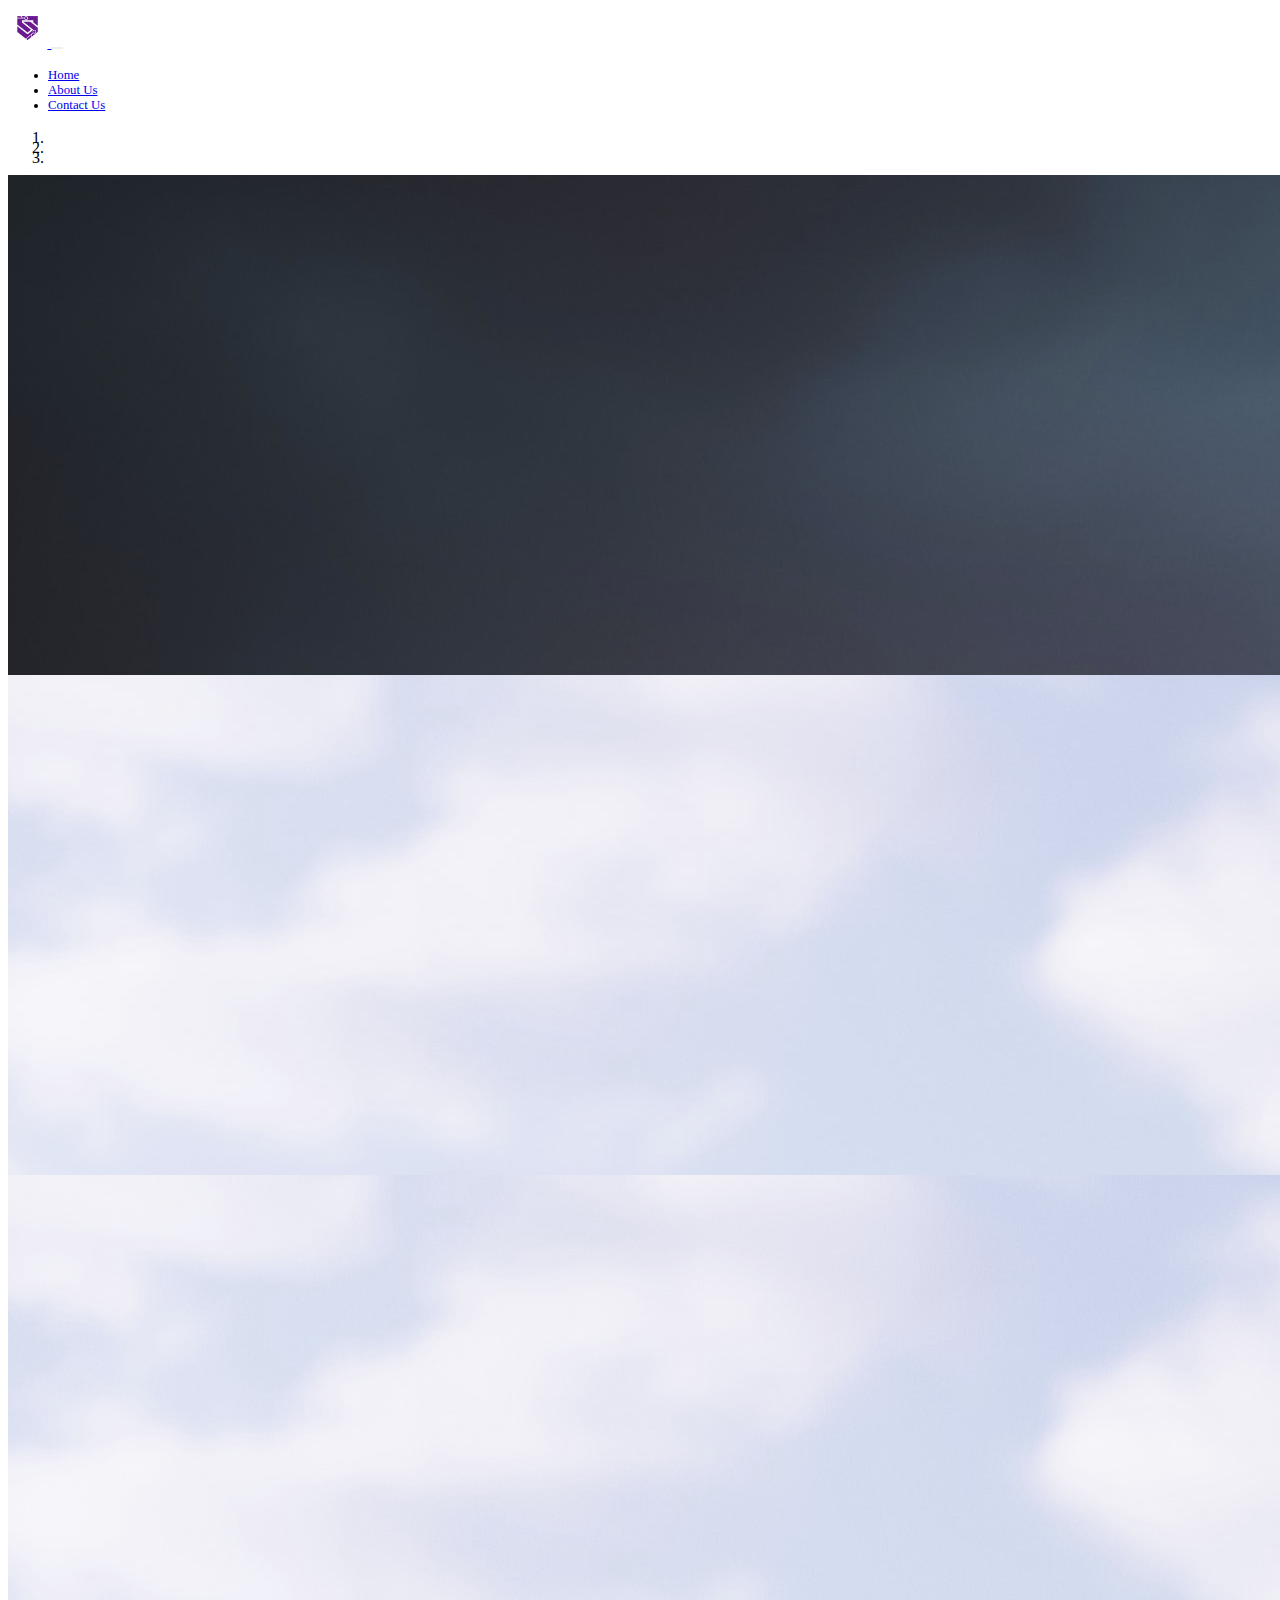
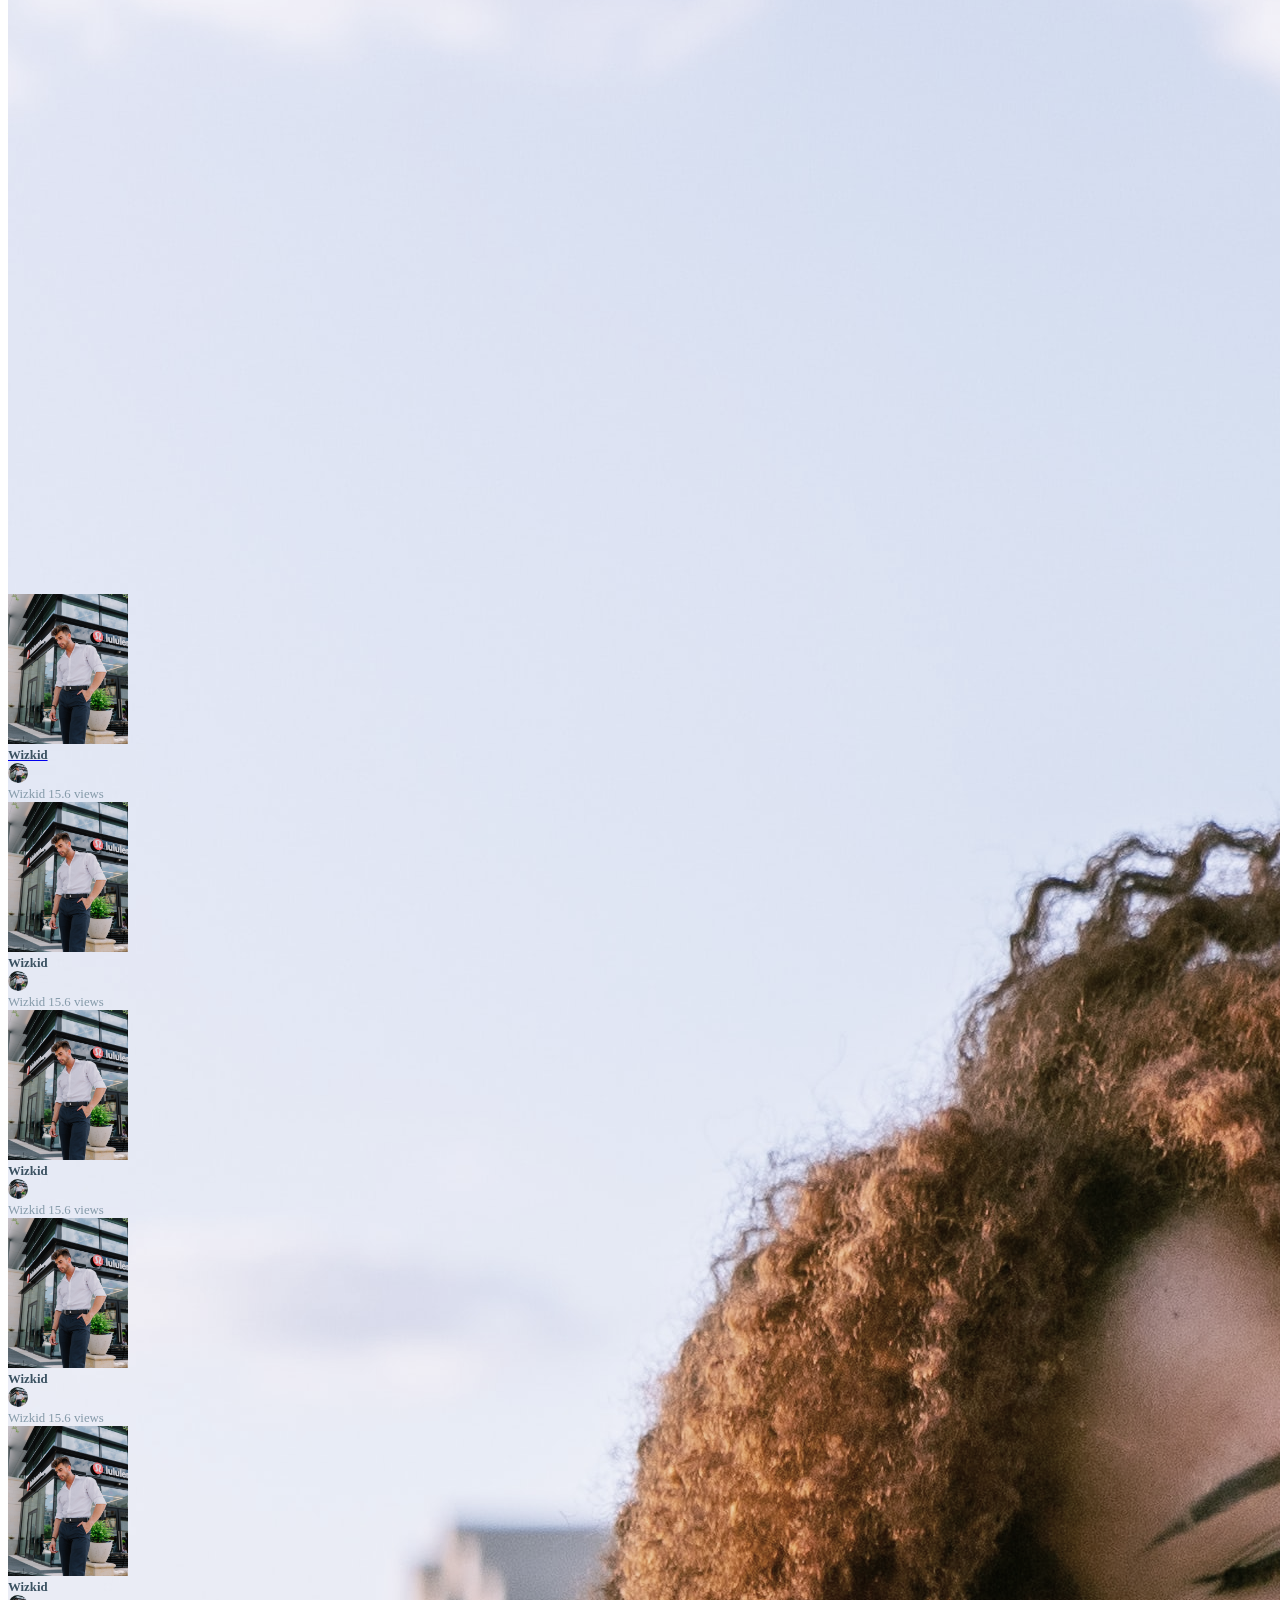
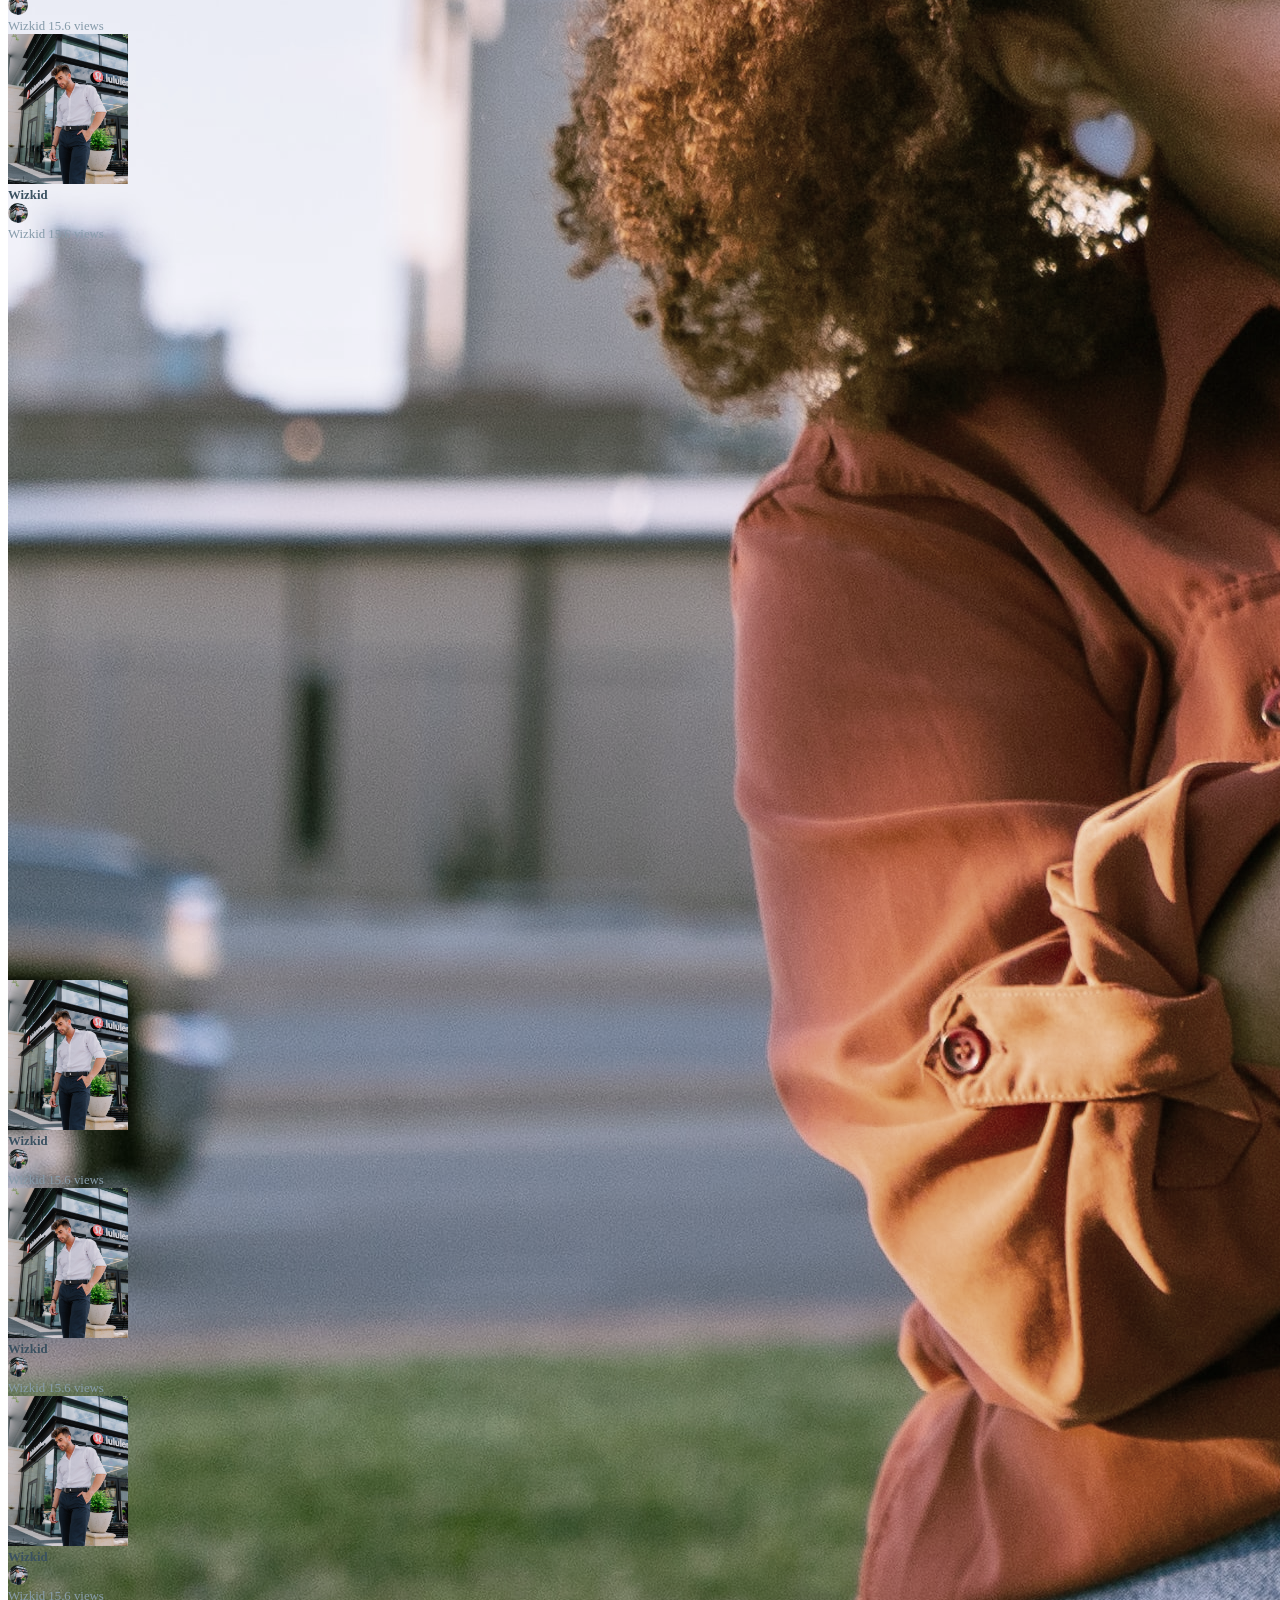
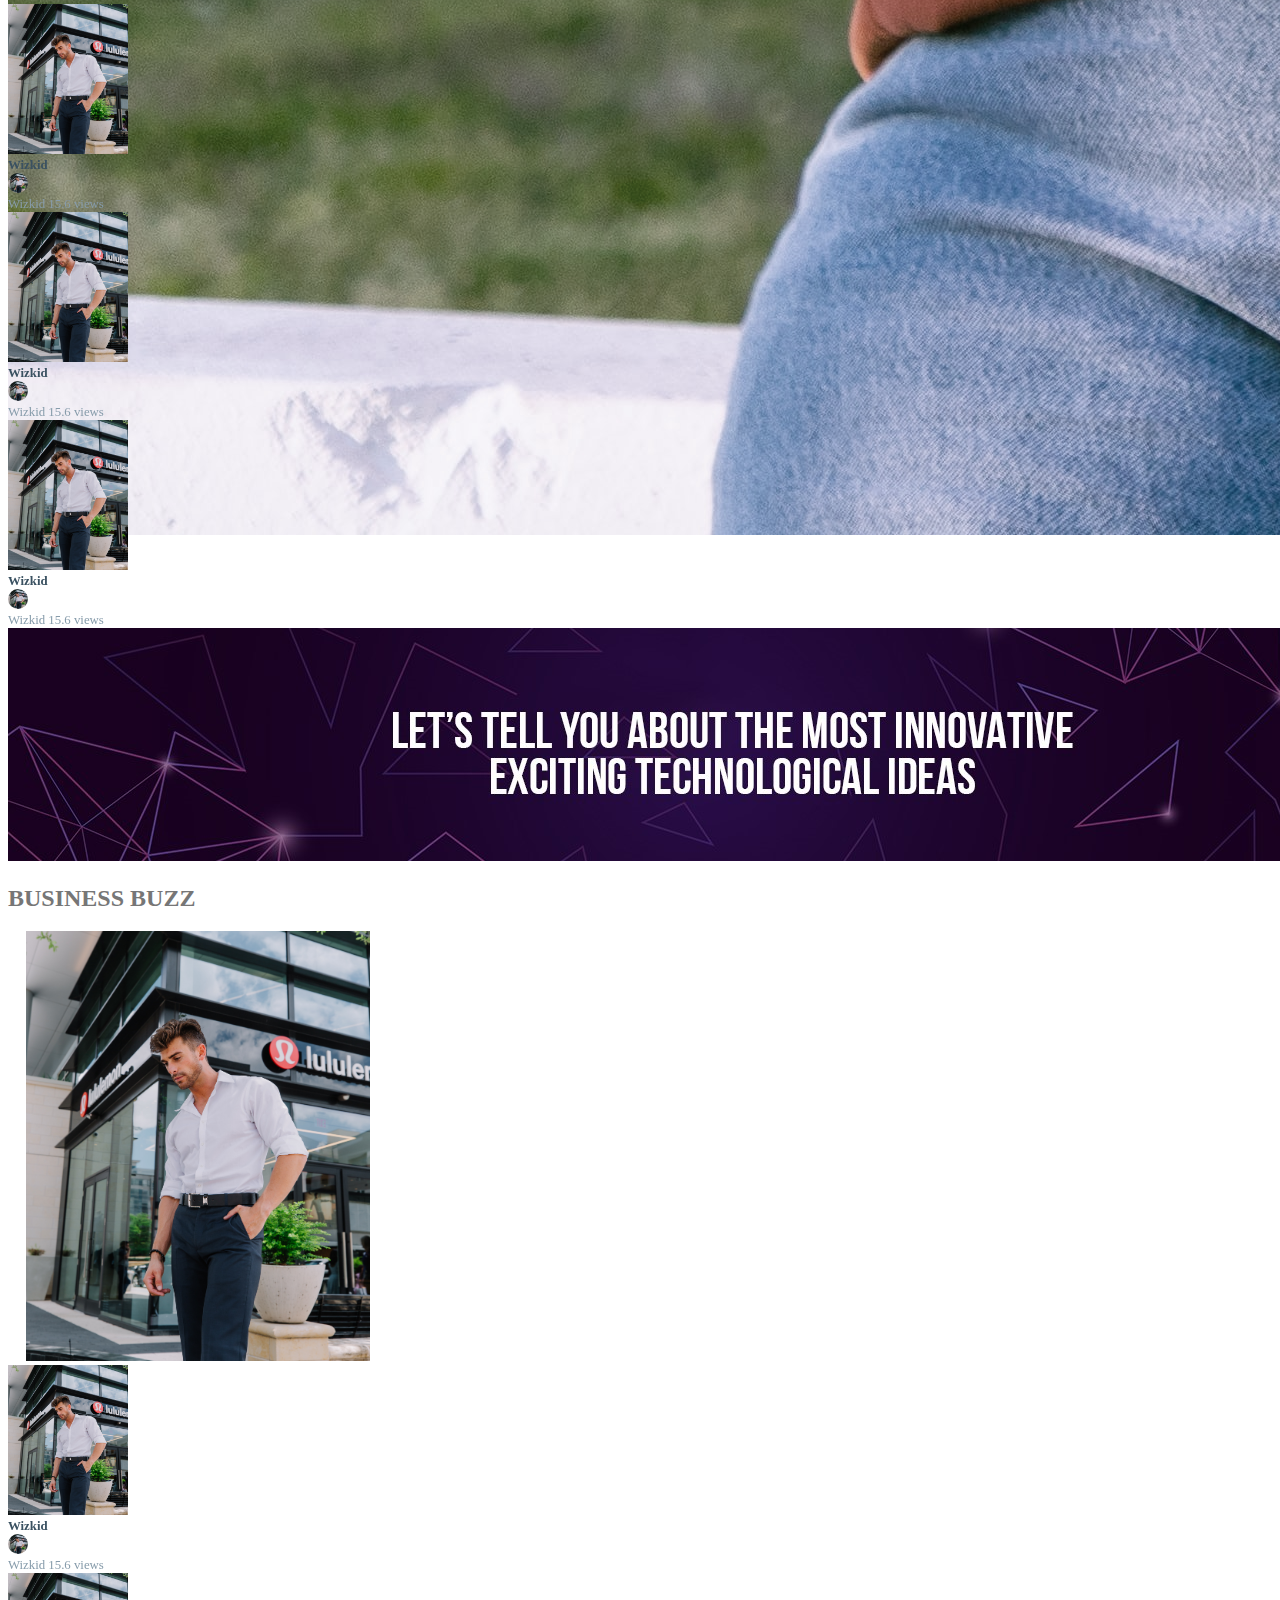
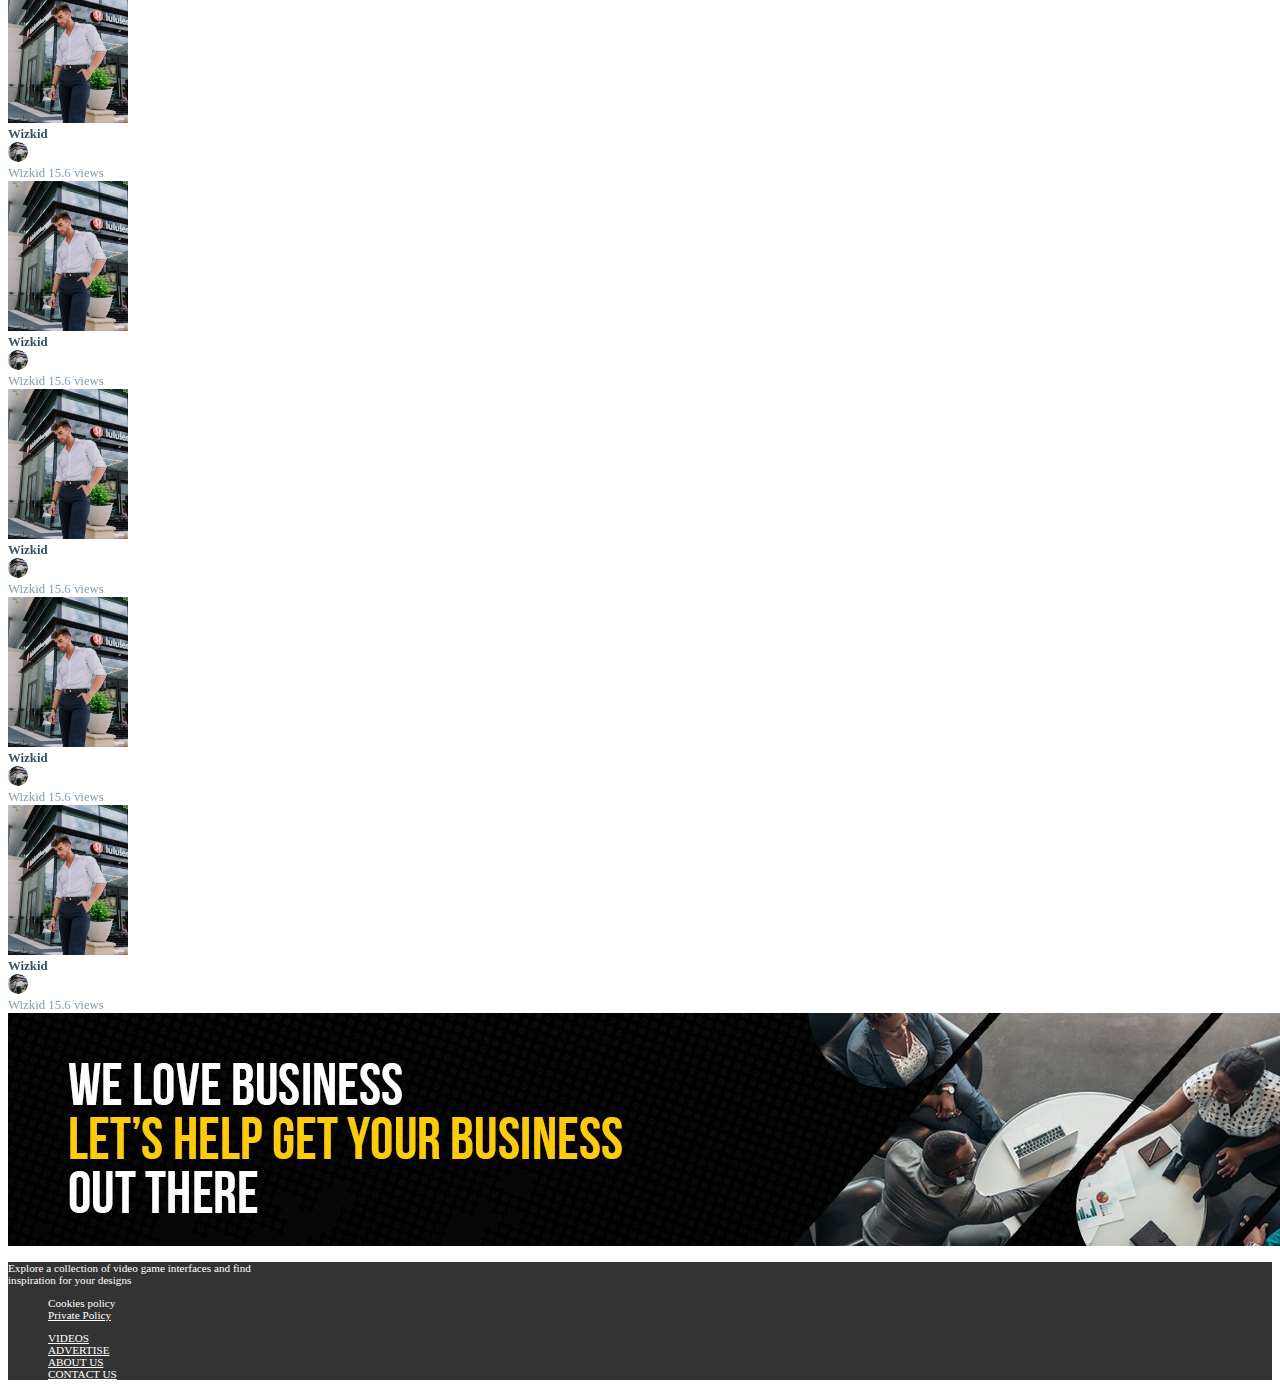
==== index.html @ 970cf7df "Update starkTv" ====
<!DOCTYPE html>
<html lang="en">
<head>
    <meta charset="UTF-8">
    <meta http-equiv="X-UA-Compatible" content="IE=edge">
    <meta name="viewport" content="width=device-width, initial-scale=1.0">
    <link rel="stylesheet" href="https://cdn.jsdelivr.net/npm/bootstrap@4.6.0/dist/css/bootstrap.min.css" integrity="sha384-B0vP5xmATw1+K9KRQjQERJvTumQW0nPEzvF6L/Z6nronJ3oUOFUFpCjEUQouq2+l" crossorigin="anonymous">
    <link rel="stylesheet" href="https://pro.fontawesome.com/releases/v5.10.0/css/all.css" integrity="sha384-AYmEC3Yw5cVb3ZcuHtOA93w35dYTsvhLPVnYs9eStHfGJvOvKxVfELGroGkvsg+p" crossorigin="anonymous"/>


    <link href="asset/css/style.css" rel="stylesheet"/>
    <title>StarksTv</title>
</head>
<body>
  <header>
    <nav class="navbar p-0 navbar-expand-md navbar-light bg-light fixed-top">
        <div class="container">
          <a class="navbar-brand starkslogo" href="index.html">    
               <img src="asset/images/logo-purple.png" alt="starkslogo" class="logo">
          </a>  
            <!-- Collapse button -->
            <button class="navbar-toggler nav-togglericon" type="button" data-bs-toggle="collapse" data-bs-target="#navbarNav" aria-controls="navbarNav" aria-expanded="false" aria-label="Toggle navigation">
              <span class=""><i class="fas fa-bars nav-bars"></i></span> 
              <span><i class="fas fa-times nav-times"></i></span>
              </button>
          <div class="collapse navbar-collapse navbarDropdown" id="navbarSupportedContent">
            <ul class="navbar-nav ml-auto d-flex align-items-center justify-content-end w-100">
              <li class="nav-item px-3">
                <a class="nav-link active" aria-current="page" href="index.html">Home</a>
              </li>
              <li class="nav-item px-3">
                <a class="nav-link" href="./pages/AboutUs.html">About Us</a>
              </li>
              <li class="nav-item px-3">
                <a class="nav-link" href="./pages/contactUs.html">Contact Us</a>
              </li>
              </ul>
              </div>
              </div>
     </nav>
</header> 

<section>
      <div id="carouselExampleIndicators" class="carousel slide" data-ride="carousel">
        <ol class="carousel-indicators">
          <li data-target="#carouselExampleIndicators" data-slide-to="0" class="active section-carouselindicator"></li>
          <li data-target="#carouselExampleIndicators" data-slide-to="1" class="section-carouselindicator"></li>
          <li data-target="#carouselExampleIndicators" data-slide-to="2"  class="section-carouselindicator"></li>
        </ol>
        <div class="carousel-inner">
          <div class="carousel-item active banner-image fade-in">
            <img src="asset/images/firstimage.jpg.jpg" alt="bannerImage" class="w-100"/>

        </div>
          <div class="carousel-item  banner-image fade-in">
            <img src="asset/images/secondimage.jpg.jpg" alt="bannerImage" class="w-100" alt="bannerimage">
        </div>
          <div class="carousel-item banner-image fade-in">
            <img src="asset/images/secondimage.jpg.jpg" alt="bannerImage" class="w-100" alt="bannerimage">
        </div>
        </div>
        <a class="carousel-control-prev" href="#carouselExampleIndicators" role="button" data-slide="prev">
          <span class="carousel-control-prev-icon" aria-hidden="true"></span>
          <span class="sr-only">Previous</span>
        </a>
        <a class="carousel-control-next" href="#carouselExampleIndicators" role="button" data-slide="next">
          <span class="carousel-control-next-icon" aria-hidden="true"></span>
          <span class="sr-only">Next</span>
        </a>
      </div>
</section>

<section>   
    <div class="container-fluid  section-media mt-3">
     <h2 class="py-2 pl-3 section-media-heading">ECHO ROOM</h2>
       <div class="d-flex flex-column flex-md-row my-3">
             <div class="section-blog col-md-3 col-12  p-0">
                <img src="asset/images/nate-johnston-dLbz-zn89EU-unsplash.jpg" class="card-img-top section-blog-img" alt="...">
             </div>
             <div class="d-flex flex-wrap section-mediacontainer px-3 ">
               <a href="pages/innerPage.html">
                <div class="section-content col-md-4 col-6 p-0 pr-2 pb-2">
                    <div class="hover-icons ">
                    <div class="section-image-grid">
                        <img src="asset/images/nate-johnston-dLbz-zn89EU-unsplash.jpg" class="card-img-top " alt="...">
                    </div>
                    <div class="history-icons">
                        <div class="time-icon">
                        <div class="time-icon-bg">
                        <i class="far fa-clock"></i>
                         </div>
                         </div>
                   <div class="d-flex align-items-center sec-play-duration">
                       <div class="play-icon-bg">
                      <div class="play-icon ">
                        <i class="fas fa-play"></i>
                    </div>
                    </div>
                    <div>
                       <span class="duration-icon">10:36</span>
                       </div>
                   </div>
                   <div>
                  </div>
                  </div>
                    <h6 class="artist-name pt-3">Wizkid</h6>
                  </a>                      

                   <div class="d-flex pt-2">
                    <img src="asset/images/nate-johnston-dLbz-zn89EU-unsplash.jpg" class="artist-avater" alt="imageIcon">
                    <div class="artist-details ">
                    <span class="border-right pr-2">Wizkid</span>
                     <span>15.6 views</span>
                  </div>
                  
                  </div>
                  
                 </div>
            </div> 
     
            <div class="section-content section-imgpad col-md-4 col-6 p-0 pr-2  pb-2">
                <div class="hover-icons  ">
                    <div class="section-image-grid">
                        <img src="asset/images/nate-johnston-dLbz-zn89EU-unsplash.jpg" class="card-img-top " alt="...">
                    </div>
                    <div class="history-icons">
                        <div class="time-icon">
                        <div class="time-icon-bg">
                        <i class="far fa-clock"></i>
                         </div>
                         </div>
                   <div class="d-flex align-items-center sec-play-duration">
                       <div class="play-icon-bg">
                      <div class="play-icon ">
                        <i class="fas fa-play"></i>
                    </div>
                    </div>
                    <div>
                       <span class="duration-icon">10:36</span>
                       </div>
                   </div>
                   <div>
                  </div>
                  </div>
                     <h6 class="artist-name pt-3">Wizkid</h6>
                   <div class="d-flex pt-2">
                    <img src="asset/images/nate-johnston-dLbz-zn89EU-unsplash.jpg" class="artist-avater" alt="imageIcon">
                    <div class="artist-details ">
                    <span class="border-right pr-2">Wizkid</span>
                     <span>15.6 views</span>
                  </div>
                  
                  </div>
                  
                 </div>
            </div>             
            <div class="section-content pr-2 col-md-4 col-6 p-0 pb-2">
                <div class="hover-icons ">
                    <div class="section-image-grid">
                        <img src="asset/images/nate-johnston-dLbz-zn89EU-unsplash.jpg" class="card-img-top " alt="...">
                    </div>
                    <div class="history-icons">
                        <div class="time-icon">
                        <div class="time-icon-bg">
                        <i class="far fa-clock"></i>
                         </div>
                         </div>
                   <div class="d-flex align-items-center sec-play-duration">
                       <div class="play-icon-bg">
                      <div class="play-icon ">
                        <i class="fas fa-play"></i>
                    </div>
                    </div>
                    <div>
                       <span class="duration-icon">10:36</span>
                       </div>
                   </div>
                   <div>
                  </div>
                  </div>
                     <h6 class="artist-name pt-3">Wizkid</h6>
                   <div class="d-flex pt-2">
                    <img src="asset/images/nate-johnston-dLbz-zn89EU-unsplash.jpg" class="artist-avater" alt="imageIcon">
                    <div class="artist-details ">
                    <span class="border-right pr-2">Wizkid</span>
                     <span>15.6 views</span>
                  </div>
                  
                  </div>
                  
                 </div>
        
                  </div>       
                  <div class="section-content section-imgpad col-md-4 col-6 p-0 pr-2 pb-2">
                    <div class="hover-icons ">
                        <div class="section-image-grid">
                            <img src="asset/images/nate-johnston-dLbz-zn89EU-unsplash.jpg" class="card-img-top " alt="...">
                        </div>
                        <div class="history-icons">
                            <div class="time-icon">
                            <div class="time-icon-bg">
                            <i class="far fa-clock"></i>
                             </div>
                             </div>
                       <div class="d-flex align-items-center sec-play-duration">
                           <div class="play-icon-bg">
                          <div class="play-icon ">
                            <i class="fas fa-play"></i>
                        </div>
                        </div>
                        <div>
                           <span class="duration-icon">10:36</span>
                           </div>
                       </div>
                       <div>
                      </div>
                      </div>
                         <h6 class="artist-name pt-3">Wizkid</h6>
                       <div class="d-flex pt-2">
                        <img src="asset/images/nate-johnston-dLbz-zn89EU-unsplash.jpg" class="artist-avater" alt="imageIcon">
                        <div class="artist-details ">
                        <span class="border-right pr-2">Wizkid</span>
                         <span>15.6 views</span>
                      </div>
                      
                      </div>
                      
                     </div>
            
                      </div>  
                      <div class="section-content  col-md-4 col-6 p-0  pr-2 pb-2">
                        <div class="hover-icons ">
                            <div class="section-image-grid">
                                <img src="asset/images/nate-johnston-dLbz-zn89EU-unsplash.jpg" class="card-img-top " alt="...">
                            </div>
                            <div class="history-icons">
                                <div class="time-icon">
                                <div class="time-icon-bg">
                                <i class="far fa-clock"></i>
                                 </div>
                                 </div>
                           <div class="d-flex align-items-center sec-play-duration">
                               <div class="play-icon-bg">
                              <div class="play-icon ">
                                <i class="fas fa-play"></i>
                            </div>
                            </div>
                            <div>
                               <span class="duration-icon">10:36</span>
                               </div>
                           </div>
                           <div>
                          </div>
                          </div>
                             <h6 class="artist-name pt-3">Wizkid</h6>
                           <div class="d-flex pt-2">
                            <img src="asset/images/nate-johnston-dLbz-zn89EU-unsplash.jpg" class="artist-avater" alt="imageIcon">
                            <div class="artist-details ">
                            <span class="border-right pr-2">Wizkid</span>
                             <span>15.6 views</span>
                          </div>   
                          </div>
                          
                         </div>
                
                          </div>  
                          <div class="section-content section-imgpad col-md-4 col-6 pr-2 p-0  pb-2">
                            <div class="hover-icons">
                                <div class="section-image-grid">
                                    <img src="asset/images/nate-johnston-dLbz-zn89EU-unsplash.jpg" class="card-img-top " alt="...">
                                </div>
                                <div class="history-icons">
                                    <div class="time-icon">
                                    <div class="time-icon-bg">
                                    <i class="far fa-clock"></i>
                                     </div>
                                     </div>
                               <div class="d-flex align-items-center sec-play-duration">
                                   <div class="play-icon-bg">
                                  <div class="play-icon ">
                                    <i class="fas fa-play"></i>
                                </div>
                                </div>
                                <div>
                                   <span class="duration-icon">10:36</span>
                                   </div>
                               </div>
                               <div>
                              </div>
                              </div>
                                 <h6 class="artist-name pt-3">Wizkid</h6>
                               <div class="d-flex pt-2">
                                <img src="asset/images/nate-johnston-dLbz-zn89EU-unsplash.jpg" class="artist-avater" alt="imageIcon">
                                <div class="artist-details ">
                                <span class="border-right pr-2">Wizkid</span>
                                 <span>15.6 views</span>
                              </div>
                              
                              </div>
                              
                             </div>
                    
                              </div>
                              </div>
                                
         </div>
         <img src="asset/images/echo room Below Banner1.jpg" class="img-fluid mx-auto d-block" alt="Echo room"/>
    </div>

</section>
<section>   
    <div class="container-fluid section-media mt-3">
     <h2 class="py-2 pl-3 section-media-heading">TECH CHAT</h2>
       <div class="d-flex flex-column flex-md-row my-3">
             <div class="section-blog col-md-3 col-12  p-0">
                <img src="asset/images/nate-johnston-dLbz-zn89EU-unsplash.jpg" class="card-img-top section-blog-img " alt="...">
             </div>
             <div class="d-flex flex-wrap section-mediacontainer px-3">
                <div class="section-content col-md-4 col-6 p-0 pr-2 pb-2">
                    <div class="hover-icons ">
                    <div class="section-image-grid">
                        <img src="asset/images/nate-johnston-dLbz-zn89EU-unsplash.jpg" class="card-img-top " alt="...">
                    </div>
                    <div class="history-icons">
                        <div class="time-icon">
                        <div class="time-icon-bg">
                        <i class="far fa-clock"></i>
                         </div>
                         </div>
                   <div class="d-flex align-items-center sec-play-duration">
                       <div class="play-icon-bg">
                      <div class="play-icon ">
                        <i class="fas fa-play"></i>
                    </div>
                    </div>
                    <div>
                       <span class="duration-icon">10:36</span>
                       </div>
                   </div>
                   <div>
                  </div>
                  </div>
                     <h6 class="artist-name pt-3">Wizkid</h6>
                   <div class="d-flex pt-2">
                    <img src="asset/images/nate-johnston-dLbz-zn89EU-unsplash.jpg" class="artist-avater" alt="imageIcon">
                    <div class="artist-details ">
                    <span class="border-right pr-2">Wizkid</span>
                     <span>15.6 views</span>
                  </div>
                  
                  </div>
                  
                 </div>
            </div>                       
     
            <div class="section-content section-imgpad col-md-4 col-6 p-0 pr-2  pb-2">
                <div class="hover-icons  ">
                    <div class="section-image-grid">
                        <img src="asset/images/nate-johnston-dLbz-zn89EU-unsplash.jpg" class="card-img-top " alt="...">
                    </div>
                    <div class="history-icons">
                        <div class="time-icon">
                        <div class="time-icon-bg">
                        <i class="far fa-clock"></i>
                         </div>
                         </div>
                   <div class="d-flex align-items-center sec-play-duration">
                       <div class="play-icon-bg">
                      <div class="play-icon ">
                        <i class="fas fa-play"></i>
                    </div>
                    </div>
                    <div>
                       <span class="duration-icon">10:36</span>
                       </div>
                   </div>
                   <div>
                  </div>
                  </div>
                     <h6 class="artist-name pt-3">Wizkid</h6>
                   <div class="d-flex pt-2">
                    <img src="asset/images/nate-johnston-dLbz-zn89EU-unsplash.jpg" class="artist-avater" alt="imageIcon">
                    <div class="artist-details ">
                    <span class="border-right pr-2">Wizkid</span>
                     <span>15.6 views</span>
                  </div>
                  
                  </div>
                  
                 </div>
            </div>             
            <div class="section-content pr-2 col-md-4 col-6 p-0 pb-2">
                <div class="hover-icons ">
                    <div class="section-image-grid">
                        <img src="asset/images/nate-johnston-dLbz-zn89EU-unsplash.jpg" class="card-img-top " alt="...">
                    </div>
                    <div class="history-icons">
                        <div class="time-icon">
                        <div class="time-icon-bg">
                        <i class="far fa-clock"></i>
                         </div>
                         </div>
                   <div class="d-flex align-items-center sec-play-duration">
                       <div class="play-icon-bg">
                      <div class="play-icon ">
                        <i class="fas fa-play"></i>
                    </div>
                    </div>
                    <div>
                       <span class="duration-icon">10:36</span>
                       </div>
                   </div>
                   <div>
                  </div>
                  </div>
                     <h6 class="artist-name pt-3">Wizkid</h6>
                   <div class="d-flex pt-2">
                    <img src="asset/images/nate-johnston-dLbz-zn89EU-unsplash.jpg" class="artist-avater" alt="imageIcon">
                    <div class="artist-details ">
                    <span class="border-right pr-2">Wizkid</span>
                     <span>15.6 views</span>
                  </div>
                  
                  </div>
                  
                 </div>
        
                  </div>       
                  <div class="section-content section-imgpad col-md-4 col-6 p-0 pr-2 pb-2">
                    <div class="hover-icons ">
                        <div class="section-image-grid">
                            <img src="asset/images/nate-johnston-dLbz-zn89EU-unsplash.jpg" class="card-img-top " alt="...">
                        </div>
                        <div class="history-icons">
                            <div class="time-icon">
                            <div class="time-icon-bg">
                            <i class="far fa-clock"></i>
                             </div>
                             </div>
                       <div class="d-flex align-items-center sec-play-duration">
                           <div class="play-icon-bg">
                          <div class="play-icon ">
                            <i class="fas fa-play"></i>
                        </div>
                        </div>
                        <div>
                           <span class="duration-icon">10:36</span>
                           </div>
                       </div>
                       <div>
                      </div>
                      </div>
                         <h6 class="artist-name pt-3">Wizkid</h6>
                       <div class="d-flex pt-2">
                        <img src="asset/images/nate-johnston-dLbz-zn89EU-unsplash.jpg" class="artist-avater" alt="imageIcon">
                        <div class="artist-details ">
                        <span class="border-right pr-2">Wizkid</span>
                         <span>15.6 views</span>
                      </div>
                      
                      </div>
                      
                     </div>
            
                      </div>  
                      <div class="section-content  col-md-4 col-6 p-0 pr-2 pb-2">
                        <div class="hover-icons ">
                            <div class="section-image-grid">
                                <img src="asset/images/nate-johnston-dLbz-zn89EU-unsplash.jpg" class="card-img-top " alt="...">
                            </div>
                            <div class="history-icons">
                                <div class="time-icon">
                                <div class="time-icon-bg">
                                <i class="far fa-clock"></i>
                                 </div>
                                 </div>
                           <div class="d-flex align-items-center sec-play-duration">
                               <div class="play-icon-bg">
                              <div class="play-icon ">
                                <i class="fas fa-play"></i>
                            </div>
                            </div>
                            <div>
                               <span class="duration-icon">10:36</span>
                               </div>
                           </div>
                           <div>
                          </div>
                          </div>
                             <h6 class="artist-name pt-3">Wizkid</h6>
                           <div class="d-flex pt-2">
                            <img src="asset/images/nate-johnston-dLbz-zn89EU-unsplash.jpg" class="artist-avater" alt="imageIcon">
                            <div class="artist-details">
                            <span class="border-right pr-2">Wizkid</span>
                             <span>15.6 views</span>
                          </div>
                          
                          </div>
                          
                         </div>
                
                          </div>  
                          <div class="section-content section-imgpad col-md-4 col-6 p-0 pr-2 pb-2">
                            <div class="hover-icons">
                                <div class="section-image-grid">
                                    <img src="asset/images/nate-johnston-dLbz-zn89EU-unsplash.jpg" class="card-img-top " alt="...">
                                </div>
                                <div class="history-icons">
                                    <div class="time-icon">
                                    <div class="time-icon-bg">
                                    <i class="far fa-clock"></i>
                                     </div>
                                     </div>
                               <div class="d-flex align-items-center sec-play-duration">
                                   <div class="play-icon-bg">
                                  <div class="play-icon ">
                                    <i class="fas fa-play"></i>
                                </div>
                                </div>
                                <div>
                                   <span class="duration-icon">10:36</span>
                                   </div>
                               </div>
                               <div>
                              </div>
                              </div>
                                 <h6 class="artist-name pt-3">Wizkid</h6>
                               <div class="d-flex pt-2">
                                <img src="
                                asset/images/nate-johnston-dLbz-zn89EU-unsplash.jpg" class="artist-avater" alt="imageIcon">
                                <div class="artist-details ">
                                <span class="border-right pr-2">Wizkid</span>
                                 <span>15.6 views</span>
                              </div>
                              
                              </div>
                              
                             </div>
                    
                              </div>  
                              
         </div>
    </div>
    <img src="asset/images/TECH TALK Below Banner.jpg" class="img-fluid mx-auto d-block" alt="Tech chat"/>

</section>
<section>   
    <div class="container-fluid section-media mt-3">
     <h2 class="py-2 pl-3 section-media-heading">BUSINESS BUZZ</h2>
       <div class="d-flex flex-column flex-md-row my-3">
             <div class="section-blog col-md-3 col-12  p-0">
                <img src="asset/images/nate-johnston-dLbz-zn89EU-unsplash.jpg" class="card-img-top section-blog-img" alt="...">
             </div>
             <div class="d-flex flex-wrap section-mediacontainer px-3">
                <div class="section-content col-md-4 col-6 p-0 pr-2 pb-2">
                    <div class="hover-icons">
                    <div class="section-image-grid">
                        <img src="asset/images/nate-johnston-dLbz-zn89EU-unsplash.jpg" class="card-img-top " alt="...">
                    </div>
                    <div class="history-icons">
                        <div class="time-icon">
                        <div class="time-icon-bg">
                        <i class="far fa-clock"></i>
                         </div>
                         </div>
                   <div class="d-flex align-items-center sec-play-duration">
                       <div class="play-icon-bg">
                      <div class="play-icon ">
                        <i class="fas fa-play"></i>
                    </div>
                    </div>
                    <div>
                       <span class="duration-icon">10:36</span>
                       </div>
                   </div>
                   <div>
                  </div>
                  </div>
                     <h6 class="artist-name pt-3">Wizkid</h6>
                   <div class="d-flex pt-2">
                    <img src="asset/images/nate-johnston-dLbz-zn89EU-unsplash.jpg" class="artist-avater" alt="imageIcon">
                    <div class="artist-details">
                    <span class="border-right pr-2">Wizkid</span>
                     <span>15.6 views</span>
                  </div>              
                  </div>      
                 </div>
            </div>                       
     
            <div class="section-content section-imgpad col-md-4 col-6 p-0 pr-2  pb-2">
                <div class="hover-icons  ">
                    <div class="section-image-grid">
                        <img src="asset/images/nate-johnston-dLbz-zn89EU-unsplash.jpg" class="card-img-top " alt="...">
                    </div>
                    <div class="history-icons">
                        <div class="time-icon">
                        <div class="time-icon-bg">
                        <i class="far fa-clock"></i>
                         </div>
                         </div>
                   <div class="d-flex align-items-center sec-play-duration">
                       <div class="play-icon-bg">
                      <div class="play-icon ">
                        <i class="fas fa-play"></i>
                    </div>
                    </div>
                    <div>
                       <span class="duration-icon">10:36</span>
                       </div>
                   </div>
                   <div>
                  </div>
                  </div>
                     <h6 class="artist-name pt-3">Wizkid</h6>
                   <div class="d-flex pt-2">
                    <img src="asset/images/nate-johnston-dLbz-zn89EU-unsplash.jpg" class="artist-avater" alt="imageIcon">
                    <div class="artist-details ">
                    <span class="border-right pr-2">Wizkid</span>
                     <span>15.6 views</span>
                  </div>
                  
                  </div>
                  
                 </div>
            </div>             
            <div class="section-content pr-2 col-md-4 col-6 p-0 pb-2">
                <div class="hover-icons ">
                    <div class="section-image-grid">
                        <img src="asset/images/nate-johnston-dLbz-zn89EU-unsplash.jpg" class="card-img-top " alt="...">
                    </div>
                    <div class="history-icons">
                        <div class="time-icon">
                        <div class="time-icon-bg">
                        <i class="far fa-clock"></i>
                         </div>
                         </div>
                   <div class="d-flex align-items-center sec-play-duration">
                       <div class="play-icon-bg">
                      <div class="play-icon ">
                        <i class="fas fa-play"></i>
                    </div>
                    </div>
                    <div>
                       <span class="duration-icon">10:36</span>
                       </div>
                   </div>
                   <div>
                  </div>
                  </div>
                     <h6 class="artist-name pt-3">Wizkid</h6>
                   <div class="d-flex pt-2">
                    <img src="asset/images/nate-johnston-dLbz-zn89EU-unsplash.jpg" class="artist-avater" alt="imageIcon">
                    <div class="artist-details ">
                    <span class="border-right pr-2">Wizkid</span>
                     <span>15.6 views</span>
                  </div>
                  
                  </div>
                  
                 </div>
        
                  </div>       
                  <div class="section-content section-imgpad col-md-4 col-6 p-0 pr-2 pb-2">
                    <div class="hover-icons ">
                        <div class="section-image-grid">
                            <img src="asset/images/nate-johnston-dLbz-zn89EU-unsplash.jpg" class="card-img-top " alt="...">
                        </div>
                        <div class="history-icons">
                            <div class="time-icon">
                            <div class="time-icon-bg">
                            <i class="far fa-clock"></i>
                             </div>
                             </div>
                       <div class="d-flex align-items-center sec-play-duration">
                           <div class="play-icon-bg">
                          <div class="play-icon ">
                            <i class="fas fa-play"></i>
                        </div>
                        </div>
                        <div>
                           <span class="duration-icon">10:36</span>
                           </div>
                       </div>
                       <div>
                      </div>
                      </div>
                         <h6 class="artist-name pt-3">Wizkid</h6>
                       <div class="d-flex pt-2">
                        <img src="asset/images/nate-johnston-dLbz-zn89EU-unsplash.jpg" class="artist-avater" alt="imageIcon">
                        <div class="artist-details ">
                        <span class="border-right pr-2">Wizkid</span>
                         <span>15.6 views</span>
                      </div>
                      
                      </div>
                      
                     </div>
            
                      </div>  
                      <div class="section-content  col-md-4 col-6 p-0 pr-2 pb-2">
                        <div class="hover-icons ">
                            <div class="section-image-grid">
                                <img src="asset/images/nate-johnston-dLbz-zn89EU-unsplash.jpg" class="card-img-top " alt="...">
                            </div>
                            <div class="history-icons">
                                <div class="time-icon">
                                <div class="time-icon-bg">
                                <i class="far fa-clock"></i>
                                 </div>
                                 </div>
                           <div class="d-flex align-items-center sec-play-duration">
                               <div class="play-icon-bg">
                              <div class="play-icon ">
                                <i class="fas fa-play"></i>
                            </div>
                            </div>
                            <div>
                               <span class="duration-icon">10:36</span>
                               </div>
                           </div>
                           <div>
                          </div>
                          </div>
                             <h6 class="artist-name pt-3">Wizkid</h6>
                           <div class="d-flex pt-2">
                            <img src="asset/images/nate-johnston-dLbz-zn89EU-unsplash.jpg" class="artist-avater" alt="imageIcon">
                            <div class="artist-details ">
                            <span class="border-right pr-2">Wizkid</span>
                             <span>15.6 views</span>
                          </div>
                          
                          </div>
                          
                         </div>
                
                          </div>  
                          <div class="section-content section-imgpad col-md-4 col-6 p-0 pr-2 pb-2">
                            <div class="hover-icons">
                                <div class="section-image-grid">
                                    <img src="asset/images/nate-johnston-dLbz-zn89EU-unsplash.jpg" class="card-img-top " alt="...">
                                </div>
                                <div class="history-icons">
                                    <div class="time-icon">
                                    <div class="time-icon-bg">
                                    <i class="far fa-clock"></i>
                                     </div>
                                     </div>
                               <div class="d-flex align-items-center sec-play-duration">
                                   <div class="play-icon-bg">
                                  <div class="play-icon ">
                                    <i class="fas fa-play"></i>
                                </div>
                                </div>
                                <div>
                                   <span class="duration-icon">10:36</span>
                                   </div>
                               </div>
                               <div>
                              </div>
                              </div>
                                 <h6 class="artist-name pt-3">Wizkid</h6>
                               <div class="d-flex pt-2">
                                <img src="asset/images/nate-johnston-dLbz-zn89EU-unsplash.jpg" class="artist-avater" alt="imageIcon">
                                <div class="artist-details ">
                                <span class="border-right pr-2">Wizkid</span>
                                 <span>15.6 views</span>
                              </div>
                              
                              </div>
                              
                             </div>
                    
                              </div>  

                              
         </div>
</div>
    </div>

    <img src="asset/images/BUSINESS BUZZ Below Banner main.jpg" class="img-fluid mx-auto d-block" alt="business buzz"/>

</section>
<footer>
  <section class="section-footer">
  <div class="container py-5">
    <div class="d-flex  flex-column-reverse flex-md-row align-items-center
    justify-content-between">
    <div class="d-flex flex-column">
      <p class="d-none d-md-block">Explore a collection of video game interfaces and find inspiration for your designs</p>
      <ul class="d-flex pl-0 align-items-center">
        <li><a class="#">Cookies policy</a></li>
        <li><a href="#">Private Policy</a></li>
      </ul>
    </div>
    <div >
      <ul class="d-flex flex-column flex-md-row">
        <li><a href="#">VIDEOS</a></li>
        <li><a href="#">ADVERTISE</a></li>
        <li><a href="#">ABOUT US</a></li>   
        <li><a href="#">CONTACT US</a></li>

      </ul>
    </div>
    </div>
  </div>
  </section>
</footer>

<script src="https://code.jquery.com/jquery-3.5.1.slim.min.js" integrity="sha384-DfXdz2htPH0lsSSs5nCTpuj/zy4C+OGpamoFVy38MVBnE+IbbVYUew+OrCXaRkfj" crossorigin="anonymous"></script>
<script src="https://cdn.jsdelivr.net/npm/popper.js@1.16.1/dist/umd/popper.min.js" integrity="sha384-9/reFTGAW83EW2RDu2S0VKaIzap3H66lZH81PoYlFhbGU+6BZp6G7niu735Sk7lN" crossorigin="anonymous"></script>
<script src="https://cdn.jsdelivr.net/npm/bootstrap@4.6.0/dist/js/bootstrap.min.js" integrity="sha384-+YQ4JLhjyBLPDQt//I+STsc9iw4uQqACwlvpslubQzn4u2UU2UFM80nGisd026JF" crossorigin="anonymous"></script>
<script src="asset/js/nav.js"></script>
</body>
</html>
---- asset/css/style.css ----
@import url('https://fonts.googleapis.com/css2?family=Lato:ital,wght@0,100;0,300;0,400;0,700;0,900;1,100;1,300;1,400;1,700;1,900&display=swap');
@import url('https://fonts.googleapis.com/css2?family=Raleway:ital,wght@0,100;0,200;0,300;0,400;0,500;0,600;0,800;0,900;1,800;1,900&display=swap');

@import url('./header.css');
@import url('./Banner.css');
@import url('./innerPage.css');
@import url('./contactUs.css');
@import url("./footer.css");
@import url("./AboutUs.css");


html{
    scroll-behavior: smooth;
}
body{
    box-sizing: border-box;
    font-family: var(--font-family);
    overflow-x: hidden;
}
.banner-image{
height: 500px;
object-fit: contain;
filter: grayscale(40%);
transition: none;

}
.section-carouselindicator{
    border-radius: 50%;
    width: 10px!important;
    height: 10px!important;
}
.section-blog-img{
    height:430px;
    /* width:300px; */
}

.section-image-grid img{
        height: 150px;
    object-fit: cover;
    /* width:200px; */
    margin: auto;
    /* height:400px; */


}
.navbarDropdown li{
  font-size: 0.8rem;
}
.section-content{
    position: relative;
    cursor:  pointer;
    display: block;
    transition: .5s ease;
    backface-visibility: hidden;

}
.section-media-heading{
  font-size: 1.5rem;
  font-weight: bold;
  color:#767676
}

.history-icons{
    transition: .5s ease;
    opacity: 0;
    position: absolute; 
     top: 0;
    left: 0; 
    transform: translate(-50%, -50%);
    -ms-transform: translate(-50%, -50%);
}
.hover-icons:hover .history-icons{
    opacity: 1;
}
.section-blog{
    transition: transform 0.2s linear;
    margin-left: 18px;
    overflow: hidden;
        /* height:600px; */
        /* width:400px;
        height:600px; */
        width:50%;
}

.section-blog img:hover{
    -ms-transform: scale(1.1); /* IE 9 */
    -webkit-transform: scale(1.1); /* Safari 3-8 */
    transform: scale(1.1); 
}

.time-icon{
    position: absolute;
    top: 0.5rem;
    right: -280px;
}

.time-icon :hover{
    background-color: #00adef;
}
.play-icon-bg :hover{
    background-color: #00adef;

}
.play-icon{
    background-color: rgba(23,34,35,.75);
    border-radius: 5px;
     padding:  5px 25px;
     color:#fff;
     margin-right: 170px;

 } 

.duration-icon{
    background-color: rgba(23,34,35,.75);
    border-radius: 5px;
     padding:  2px;
     color:#fff;
     font-size: 0.7rem;
 
}
.time-icon-bg{
    background-color: rgba(23,34,35,.75);
   border-radius: 5px;
    padding:  5px 8px;
    color:#fff;
}
.sec-play-duration{
    position: absolute;
    top:110px;
    padding:0px 10px;
}
.artist-name{
    color: #3A5161;
    font-size: 0.8rem;
    margin: 0px;
    padding: 0px;
}
.artist-avater{
border-radius: 50%;
width: 20px;
height: 20px;
margin-right: 5px;
}
.artist-details{
    color: #879CAB;
    font-size: 0.8rem;
}

.fade-in {
    animation: fadeIn ease 10s;
    -webkit-animation: fadeIn ease 10s;
    -moz-animation: fadeIn ease 10s;
    -o-animation: fadeIn ease 10s;
    -ms-animation: fadeIn ease 10s;
  }
  @keyframes fadeIn {
    0% {
      opacity:0;
    }
    10% {
      opacity:1;
    }
  }
  
  @-moz-keyframes fadeIn {
    0% {
      opacity:0;
    }
    10% {
      opacity:1;
    }
  }
  
  @-webkit-keyframes fadeIn {
    0% {
      opacity:0;
    }
    10% {
      opacity:1;
    }
  }
  
  @-o-keyframes fadeIn {
    0% {
      opacity:0;
    }
    10% {
      opacity:1;
    }
  }
  
  @-ms-keyframes fadeIn {
    0% {
      opacity:0;
    }
    10% {
      opacity:1;
  }
} 

/* @media only screen and(min-width:1300px){
  .history-icons{
display: none;
  }
} */
@media only screen and (max-width: 1024px) {
    .time-icon{
        right: -190px;
    }
    .play-icon{   
         /* padding:  5px 25px; */
         margin-right: 80px;

}
}
@media only screen and (max-width: 768px) {
    .time-icon{
        right: -160px;
    }
    .play-icon{   
         /* padding:  5px 25px; */
         margin-right: 50px;

}
}
@media only screen and (max-width: 600px) {
    .banner-image{
        height:auto;
    }
    /*holding the container of the media section*/
    .section-media{
        padding:0px 10px!important;
    }
    /*div holding the feature media*/
    .section-blog{
        width: 100%;
        margin-left: 0px!important;
    }
    /*holding the grid in the section media*/
    .section-content{
       margin:0px!important; 
    }
   .section-mediacontainer{
  padding: 10px 0px!important;
    }
    .section-imgpad{
        padding-right: 0px!important;
    }
    .time-icon{
        right: -170px;
    }
    .play-icon{   
         /* padding:  5px 25px; */
         margin-right: 60px;
    }
    .section-media-heading{
    padding-left: 0px!important;
     }

}
@media only screen and (max-width: 400px) {
    .time-icon{
        right: -150px;
    }
    .play-icon{          
         margin-right: 40px;
}
}
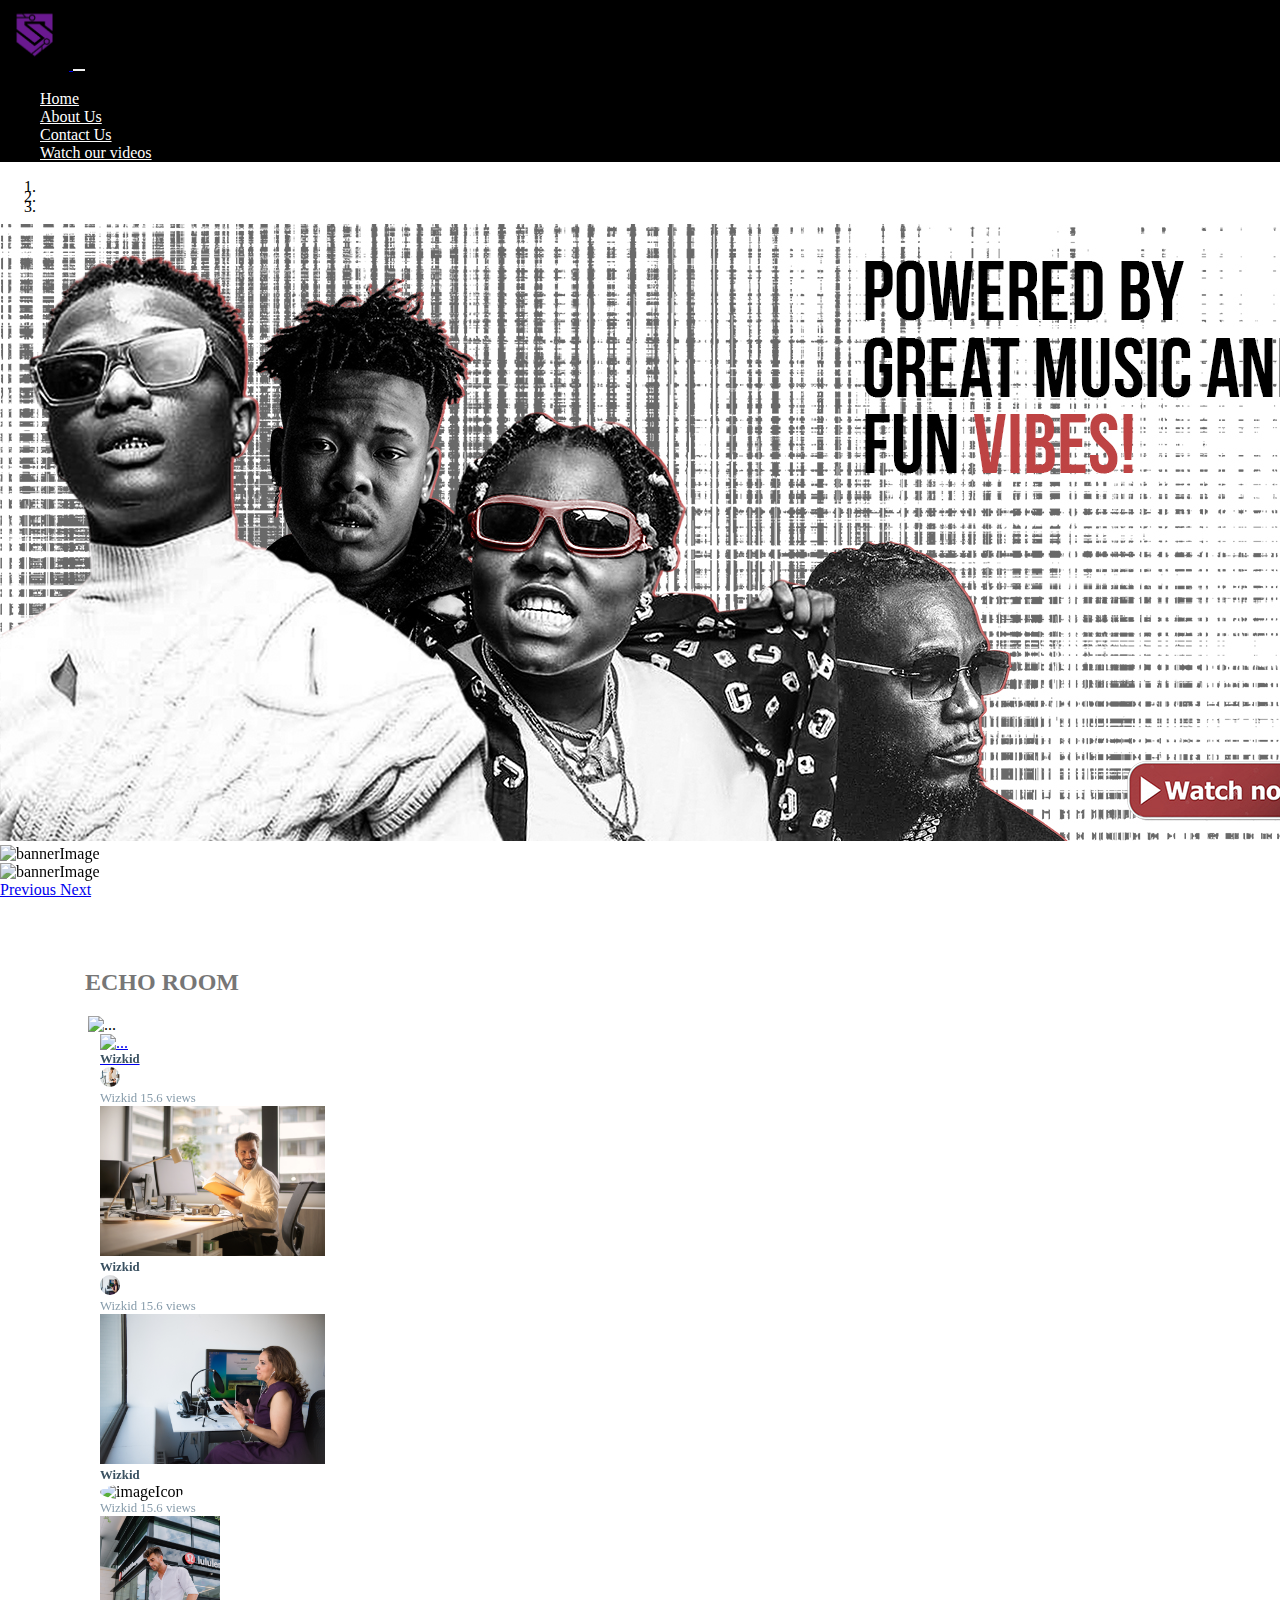
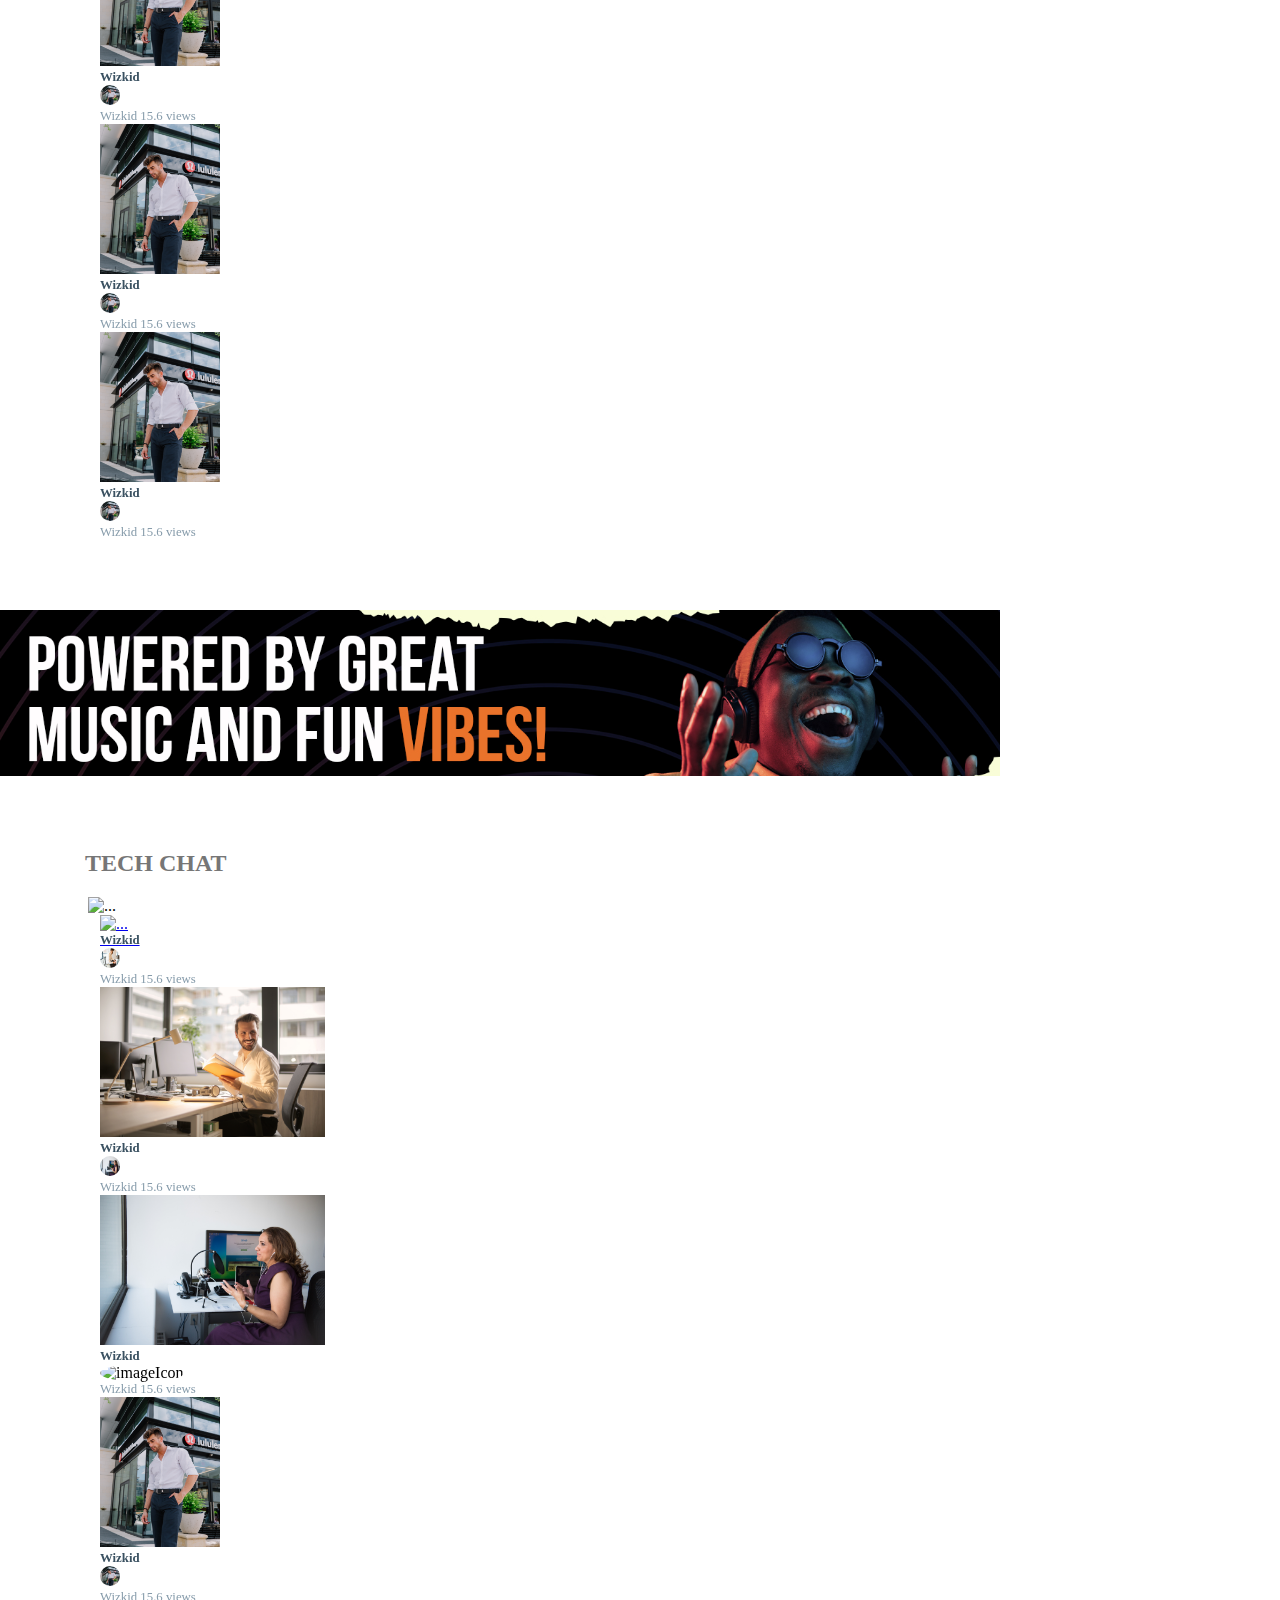
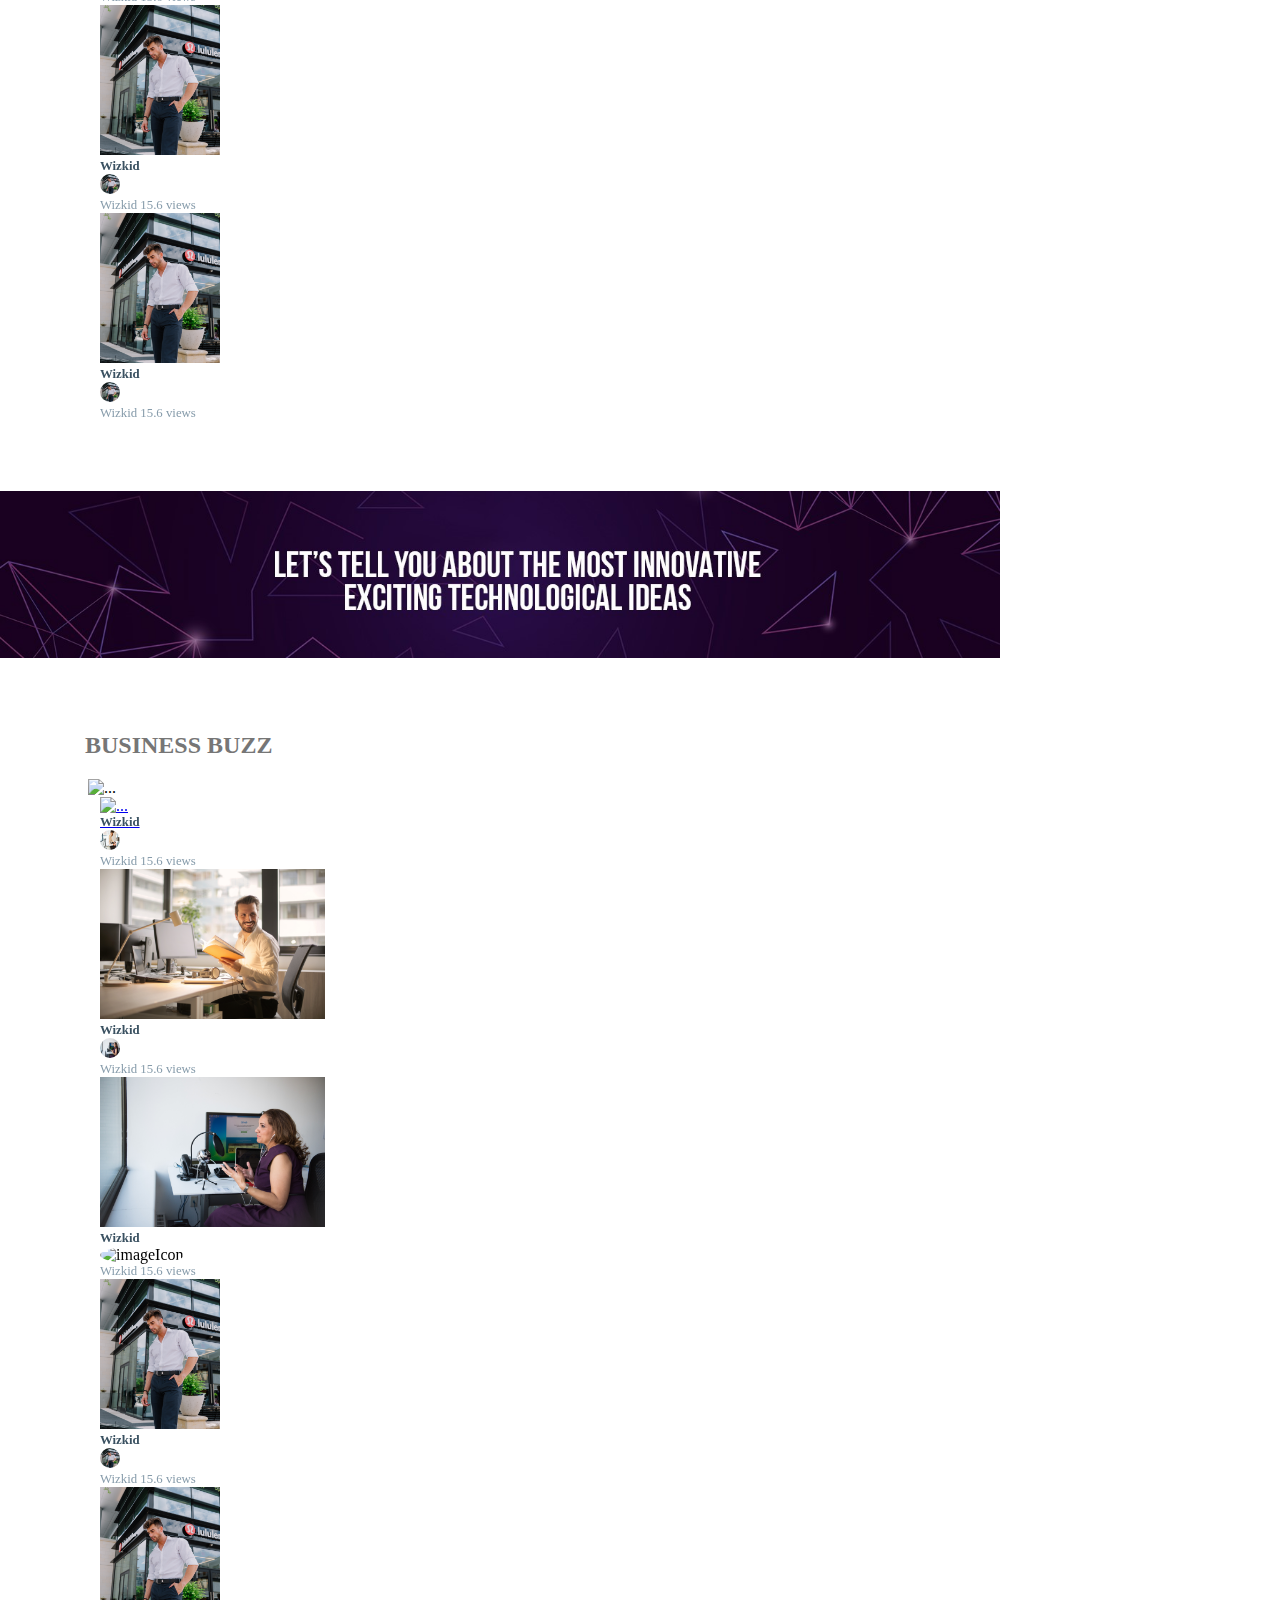
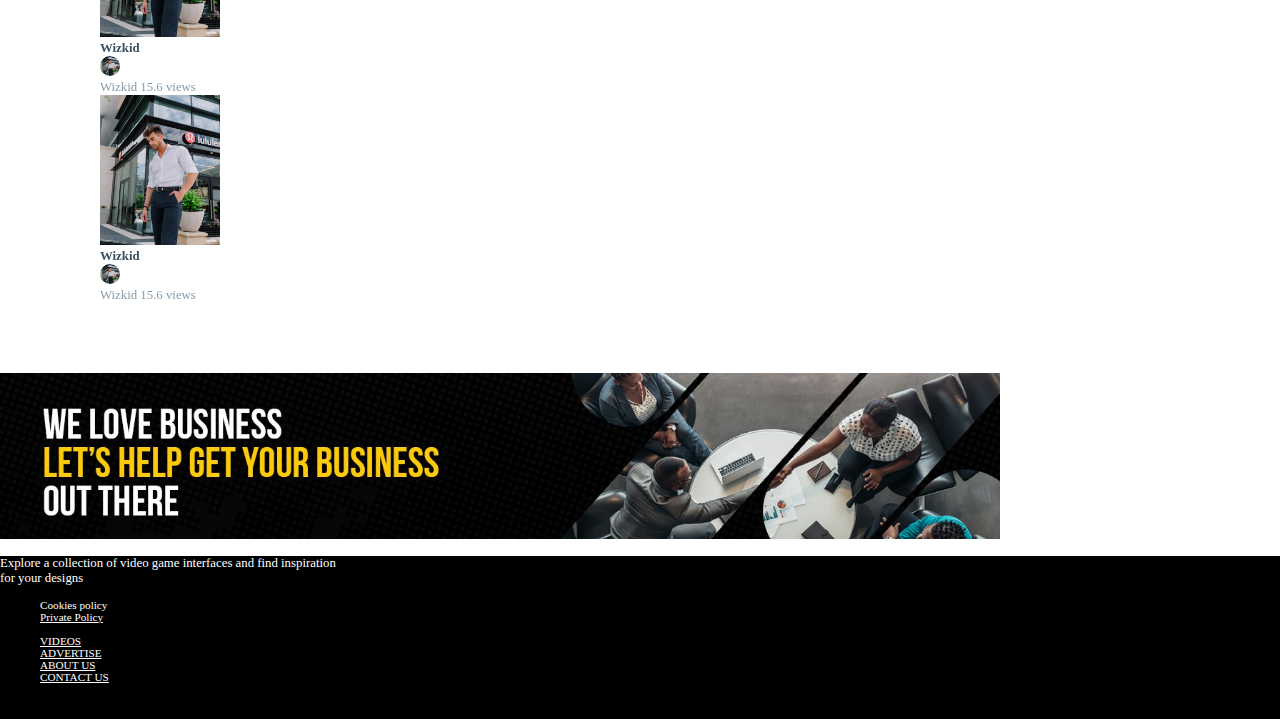
==== commit d1261643: "Upa" ====
--- a/index.html
+++ b/index.html
@@ -13,8 +13,8 @@
 </head>
 <body>
   <header>
-    <nav class="navbar p-0 navbar-expand-md navbar-light bg-light fixed-top">
-        <div class="container">
+    <nav class="navbar navbar-heading p-0 navbar-expand-md fixed-top">
+        <div class="container-fluid">
           <a class="navbar-brand starkslogo" href="index.html">    
                <img src="asset/images/logo-purple.png" alt="starkslogo" class="logo">
           </a>  
@@ -34,6 +34,14 @@
               <li class="nav-item px-3">
                 <a class="nav-link" href="./pages/contactUs.html">Contact Us</a>
               </li>
+              <li class="nav-item px-3">
+                <div class="d-flex align-items-center">
+                <a class="nav-link" href="#">Watch our videos</a>
+                <div class="section-navPlay">
+                  <i class="fas fa-play"></i>
+              </div>
+            </div>
+              </li>
               </ul>
               </div>
               </div>
@@ -47,16 +55,15 @@
           <li data-target="#carouselExampleIndicators" data-slide-to="1" class="section-carouselindicator"></li>
           <li data-target="#carouselExampleIndicators" data-slide-to="2"  class="section-carouselindicator"></li>
         </ol>
-        <div class="carousel-inner">
+        <div class="carousel-inner section-banner mt-5 pt-3">
           <div class="carousel-item active banner-image fade-in">
-            <img src="asset/images/firstimage.jpg.jpg" alt="bannerImage" class="w-100"/>
-
+            <img src="asset/images/starkstvwhite.jpg" alt="bannerImage" class="w-100"/>
         </div>
           <div class="carousel-item  banner-image fade-in">
-            <img src="asset/images/secondimage.jpg.jpg" alt="bannerImage" class="w-100" alt="bannerimage">
+            <img src="asset/images/techchat  webBanner.jpg" alt="bannerImage" class="w-100"/>
         </div>
-          <div class="carousel-item banner-image fade-in">
-            <img src="asset/images/secondimage.jpg.jpg" alt="bannerImage" class="w-100" alt="bannerimage">
+          <div class="carousel-item  banner-image fade-in">
+            <img src="asset/images/BUSINESS BUZZ web Banner.jpg" alt="bannerImage" class="w-100" alt="bannerimage">
         </div>
         </div>
         <a class="carousel-control-prev" href="#carouselExampleIndicators" role="button" data-slide="prev">
@@ -69,20 +76,19 @@
         </a>
       </div>
 </section>
-
 <section>   
-    <div class="container-fluid  section-media mt-3">
-     <h2 class="py-2 pl-3 section-media-heading">ECHO ROOM</h2>
+    <div class="container-fluid section-media">
+     <h2 class="py-2 pl-3  section-media-heading">ECHO ROOM</h2>
        <div class="d-flex flex-column flex-md-row my-3">
-             <div class="section-blog col-md-3 col-12  p-0">
-                <img src="asset/images/nate-johnston-dLbz-zn89EU-unsplash.jpg" class="card-img-top section-blog-img" alt="...">
+        <div class="section-blog col-md-3 d-md-block d-none  p-0">
+          <img src="asset/images/StockSnap_0XMV6LYGUZ.jpg" class="card-img-top section-blog-img" alt="...">
              </div>
-             <div class="d-flex flex-wrap section-mediacontainer px-3 ">
+             <div class="d-flex flex-wrap section-mediacontainer">
                <a href="pages/innerPage.html">
-                <div class="section-content col-md-4 col-6 p-0 pr-2 pb-2">
-                    <div class="hover-icons ">
+                <div class="section-content shadow-sm col-md-3 col-5 p-0 mx-3 mb-3">
+                    <div class="hover-icons">
                     <div class="section-image-grid">
-                        <img src="asset/images/nate-johnston-dLbz-zn89EU-unsplash.jpg" class="card-img-top " alt="...">
+                        <img src="asset/images/StockSnap_48PPXWVY5M.jpg" class="card-img-top" alt="...">
                     </div>
                     <div class="history-icons">
                         <div class="time-icon">
@@ -103,25 +109,25 @@
                    <div>
                   </div>
                   </div>
+                  <div class="p-3">
                     <h6 class="artist-name pt-3">Wizkid</h6>
                   </a>                      
-
                    <div class="d-flex pt-2">
-                    <img src="asset/images/nate-johnston-dLbz-zn89EU-unsplash.jpg" class="artist-avater" alt="imageIcon">
+                    <img src="asset/images/StockSnap_KXS9FEB2UE.jpg" class="artist-avater" alt="imageIcon">
                     <div class="artist-details ">
                     <span class="border-right pr-2">Wizkid</span>
                      <span>15.6 views</span>
                   </div>
+                  </div>
+                  </div>
                   
-                  </div>
-                  
-                 </div>
-            </div> 
+                 </div>
+                 </div>
      
-            <div class="section-content section-imgpad col-md-4 col-6 p-0 pr-2  pb-2">
-                <div class="hover-icons  ">
+                 <div class="section-content shadow-sm col-md-3 col-5 p-0 mx-3 mb-3">
+                  <div class="hover-icons  ">
                     <div class="section-image-grid">
-                        <img src="asset/images/nate-johnston-dLbz-zn89EU-unsplash.jpg" class="card-img-top " alt="...">
+                        <img src="asset/images/StockSnap_M56YIGPICM.jpg" class="card-img-top " alt="...">
                     </div>
                     <div class="history-icons">
                         <div class="time-icon">
@@ -142,22 +148,25 @@
                    <div>
                   </div>
                   </div>
+                  <div class="p-3">
+
                      <h6 class="artist-name pt-3">Wizkid</h6>
                    <div class="d-flex pt-2">
-                    <img src="asset/images/nate-johnston-dLbz-zn89EU-unsplash.jpg" class="artist-avater" alt="imageIcon">
+                    <img src="asset/images/StockSnap_WKR3QXHW3U.jpg" class="artist-avater" alt="imageIcon">
                     <div class="artist-details ">
                     <span class="border-right pr-2">Wizkid</span>
                      <span>15.6 views</span>
                   </div>
+                  </div>
                   
                   </div>
                   
                  </div>
             </div>             
-            <div class="section-content pr-2 col-md-4 col-6 p-0 pb-2">
-                <div class="hover-icons ">
+            <div class="section-content shadow-sm col-md-3 col-5 p-0 mx-3 mb-3">
+              <div class="hover-icons ">
                     <div class="section-image-grid">
-                        <img src="asset/images/nate-johnston-dLbz-zn89EU-unsplash.jpg" class="card-img-top " alt="...">
+                        <img src="asset/images/StockSnap_WKR3QXHW3U.jpg" class="card-img-top " alt="...">
                     </div>
                     <div class="history-icons">
                         <div class="time-icon">
@@ -178,20 +187,22 @@
                    <div>
                   </div>
                   </div>
+                  <div class="p-3">
                      <h6 class="artist-name pt-3">Wizkid</h6>
                    <div class="d-flex pt-2">
-                    <img src="asset/images/nate-johnston-dLbz-zn89EU-unsplash.jpg" class="artist-avater" alt="imageIcon">
+                    <img src="asset/images/StockSnap_48PPXWVY5M.jpg" class="artist-avater" alt="imageIcon">
                     <div class="artist-details ">
                     <span class="border-right pr-2">Wizkid</span>
                      <span>15.6 views</span>
                   </div>
+                  </div>
                   
                   </div>
                   
                  </div>
         
                   </div>       
-                  <div class="section-content section-imgpad col-md-4 col-6 p-0 pr-2 pb-2">
+                  <div class="section-content shadow-sm col-md-3 col-5 p-0 mx-3 mb-3">
                     <div class="hover-icons ">
                         <div class="section-image-grid">
                             <img src="asset/images/nate-johnston-dLbz-zn89EU-unsplash.jpg" class="card-img-top " alt="...">
@@ -215,6 +226,7 @@
                        <div>
                       </div>
                       </div>
+                      <div class=p-3>
                          <h6 class="artist-name pt-3">Wizkid</h6>
                        <div class="d-flex pt-2">
                         <img src="asset/images/nate-johnston-dLbz-zn89EU-unsplash.jpg" class="artist-avater" alt="imageIcon">
@@ -222,13 +234,11 @@
                         <span class="border-right pr-2">Wizkid</span>
                          <span>15.6 views</span>
                       </div>
-                      
-                      </div>
-                      
+                      </div>   
+                      </div>     
                      </div>
-            
                       </div>  
-                      <div class="section-content  col-md-4 col-6 p-0  pr-2 pb-2">
+                      <div class="section-content shadow-sm col-md-3 col-5 p-0 mx-3 mb-3">
                         <div class="hover-icons ">
                             <div class="section-image-grid">
                                 <img src="asset/images/nate-johnston-dLbz-zn89EU-unsplash.jpg" class="card-img-top " alt="...">
@@ -252,6 +262,7 @@
                            <div>
                           </div>
                           </div>
+                          <div class="p-3">
                              <h6 class="artist-name pt-3">Wizkid</h6>
                            <div class="d-flex pt-2">
                             <img src="asset/images/nate-johnston-dLbz-zn89EU-unsplash.jpg" class="artist-avater" alt="imageIcon">
@@ -260,11 +271,10 @@
                              <span>15.6 views</span>
                           </div>   
                           </div>
-                          
-                         </div>
-                
+                          </div>      
+                         </div>
                           </div>  
-                          <div class="section-content section-imgpad col-md-4 col-6 pr-2 p-0  pb-2">
+                          <div class="section-content shadow-sm col-md-3 col-5 p-0 mx-3 mb-3">
                             <div class="hover-icons">
                                 <div class="section-image-grid">
                                     <img src="asset/images/nate-johnston-dLbz-zn89EU-unsplash.jpg" class="card-img-top " alt="...">
@@ -288,6 +298,7 @@
                                <div>
                               </div>
                               </div>
+                              <div class="p-3">
                                  <h6 class="artist-name pt-3">Wizkid</h6>
                                <div class="d-flex pt-2">
                                 <img src="asset/images/nate-johnston-dLbz-zn89EU-unsplash.jpg" class="artist-avater" alt="imageIcon">
@@ -295,494 +306,513 @@
                                 <span class="border-right pr-2">Wizkid</span>
                                  <span>15.6 views</span>
                               </div>
+                              </div>
                               
                               </div>
                               
                              </div>
                     
                               </div>
-                              </div>
-                                
+                            </div>                           
          </div>
-         <img src="asset/images/echo room Below Banner1.jpg" class="img-fluid mx-auto d-block" alt="Echo room"/>
     </div>
-
+    <div class="">
+    <img src="asset/images/echo room Below Banner type a.jpg" class="img-fluid mx-auto d-block section-bannerAdvert" alt="Echo room"/>
+</div>
 </section>
 <section>   
-    <div class="container-fluid section-media mt-3">
-     <h2 class="py-2 pl-3 section-media-heading">TECH CHAT</h2>
-       <div class="d-flex flex-column flex-md-row my-3">
-             <div class="section-blog col-md-3 col-12  p-0">
-                <img src="asset/images/nate-johnston-dLbz-zn89EU-unsplash.jpg" class="card-img-top section-blog-img " alt="...">
-             </div>
-             <div class="d-flex flex-wrap section-mediacontainer px-3">
-                <div class="section-content col-md-4 col-6 p-0 pr-2 pb-2">
-                    <div class="hover-icons ">
-                    <div class="section-image-grid">
-                        <img src="asset/images/nate-johnston-dLbz-zn89EU-unsplash.jpg" class="card-img-top " alt="...">
-                    </div>
-                    <div class="history-icons">
-                        <div class="time-icon">
-                        <div class="time-icon-bg">
-                        <i class="far fa-clock"></i>
-                         </div>
-                         </div>
-                   <div class="d-flex align-items-center sec-play-duration">
-                       <div class="play-icon-bg">
-                      <div class="play-icon ">
-                        <i class="fas fa-play"></i>
-                    </div>
-                    </div>
-                    <div>
-                       <span class="duration-icon">10:36</span>
-                       </div>
+  <div class="container-fluid section-media">
+   <h2 class="py-2 pl-3  section-media-heading">TECH CHAT</h2>
+     <div class="d-flex flex-column flex-md-row my-3">
+           <div class="section-blog col-md-3 d-md-block d-none  p-0">
+              <img src="asset/images/StockSnap_0XMV6LYGUZ.jpg" class="card-img-top section-blog-img" alt="...">
+           </div>
+           <div class="d-flex flex-wrap section-mediacontainer">
+             <a href="pages/innerPage.html">
+              <div class="section-content shadow-sm col-md-3 col-5 p-0 mx-3 mb-3">
+                  <div class="hover-icons">
+                  <div class="section-image-grid">
+                      <img src="asset/images/StockSnap_48PPXWVY5M.jpg" class="card-img-top " alt="...">
+                  </div>
+                  <div class="history-icons">
+                      <div class="time-icon">
+                      <div class="time-icon-bg">
+                      <i class="far fa-clock"></i>
+                       </div>
+                       </div>
+                 <div class="d-flex align-items-center sec-play-duration">
+                     <div class="play-icon-bg">
+                    <div class="play-icon ">
+                      <i class="fas fa-play"></i>
+                  </div>
+                  </div>
+                  <div>
+                     <span class="duration-icon">10:36</span>
+                     </div>
+                 </div>
+                 <div>
+                </div>
+                </div>
+                <div class="p-3">
+                  <h6 class="artist-name pt-3">Wizkid</h6>
+                </a>                      
+                 <div class="d-flex pt-2">
+                  <img src="asset/images/StockSnap_KXS9FEB2UE.jpg" class="artist-avater" alt="imageIcon">
+                  <div class="artist-details ">
+                  <span class="border-right pr-2">Wizkid</span>
+                   <span>15.6 views</span>
+                </div>
+                </div>
+                </div>
+                
+               </div>
+               </div>
+   
+               <div class="section-content shadow-sm col-md-3 col-5 p-0 mx-3 mb-3">
+                <div class="hover-icons  ">
+                  <div class="section-image-grid">
+                      <img src="asset/images/StockSnap_M56YIGPICM.jpg" class="card-img-top " alt="...">
+                  </div>
+                  <div class="history-icons">
+                      <div class="time-icon">
+                      <div class="time-icon-bg">
+                      <i class="far fa-clock"></i>
+                       </div>
+                       </div>
+                 <div class="d-flex align-items-center sec-play-duration">
+                     <div class="play-icon-bg">
+                    <div class="play-icon ">
+                      <i class="fas fa-play"></i>
+                  </div>
+                  </div>
+                  <div>
+                     <span class="duration-icon">10:36</span>
+                     </div>
+                 </div>
+                 <div>
+                </div>
+                </div>
+                <div class="p-3">
+
+                   <h6 class="artist-name pt-3">Wizkid</h6>
+                 <div class="d-flex pt-2">
+                  <img src="asset/images/StockSnap_WKR3QXHW3U.jpg" class="artist-avater" alt="imageIcon">
+                  <div class="artist-details ">
+                  <span class="border-right pr-2">Wizkid</span>
+                   <span>15.6 views</span>
+                </div>
+                </div>
+                
+                </div>
+                
+               </div>
+          </div>             
+          <div class="section-content shadow-sm col-md-3 col-5 p-0 mx-3 mb-3">
+            <div class="hover-icons ">
+                  <div class="section-image-grid">
+                      <img src="asset/images/StockSnap_WKR3QXHW3U.jpg" class="card-img-top " alt="...">
+                  </div>
+                  <div class="history-icons">
+                      <div class="time-icon">
+                      <div class="time-icon-bg">
+                      <i class="far fa-clock"></i>
+                       </div>
+                       </div>
+                 <div class="d-flex align-items-center sec-play-duration">
+                     <div class="play-icon-bg">
+                    <div class="play-icon ">
+                      <i class="fas fa-play"></i>
+                  </div>
+                  </div>
+                  <div>
+                     <span class="duration-icon">10:36</span>
+                     </div>
+                 </div>
+                 <div>
+                </div>
+                </div>
+                <div class="p-3">
+                   <h6 class="artist-name pt-3">Wizkid</h6>
+                 <div class="d-flex pt-2">
+                  <img src="asset/images/StockSnap_48PPXWVY5M.jpg" class="artist-avater" alt="imageIcon">
+                  <div class="artist-details ">
+                  <span class="border-right pr-2">Wizkid</span>
+                   <span>15.6 views</span>
+                </div>
+                </div>
+                
+                </div>
+                
+               </div>
+      
+                </div>       
+                <div class="section-content shadow-sm col-md-3 col-5 p-0 mx-3 mb-3">
+                  <div class="hover-icons ">
+                      <div class="section-image-grid">
+                          <img src="asset/images/nate-johnston-dLbz-zn89EU-unsplash.jpg" class="card-img-top " alt="...">
+                      </div>
+                      <div class="history-icons">
+                          <div class="time-icon">
+                          <div class="time-icon-bg">
+                          <i class="far fa-clock"></i>
+                           </div>
+                           </div>
+                     <div class="d-flex align-items-center sec-play-duration">
+                         <div class="play-icon-bg">
+                        <div class="play-icon ">
+                          <i class="fas fa-play"></i>
+                      </div>
+                      </div>
+                      <div>
+                         <span class="duration-icon">10:36</span>
+                         </div>
+                     </div>
+                     <div>
+                    </div>
+                    </div>
+                    <div class=p-3>
+                       <h6 class="artist-name pt-3">Wizkid</h6>
+                     <div class="d-flex pt-2">
+                      <img src="asset/images/nate-johnston-dLbz-zn89EU-unsplash.jpg" class="artist-avater" alt="imageIcon">
+                      <div class="artist-details ">
+                      <span class="border-right pr-2">Wizkid</span>
+                       <span>15.6 views</span>
+                    </div>
+                    </div>   
+                    </div>     
                    </div>
-                   <div>
-                  </div>
-                  </div>
-                     <h6 class="artist-name pt-3">Wizkid</h6>
-                   <div class="d-flex pt-2">
-                    <img src="asset/images/nate-johnston-dLbz-zn89EU-unsplash.jpg" class="artist-avater" alt="imageIcon">
-                    <div class="artist-details ">
-                    <span class="border-right pr-2">Wizkid</span>
-                     <span>15.6 views</span>
-                  </div>
-                  
-                  </div>
-                  
-                 </div>
-            </div>                       
-     
-            <div class="section-content section-imgpad col-md-4 col-6 p-0 pr-2  pb-2">
-                <div class="hover-icons  ">
-                    <div class="section-image-grid">
-                        <img src="asset/images/nate-johnston-dLbz-zn89EU-unsplash.jpg" class="card-img-top " alt="...">
-                    </div>
-                    <div class="history-icons">
-                        <div class="time-icon">
-                        <div class="time-icon-bg">
-                        <i class="far fa-clock"></i>
-                         </div>
-                         </div>
-                   <div class="d-flex align-items-center sec-play-duration">
-                       <div class="play-icon-bg">
-                      <div class="play-icon ">
-                        <i class="fas fa-play"></i>
-                    </div>
-                    </div>
-                    <div>
-                       <span class="duration-icon">10:36</span>
-                       </div>
-                   </div>
-                   <div>
-                  </div>
-                  </div>
-                     <h6 class="artist-name pt-3">Wizkid</h6>
-                   <div class="d-flex pt-2">
-                    <img src="asset/images/nate-johnston-dLbz-zn89EU-unsplash.jpg" class="artist-avater" alt="imageIcon">
-                    <div class="artist-details ">
-                    <span class="border-right pr-2">Wizkid</span>
-                     <span>15.6 views</span>
-                  </div>
-                  
-                  </div>
-                  
-                 </div>
-            </div>             
-            <div class="section-content pr-2 col-md-4 col-6 p-0 pb-2">
-                <div class="hover-icons ">
-                    <div class="section-image-grid">
-                        <img src="asset/images/nate-johnston-dLbz-zn89EU-unsplash.jpg" class="card-img-top " alt="...">
-                    </div>
-                    <div class="history-icons">
-                        <div class="time-icon">
-                        <div class="time-icon-bg">
-                        <i class="far fa-clock"></i>
-                         </div>
-                         </div>
-                   <div class="d-flex align-items-center sec-play-duration">
-                       <div class="play-icon-bg">
-                      <div class="play-icon ">
-                        <i class="fas fa-play"></i>
-                    </div>
-                    </div>
-                    <div>
-                       <span class="duration-icon">10:36</span>
-                       </div>
-                   </div>
-                   <div>
-                  </div>
-                  </div>
-                     <h6 class="artist-name pt-3">Wizkid</h6>
-                   <div class="d-flex pt-2">
-                    <img src="asset/images/nate-johnston-dLbz-zn89EU-unsplash.jpg" class="artist-avater" alt="imageIcon">
-                    <div class="artist-details ">
-                    <span class="border-right pr-2">Wizkid</span>
-                     <span>15.6 views</span>
-                  </div>
-                  
-                  </div>
-                  
-                 </div>
-        
-                  </div>       
-                  <div class="section-content section-imgpad col-md-4 col-6 p-0 pr-2 pb-2">
-                    <div class="hover-icons ">
-                        <div class="section-image-grid">
-                            <img src="asset/images/nate-johnston-dLbz-zn89EU-unsplash.jpg" class="card-img-top " alt="...">
-                        </div>
-                        <div class="history-icons">
-                            <div class="time-icon">
-                            <div class="time-icon-bg">
-                            <i class="far fa-clock"></i>
+                    </div>  
+                    <div class="section-content shadow-sm col-md-3 col-5 p-0 mx-3 mb-3">
+                      <div class="hover-icons ">
+                          <div class="section-image-grid">
+                              <img src="asset/images/nate-johnston-dLbz-zn89EU-unsplash.jpg" class="card-img-top " alt="...">
+                          </div>
+                          <div class="history-icons">
+                              <div class="time-icon">
+                              <div class="time-icon-bg">
+                              <i class="far fa-clock"></i>
+                               </div>
+                               </div>
+                         <div class="d-flex align-items-center sec-play-duration">
+                             <div class="play-icon-bg">
+                            <div class="play-icon ">
+                              <i class="fas fa-play"></i>
+                          </div>
+                          </div>
+                          <div>
+                             <span class="duration-icon">10:36</span>
                              </div>
-                             </div>
-                       <div class="d-flex align-items-center sec-play-duration">
-                           <div class="play-icon-bg">
-                          <div class="play-icon ">
-                            <i class="fas fa-play"></i>
+                         </div>
+                         <div>
                         </div>
                         </div>
-                        <div>
-                           <span class="duration-icon">10:36</span>
+                        <div class="p-3">
+                           <h6 class="artist-name pt-3">Wizkid</h6>
+                         <div class="d-flex pt-2">
+                          <img src="asset/images/nate-johnston-dLbz-zn89EU-unsplash.jpg" class="artist-avater" alt="imageIcon">
+                          <div class="artist-details ">
+                          <span class="border-right pr-2">Wizkid</span>
+                           <span>15.6 views</span>
+                        </div>   
+                        </div>
+                        </div>      
+                       </div>
+                        </div>  
+                        <div class="section-content shadow-sm col-md-3 col-5 p-0 mx-3 mb-3">
+                          <div class="hover-icons">
+                              <div class="section-image-grid">
+                                  <img src="asset/images/nate-johnston-dLbz-zn89EU-unsplash.jpg" class="card-img-top " alt="...">
+                              </div>
+                              <div class="history-icons">
+                                  <div class="time-icon">
+                                  <div class="time-icon-bg">
+                                  <i class="far fa-clock"></i>
+                                   </div>
+                                   </div>
+                             <div class="d-flex align-items-center sec-play-duration">
+                                 <div class="play-icon-bg">
+                                <div class="play-icon ">
+                                  <i class="fas fa-play"></i>
+                              </div>
+                              </div>
+                              <div>
+                                 <span class="duration-icon">10:36</span>
+                                 </div>
+                             </div>
+                             <div>
+                            </div>
+                            </div>
+                            <div class="p-3">
+                               <h6 class="artist-name pt-3">Wizkid</h6>
+                             <div class="d-flex pt-2">
+                              <img src="asset/images/nate-johnston-dLbz-zn89EU-unsplash.jpg" class="artist-avater" alt="imageIcon">
+                              <div class="artist-details ">
+                              <span class="border-right pr-2">Wizkid</span>
+                               <span>15.6 views</span>
+                            </div>
+                            </div>
+                            
+                            </div>
+                            
                            </div>
-                       </div>
-                       <div>
+                  
+                            </div>
+                          </div>                           
+       </div>
+  </div>
+  <div class="">
+    <img src="asset/images/TECH TALK Below Banner.jpg" class="img-fluid mx-auto d-block section-bannerAdvert" alt="Tech chat"/>
+  </div>
+</section>
+
+<section>   
+  <div class="container-fluid section-media">
+   <h2 class="py-2 pl-3  section-media-heading">BUSINESS BUZZ </h2>
+     <div class="d-flex flex-column flex-md-row my-3">
+      <div class="section-blog col-md-3 d-md-block d-none  p-0">
+        <img src="asset/images/BUSINESS BUZZ side Banner.jpg" class="card-img-top section-blog-img" alt="...">
+           </div>
+           <div class="d-flex flex-wrap section-mediacontainer">
+             <a href="pages/innerPage.html">
+              <div class="section-content shadow-sm col-md-3 col-5 p-0 mx-3 mb-3">
+                  <div class="hover-icons">
+                  <div class="section-image-grid">
+                      <img src="asset/images/StockSnap_48PPXWVY5M.jpg" class="card-img-top " alt="...">
+                  </div>
+                  <div class="history-icons">
+                      <div class="time-icon">
+                      <div class="time-icon-bg">
+                      <i class="far fa-clock"></i>
+                       </div>
+                       </div>
+                 <div class="d-flex align-items-center sec-play-duration">
+                     <div class="play-icon-bg">
+                    <div class="play-icon ">
+                      <i class="fas fa-play"></i>
+                  </div>
+                  </div>
+                  <div>
+                     <span class="duration-icon">10:36</span>
+                     </div>
+                 </div>
+                 <div>
+                </div>
+                </div>
+                <div class="p-3">
+                  <h6 class="artist-name pt-3">Wizkid</h6>
+                </a>                      
+                 <div class="d-flex pt-2">
+                  <img src="asset/images/StockSnap_KXS9FEB2UE.jpg" class="artist-avater" alt="imageIcon">
+                  <div class="artist-details ">
+                  <span class="border-right pr-2">Wizkid</span>
+                   <span>15.6 views</span>
+                </div>
+                </div>
+                </div>
+                
+               </div>
+               </div>
+   
+               <div class="section-content shadow-sm col-md-3 col-5 p-0 mx-3 mb-3">
+                <div class="hover-icons  ">
+                  <div class="section-image-grid">
+                      <img src="asset/images/StockSnap_M56YIGPICM.jpg" class="card-img-top " alt="...">
+                  </div>
+                  <div class="history-icons">
+                      <div class="time-icon">
+                      <div class="time-icon-bg">
+                      <i class="far fa-clock"></i>
+                       </div>
+                       </div>
+                 <div class="d-flex align-items-center sec-play-duration">
+                     <div class="play-icon-bg">
+                    <div class="play-icon ">
+                      <i class="fas fa-play"></i>
+                  </div>
+                  </div>
+                  <div>
+                     <span class="duration-icon">10:36</span>
+                     </div>
+                 </div>
+                 <div>
+                </div>
+                </div>
+                <div class="p-3">
+
+                   <h6 class="artist-name pt-3">Wizkid</h6>
+                 <div class="d-flex pt-2">
+                  <img src="asset/images/StockSnap_WKR3QXHW3U.jpg" class="artist-avater" alt="imageIcon">
+                  <div class="artist-details ">
+                  <span class="border-right pr-2">Wizkid</span>
+                   <span>15.6 views</span>
+                </div>
+                </div>
+                
+                </div>
+                
+               </div>
+          </div>             
+          <div class="section-content shadow-sm col-md-3 col-5 p-0 mx-3 mb-3">
+            <div class="hover-icons ">
+                  <div class="section-image-grid">
+                      <img src="asset/images/StockSnap_WKR3QXHW3U.jpg" class="card-img-top " alt="...">
+                  </div>
+                  <div class="history-icons">
+                      <div class="time-icon">
+                      <div class="time-icon-bg">
+                      <i class="far fa-clock"></i>
+                       </div>
+                       </div>
+                 <div class="d-flex align-items-center sec-play-duration">
+                     <div class="play-icon-bg">
+                    <div class="play-icon ">
+                      <i class="fas fa-play"></i>
+                  </div>
+                  </div>
+                  <div>
+                     <span class="duration-icon">10:36</span>
+                     </div>
+                 </div>
+                 <div>
+                </div>
+                </div>
+                <div class="p-3">
+                   <h6 class="artist-name pt-3">Wizkid</h6>
+                 <div class="d-flex pt-2">
+                  <img src="asset/images/StockSnap_48PPXWVY5M.jpg" class="artist-avater" alt="imageIcon">
+                  <div class="artist-details ">
+                  <span class="border-right pr-2">Wizkid</span>
+                   <span>15.6 views</span>
+                </div>
+                </div>
+                
+                </div>
+                
+               </div>
+      
+                </div>       
+                <div class="section-content shadow-sm col-md-3 col-5 p-0 mx-3 mb-3">
+                  <div class="hover-icons ">
+                      <div class="section-image-grid">
+                          <img src="asset/images/nate-johnston-dLbz-zn89EU-unsplash.jpg" class="card-img-top " alt="...">
+                      </div>
+                      <div class="history-icons">
+                          <div class="time-icon">
+                          <div class="time-icon-bg">
+                          <i class="far fa-clock"></i>
+                           </div>
+                           </div>
+                     <div class="d-flex align-items-center sec-play-duration">
+                         <div class="play-icon-bg">
+                        <div class="play-icon ">
+                          <i class="fas fa-play"></i>
                       </div>
                       </div>
-                         <h6 class="artist-name pt-3">Wizkid</h6>
-                       <div class="d-flex pt-2">
-                        <img src="asset/images/nate-johnston-dLbz-zn89EU-unsplash.jpg" class="artist-avater" alt="imageIcon">
-                        <div class="artist-details ">
-                        <span class="border-right pr-2">Wizkid</span>
-                         <span>15.6 views</span>
-                      </div>
-                      
-                      </div>
-                      
+                      <div>
+                         <span class="duration-icon">10:36</span>
+                         </div>
                      </div>
-            
-                      </div>  
-                      <div class="section-content  col-md-4 col-6 p-0 pr-2 pb-2">
-                        <div class="hover-icons ">
-                            <div class="section-image-grid">
-                                <img src="asset/images/nate-johnston-dLbz-zn89EU-unsplash.jpg" class="card-img-top " alt="...">
-                            </div>
-                            <div class="history-icons">
-                                <div class="time-icon">
-                                <div class="time-icon-bg">
-                                <i class="far fa-clock"></i>
-                                 </div>
-                                 </div>
-                           <div class="d-flex align-items-center sec-play-duration">
-                               <div class="play-icon-bg">
-                              <div class="play-icon ">
-                                <i class="fas fa-play"></i>
-                            </div>
-                            </div>
-                            <div>
-                               <span class="duration-icon">10:36</span>
+                     <div>
+                    </div>
+                    </div>
+                    <div class=p-3>
+                       <h6 class="artist-name pt-3">Wizkid</h6>
+                     <div class="d-flex pt-2">
+                      <img src="asset/images/nate-johnston-dLbz-zn89EU-unsplash.jpg" class="artist-avater" alt="imageIcon">
+                      <div class="artist-details ">
+                      <span class="border-right pr-2">Wizkid</span>
+                       <span>15.6 views</span>
+                    </div>
+                    </div>   
+                    </div>     
+                   </div>
+                    </div>  
+                    <div class="section-content shadow-sm col-md-3 col-5 p-0 mx-3 mb-3">
+                      <div class="hover-icons ">
+                          <div class="section-image-grid">
+                              <img src="asset/images/nate-johnston-dLbz-zn89EU-unsplash.jpg" class="card-img-top " alt="...">
+                          </div>
+                          <div class="history-icons">
+                              <div class="time-icon">
+                              <div class="time-icon-bg">
+                              <i class="far fa-clock"></i>
                                </div>
-                           </div>
-                           <div>
+                               </div>
+                         <div class="d-flex align-items-center sec-play-duration">
+                             <div class="play-icon-bg">
+                            <div class="play-icon ">
+                              <i class="fas fa-play"></i>
                           </div>
                           </div>
-                             <h6 class="artist-name pt-3">Wizkid</h6>
-                           <div class="d-flex pt-2">
-                            <img src="asset/images/nate-johnston-dLbz-zn89EU-unsplash.jpg" class="artist-avater" alt="imageIcon">
-                            <div class="artist-details">
-                            <span class="border-right pr-2">Wizkid</span>
-                             <span>15.6 views</span>
-                          </div>
-                          
-                          </div>
-                          
-                         </div>
-                
-                          </div>  
-                          <div class="section-content section-imgpad col-md-4 col-6 p-0 pr-2 pb-2">
-                            <div class="hover-icons">
-                                <div class="section-image-grid">
-                                    <img src="asset/images/nate-johnston-dLbz-zn89EU-unsplash.jpg" class="card-img-top " alt="...">
-                                </div>
-                                <div class="history-icons">
-                                    <div class="time-icon">
-                                    <div class="time-icon-bg">
-                                    <i class="far fa-clock"></i>
-                                     </div>
-                                     </div>
-                               <div class="d-flex align-items-center sec-play-duration">
-                                   <div class="play-icon-bg">
-                                  <div class="play-icon ">
-                                    <i class="fas fa-play"></i>
-                                </div>
-                                </div>
-                                <div>
-                                   <span class="duration-icon">10:36</span>
-                                   </div>
-                               </div>
-                               <div>
-                              </div>
-                              </div>
-                                 <h6 class="artist-name pt-3">Wizkid</h6>
-                               <div class="d-flex pt-2">
-                                <img src="
-                                asset/images/nate-johnston-dLbz-zn89EU-unsplash.jpg" class="artist-avater" alt="imageIcon">
-                                <div class="artist-details ">
-                                <span class="border-right pr-2">Wizkid</span>
-                                 <span>15.6 views</span>
-                              </div>
-                              
-                              </div>
-                              
+                          <div>
+                             <span class="duration-icon">10:36</span>
                              </div>
-                    
-                              </div>  
-                              
-         </div>
-    </div>
-    <img src="asset/images/TECH TALK Below Banner.jpg" class="img-fluid mx-auto d-block" alt="Tech chat"/>
-
-</section>
-<section>   
-    <div class="container-fluid section-media mt-3">
-     <h2 class="py-2 pl-3 section-media-heading">BUSINESS BUZZ</h2>
-       <div class="d-flex flex-column flex-md-row my-3">
-             <div class="section-blog col-md-3 col-12  p-0">
-                <img src="asset/images/nate-johnston-dLbz-zn89EU-unsplash.jpg" class="card-img-top section-blog-img" alt="...">
-             </div>
-             <div class="d-flex flex-wrap section-mediacontainer px-3">
-                <div class="section-content col-md-4 col-6 p-0 pr-2 pb-2">
-                    <div class="hover-icons">
-                    <div class="section-image-grid">
-                        <img src="asset/images/nate-johnston-dLbz-zn89EU-unsplash.jpg" class="card-img-top " alt="...">
-                    </div>
-                    <div class="history-icons">
-                        <div class="time-icon">
-                        <div class="time-icon-bg">
-                        <i class="far fa-clock"></i>
-                         </div>
-                         </div>
-                   <div class="d-flex align-items-center sec-play-duration">
-                       <div class="play-icon-bg">
-                      <div class="play-icon ">
-                        <i class="fas fa-play"></i>
-                    </div>
-                    </div>
-                    <div>
-                       <span class="duration-icon">10:36</span>
-                       </div>
-                   </div>
-                   <div>
-                  </div>
-                  </div>
-                     <h6 class="artist-name pt-3">Wizkid</h6>
-                   <div class="d-flex pt-2">
-                    <img src="asset/images/nate-johnston-dLbz-zn89EU-unsplash.jpg" class="artist-avater" alt="imageIcon">
-                    <div class="artist-details">
-                    <span class="border-right pr-2">Wizkid</span>
-                     <span>15.6 views</span>
-                  </div>              
-                  </div>      
-                 </div>
-            </div>                       
-     
-            <div class="section-content section-imgpad col-md-4 col-6 p-0 pr-2  pb-2">
-                <div class="hover-icons  ">
-                    <div class="section-image-grid">
-                        <img src="asset/images/nate-johnston-dLbz-zn89EU-unsplash.jpg" class="card-img-top " alt="...">
-                    </div>
-                    <div class="history-icons">
-                        <div class="time-icon">
-                        <div class="time-icon-bg">
-                        <i class="far fa-clock"></i>
-                         </div>
-                         </div>
-                   <div class="d-flex align-items-center sec-play-duration">
-                       <div class="play-icon-bg">
-                      <div class="play-icon ">
-                        <i class="fas fa-play"></i>
-                    </div>
-                    </div>
-                    <div>
-                       <span class="duration-icon">10:36</span>
-                       </div>
-                   </div>
-                   <div>
-                  </div>
-                  </div>
-                     <h6 class="artist-name pt-3">Wizkid</h6>
-                   <div class="d-flex pt-2">
-                    <img src="asset/images/nate-johnston-dLbz-zn89EU-unsplash.jpg" class="artist-avater" alt="imageIcon">
-                    <div class="artist-details ">
-                    <span class="border-right pr-2">Wizkid</span>
-                     <span>15.6 views</span>
-                  </div>
-                  
-                  </div>
-                  
-                 </div>
-            </div>             
-            <div class="section-content pr-2 col-md-4 col-6 p-0 pb-2">
-                <div class="hover-icons ">
-                    <div class="section-image-grid">
-                        <img src="asset/images/nate-johnston-dLbz-zn89EU-unsplash.jpg" class="card-img-top " alt="...">
-                    </div>
-                    <div class="history-icons">
-                        <div class="time-icon">
-                        <div class="time-icon-bg">
-                        <i class="far fa-clock"></i>
-                         </div>
-                         </div>
-                   <div class="d-flex align-items-center sec-play-duration">
-                       <div class="play-icon-bg">
-                      <div class="play-icon ">
-                        <i class="fas fa-play"></i>
-                    </div>
-                    </div>
-                    <div>
-                       <span class="duration-icon">10:36</span>
-                       </div>
-                   </div>
-                   <div>
-                  </div>
-                  </div>
-                     <h6 class="artist-name pt-3">Wizkid</h6>
-                   <div class="d-flex pt-2">
-                    <img src="asset/images/nate-johnston-dLbz-zn89EU-unsplash.jpg" class="artist-avater" alt="imageIcon">
-                    <div class="artist-details ">
-                    <span class="border-right pr-2">Wizkid</span>
-                     <span>15.6 views</span>
-                  </div>
-                  
-                  </div>
-                  
-                 </div>
-        
-                  </div>       
-                  <div class="section-content section-imgpad col-md-4 col-6 p-0 pr-2 pb-2">
-                    <div class="hover-icons ">
-                        <div class="section-image-grid">
-                            <img src="asset/images/nate-johnston-dLbz-zn89EU-unsplash.jpg" class="card-img-top " alt="...">
-                        </div>
-                        <div class="history-icons">
-                            <div class="time-icon">
-                            <div class="time-icon-bg">
-                            <i class="far fa-clock"></i>
-                             </div>
-                             </div>
-                       <div class="d-flex align-items-center sec-play-duration">
-                           <div class="play-icon-bg">
-                          <div class="play-icon ">
-                            <i class="fas fa-play"></i>
+                         </div>
+                         <div>
                         </div>
                         </div>
-                        <div>
-                           <span class="duration-icon">10:36</span>
+                        <div class="p-3">
+                           <h6 class="artist-name pt-3">Wizkid</h6>
+                         <div class="d-flex pt-2">
+                          <img src="asset/images/nate-johnston-dLbz-zn89EU-unsplash.jpg" class="artist-avater" alt="imageIcon">
+                          <div class="artist-details ">
+                          <span class="border-right pr-2">Wizkid</span>
+                           <span>15.6 views</span>
+                        </div>   
+                        </div>
+                        </div>      
+                       </div>
+                        </div>  
+                        <div class="section-content shadow-sm col-md-3 col-5 p-0 mx-3 mb-3">
+                          <div class="hover-icons">
+                              <div class="section-image-grid">
+                                  <img src="asset/images/nate-johnston-dLbz-zn89EU-unsplash.jpg" class="card-img-top " alt="...">
+                              </div>
+                              <div class="history-icons">
+                                  <div class="time-icon">
+                                  <div class="time-icon-bg">
+                                  <i class="far fa-clock"></i>
+                                   </div>
+                                   </div>
+                             <div class="d-flex align-items-center sec-play-duration">
+                                 <div class="play-icon-bg">
+                                <div class="play-icon ">
+                                  <i class="fas fa-play"></i>
+                              </div>
+                              </div>
+                              <div>
+                                 <span class="duration-icon">10:36</span>
+                                 </div>
+                             </div>
+                             <div>
+                            </div>
+                            </div>
+                            <div class="p-3">
+                               <h6 class="artist-name pt-3">Wizkid</h6>
+                             <div class="d-flex pt-2">
+                              <img src="asset/images/nate-johnston-dLbz-zn89EU-unsplash.jpg" class="artist-avater" alt="imageIcon">
+                              <div class="artist-details ">
+                              <span class="border-right pr-2">Wizkid</span>
+                               <span>15.6 views</span>
+                            </div>
+                            </div>
+                            
+                            </div>
+                            
                            </div>
-                       </div>
-                       <div>
-                      </div>
-                      </div>
-                         <h6 class="artist-name pt-3">Wizkid</h6>
-                       <div class="d-flex pt-2">
-                        <img src="asset/images/nate-johnston-dLbz-zn89EU-unsplash.jpg" class="artist-avater" alt="imageIcon">
-                        <div class="artist-details ">
-                        <span class="border-right pr-2">Wizkid</span>
-                         <span>15.6 views</span>
-                      </div>
-                      
-                      </div>
-                      
-                     </div>
-            
-                      </div>  
-                      <div class="section-content  col-md-4 col-6 p-0 pr-2 pb-2">
-                        <div class="hover-icons ">
-                            <div class="section-image-grid">
-                                <img src="asset/images/nate-johnston-dLbz-zn89EU-unsplash.jpg" class="card-img-top " alt="...">
-                            </div>
-                            <div class="history-icons">
-                                <div class="time-icon">
-                                <div class="time-icon-bg">
-                                <i class="far fa-clock"></i>
-                                 </div>
-                                 </div>
-                           <div class="d-flex align-items-center sec-play-duration">
-                               <div class="play-icon-bg">
-                              <div class="play-icon ">
-                                <i class="fas fa-play"></i>
-                            </div>
-                            </div>
-                            <div>
-                               <span class="duration-icon">10:36</span>
-                               </div>
-                           </div>
-                           <div>
-                          </div>
-                          </div>
-                             <h6 class="artist-name pt-3">Wizkid</h6>
-                           <div class="d-flex pt-2">
-                            <img src="asset/images/nate-johnston-dLbz-zn89EU-unsplash.jpg" class="artist-avater" alt="imageIcon">
-                            <div class="artist-details ">
-                            <span class="border-right pr-2">Wizkid</span>
-                             <span>15.6 views</span>
-                          </div>
-                          
-                          </div>
-                          
-                         </div>
-                
-                          </div>  
-                          <div class="section-content section-imgpad col-md-4 col-6 p-0 pr-2 pb-2">
-                            <div class="hover-icons">
-                                <div class="section-image-grid">
-                                    <img src="asset/images/nate-johnston-dLbz-zn89EU-unsplash.jpg" class="card-img-top " alt="...">
-                                </div>
-                                <div class="history-icons">
-                                    <div class="time-icon">
-                                    <div class="time-icon-bg">
-                                    <i class="far fa-clock"></i>
-                                     </div>
-                                     </div>
-                               <div class="d-flex align-items-center sec-play-duration">
-                                   <div class="play-icon-bg">
-                                  <div class="play-icon ">
-                                    <i class="fas fa-play"></i>
-                                </div>
-                                </div>
-                                <div>
-                                   <span class="duration-icon">10:36</span>
-                                   </div>
-                               </div>
-                               <div>
-                              </div>
-                              </div>
-                                 <h6 class="artist-name pt-3">Wizkid</h6>
-                               <div class="d-flex pt-2">
-                                <img src="asset/images/nate-johnston-dLbz-zn89EU-unsplash.jpg" class="artist-avater" alt="imageIcon">
-                                <div class="artist-details ">
-                                <span class="border-right pr-2">Wizkid</span>
-                                 <span>15.6 views</span>
-                              </div>
-                              
-                              </div>
-                              
-                             </div>
-                    
-                              </div>  
+                  
+                            </div>
+                          </div>                           
+       </div>
+  </div>
+  <div class="">
+    <img src="asset/images/BUSINESS BUZZ Below Banner main.jpg" class="img-fluid mx-auto d-block section-bannerAdvert" alt="business buzz"/>
+  </div>
+</section>
 
-                              
-         </div>
-</div>
-    </div>
-
-    <img src="asset/images/BUSINESS BUZZ Below Banner main.jpg" class="img-fluid mx-auto d-block" alt="business buzz"/>
-
-</section>
 <footer>
-  <section class="section-footer">
-  <div class="container py-5">
+  <section class="section-footer px-3 mt-3">
+  <div class="container-fluid py-5">
     <div class="d-flex  flex-column-reverse flex-md-row align-items-center
     justify-content-between">
     <div class="d-flex flex-column">
@@ -792,14 +822,26 @@
         <li><a href="#">Private Policy</a></li>
       </ul>
     </div>
-    <div >
-      <ul class="d-flex flex-column flex-md-row">
+   
+    <div>
+      <div>
+      <ul class="d-flex flex-column flex-md-row ">
         <li><a href="#">VIDEOS</a></li>
         <li><a href="#">ADVERTISE</a></li>
-        <li><a href="#">ABOUT US</a></li>   
-        <li><a href="#">CONTACT US</a></li>
-
+        <li><a href="./pages/AboutUs.html">ABOUT US</a></li>   
+        <li><a href="./pages/contactUs.html">CONTACT US</a></li>
       </ul>
+      </div>
+      <div class="socialMedia">
+        <a href="#" target="_blank">
+        <i class="fab fa-facebook-f footer-socialIcons"></i>
+        </a>
+        <a href="#" target="_blank">
+        <i class="fab fa-instagram footer-socialIcons"></i>
+        </a>
+        <a href="#" target="_blank">
+        <i class="fab fa-youtube footer-socialIcons"></i></a>
+      </div>
     </div>
     </div>
   </div>
--- a/asset/css/style.css
+++ b/asset/css/style.css
@@ -1,7 +1,7 @@
 @import url('https://fonts.googleapis.com/css2?family=Lato:ital,wght@0,100;0,300;0,400;0,700;0,900;1,100;1,300;1,400;1,700;1,900&display=swap');
 @import url('https://fonts.googleapis.com/css2?family=Raleway:ital,wght@0,100;0,200;0,300;0,400;0,500;0,600;0,800;0,900;1,800;1,900&display=swap');
 
-@import url('./header.css');
+@import url('./nav.css');
 @import url('./Banner.css');
 @import url('./innerPage.css');
 @import url('./contactUs.css');
@@ -16,10 +16,32 @@
     box-sizing: border-box;
     font-family: var(--font-family);
     overflow-x: hidden;
+    padding: 0;
+    margin: 0;
+    scroll-behavior: smooth;
+}
+/* width */
+::-webkit-scrollbar {
+  width: 5px;
+}
+
+/* Track */
+::-webkit-scrollbar-track {
+  background: #f1f1f1; 
+}
+ 
+/* Handle */
+::-webkit-scrollbar-thumb {
+  background: #888; 
+}
+
+/* Handle on hover */
+::-webkit-scrollbar-thumb:hover {
+  background: #555; 
 }
 .banner-image{
-height: 500px;
-object-fit: contain;
+/* height: 700px; */
+/* object-fit: contain; */
 filter: grayscale(40%);
 transition: none;
 
@@ -30,7 +52,8 @@
     height: 10px!important;
 }
 .section-blog-img{
-    height:430px;
+    height:500px;
+    object-fit: cover;
     /* width:300px; */
 }
 
@@ -43,8 +66,9 @@
 
 
 }
-.navbarDropdown li{
-  font-size: 0.8rem;
+
+.section-media {
+  margin:70px;
 }
 .section-content{
     position: relative;
@@ -57,7 +81,8 @@
 .section-media-heading{
   font-size: 1.5rem;
   font-weight: bold;
-  color:#767676
+  color:#767676;
+  margin-left:15px;
 }
 
 .history-icons{
@@ -72,26 +97,32 @@
 .hover-icons:hover .history-icons{
     opacity: 1;
 }
+
 .section-blog{
-    transition: transform 0.2s linear;
     margin-left: 18px;
     overflow: hidden;
         /* height:600px; */
         /* width:400px;
         height:600px; */
         width:50%;
+        /* animation:.5s next-out ease-in-out; */
 }
 
 .section-blog img:hover{
+  transition-duration:  0.9s;
+  -webkit-transition-duration: 0.9s;
     -ms-transform: scale(1.1); /* IE 9 */
-    -webkit-transform: scale(1.1); /* Safari 3-8 */
-    transform: scale(1.1); 
+     -webkit-transform: scale(1.1); 
+    transform: scale(1.1);  
+}
+.section-mediacontainer{
+  margin-left: 30px;
 }
 
 .time-icon{
     position: absolute;
     top: 0.5rem;
-    right: -280px;
+    right: -210px;
 }
 
 .time-icon :hover{
@@ -106,8 +137,7 @@
     border-radius: 5px;
      padding:  5px 25px;
      color:#fff;
-     margin-right: 170px;
-
+     margin-right: 100px;
  } 
 
 .duration-icon{
@@ -147,11 +177,12 @@
 }
 
 .fade-in {
-    animation: fadeIn ease 10s;
-    -webkit-animation: fadeIn ease 10s;
-    -moz-animation: fadeIn ease 10s;
-    -o-animation: fadeIn ease 10s;
-    -ms-animation: fadeIn ease 10s;
+    animation: fadeIn ease .2s;
+    -webkit-animation: fadeIn ease .2s;
+    -moz-animation: fadeIn ease .2s;
+    -o-animation: fadeIn ease .2s;
+    -ms-animation: fadeIn ease .2s;
+    /* opacity: .875; */
   }
   @keyframes fadeIn {
     0% {
@@ -197,6 +228,10 @@
       opacity:1;
   }
 } 
+.section-bannerAdvert{
+  width:1000px;
+  margin: auto;
+}
 
 /* @media only screen and(min-width:1300px){
   .history-icons{
@@ -222,6 +257,9 @@
          margin-right: 50px;
 
 }
+.section-media {
+  margin:30px 0px;
+}
 }
 @media only screen and (max-width: 600px) {
     .banner-image{
@@ -229,7 +267,7 @@
     }
     /*holding the container of the media section*/
     .section-media{
-        padding:0px 10px!important;
+        padding:0px!important;
     }
     /*div holding the feature media*/
     .section-blog{
@@ -238,10 +276,12 @@
     }
     /*holding the grid in the section media*/
     .section-content{
-       margin:0px!important; 
+       /* margin-left:0px!important;  */
+       /* padding-right: 5px!important; */
     }
    .section-mediacontainer{
   padding: 10px 0px!important;
+  margin-left: 0px;
     }
     .section-imgpad{
         padding-right: 0px!important;
@@ -256,7 +296,16 @@
     .section-media-heading{
     padding-left: 0px!important;
      }
-
+     .section-media {
+      margin:30px 0px;
+    }
+    .section-blog img{
+  height:400px;
+}
+.section-banner{
+  margin-top:30px!important
+
+}
 }
 @media only screen and (max-width: 400px) {
     .time-icon{
@@ -265,5 +314,11 @@
     .play-icon{          
          margin-right: 40px;
 }
-}
-
+.section-media {
+  margin:30px 0px;
+}
+.section-blog img{
+  height:400px;
+}
+}
+
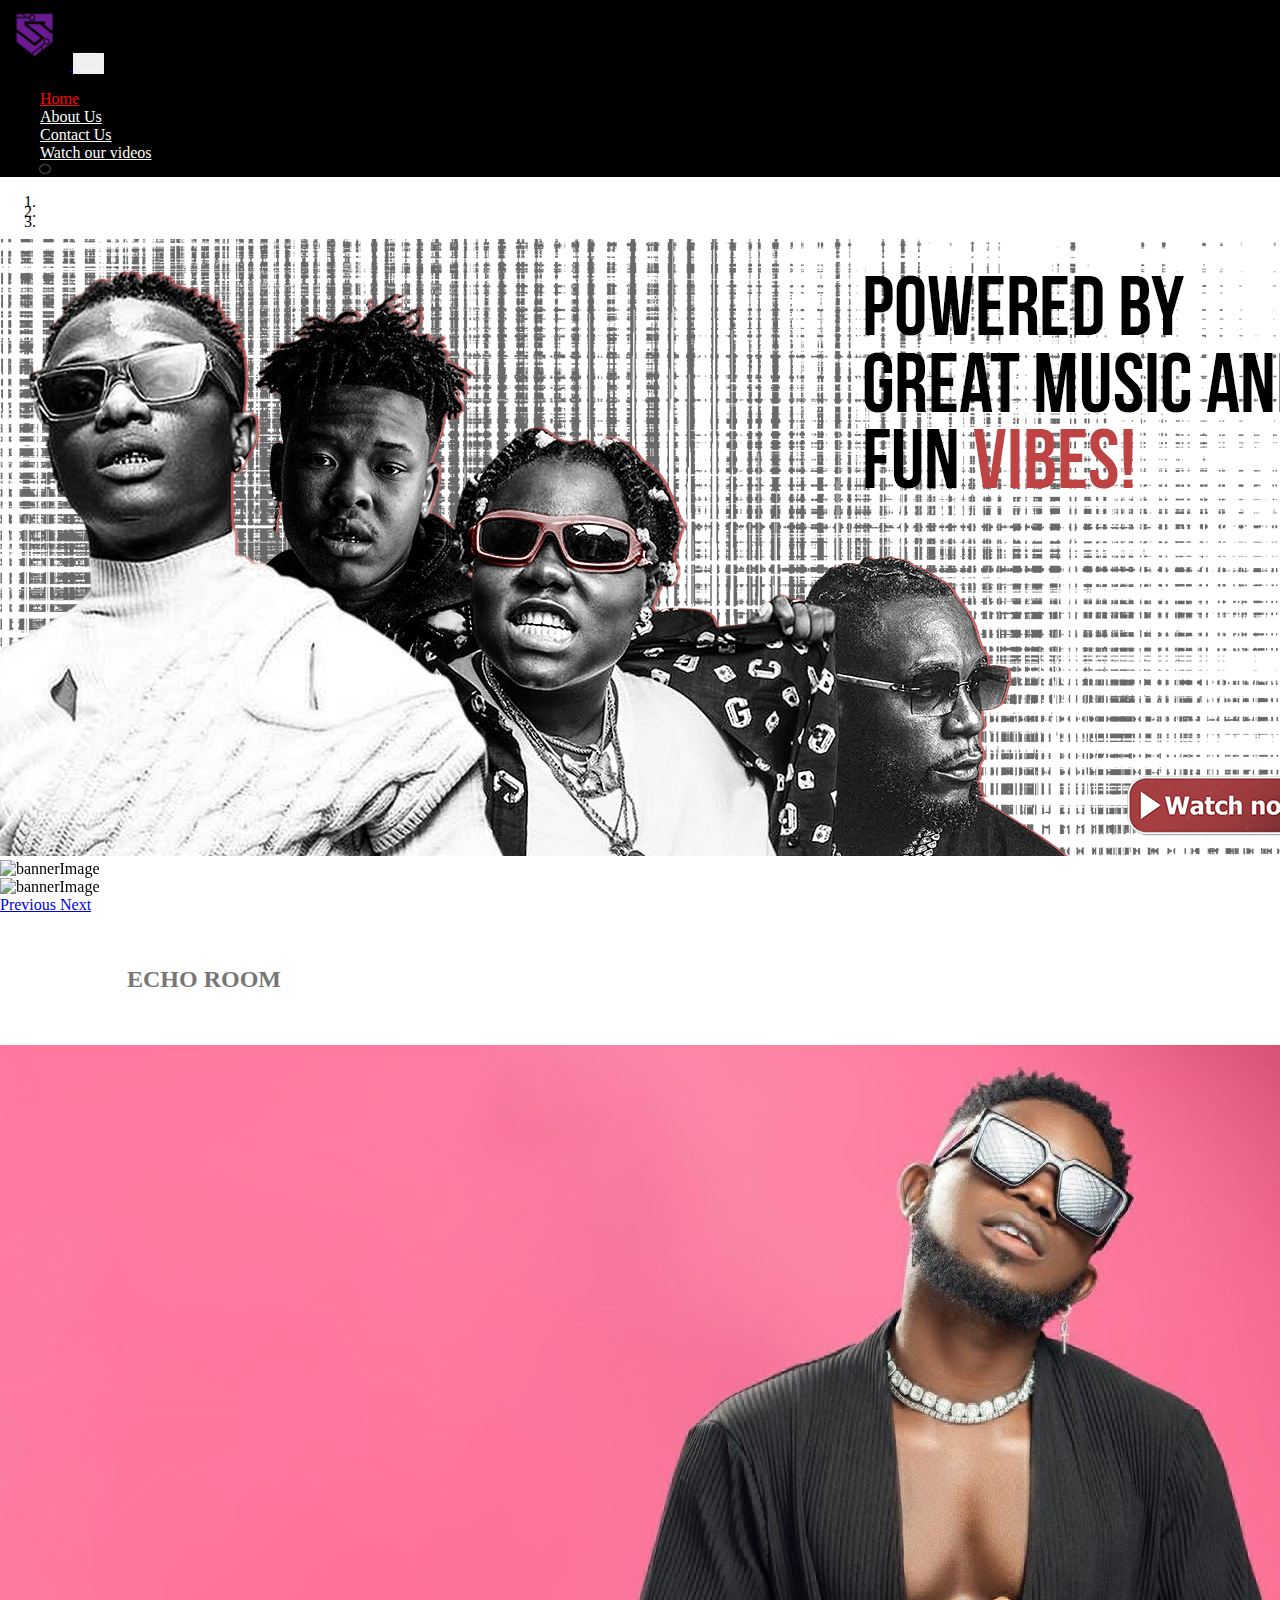
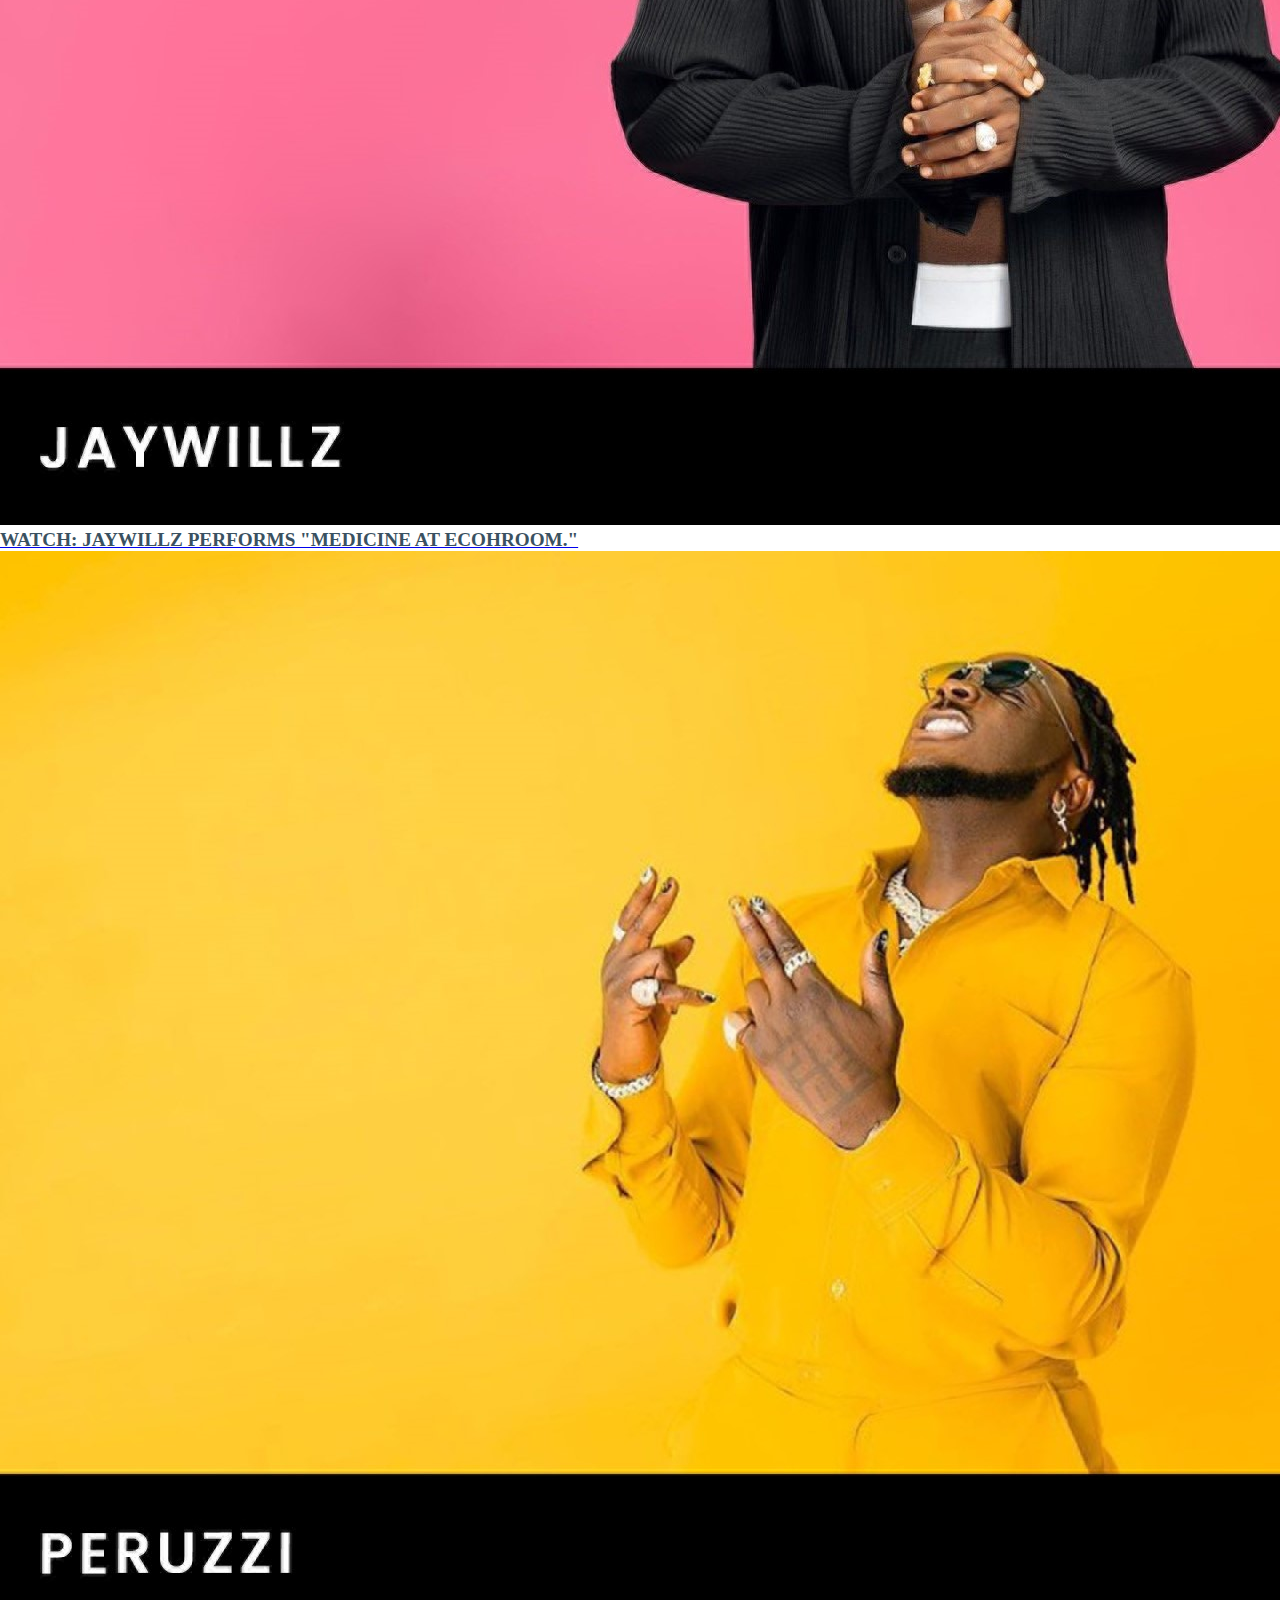
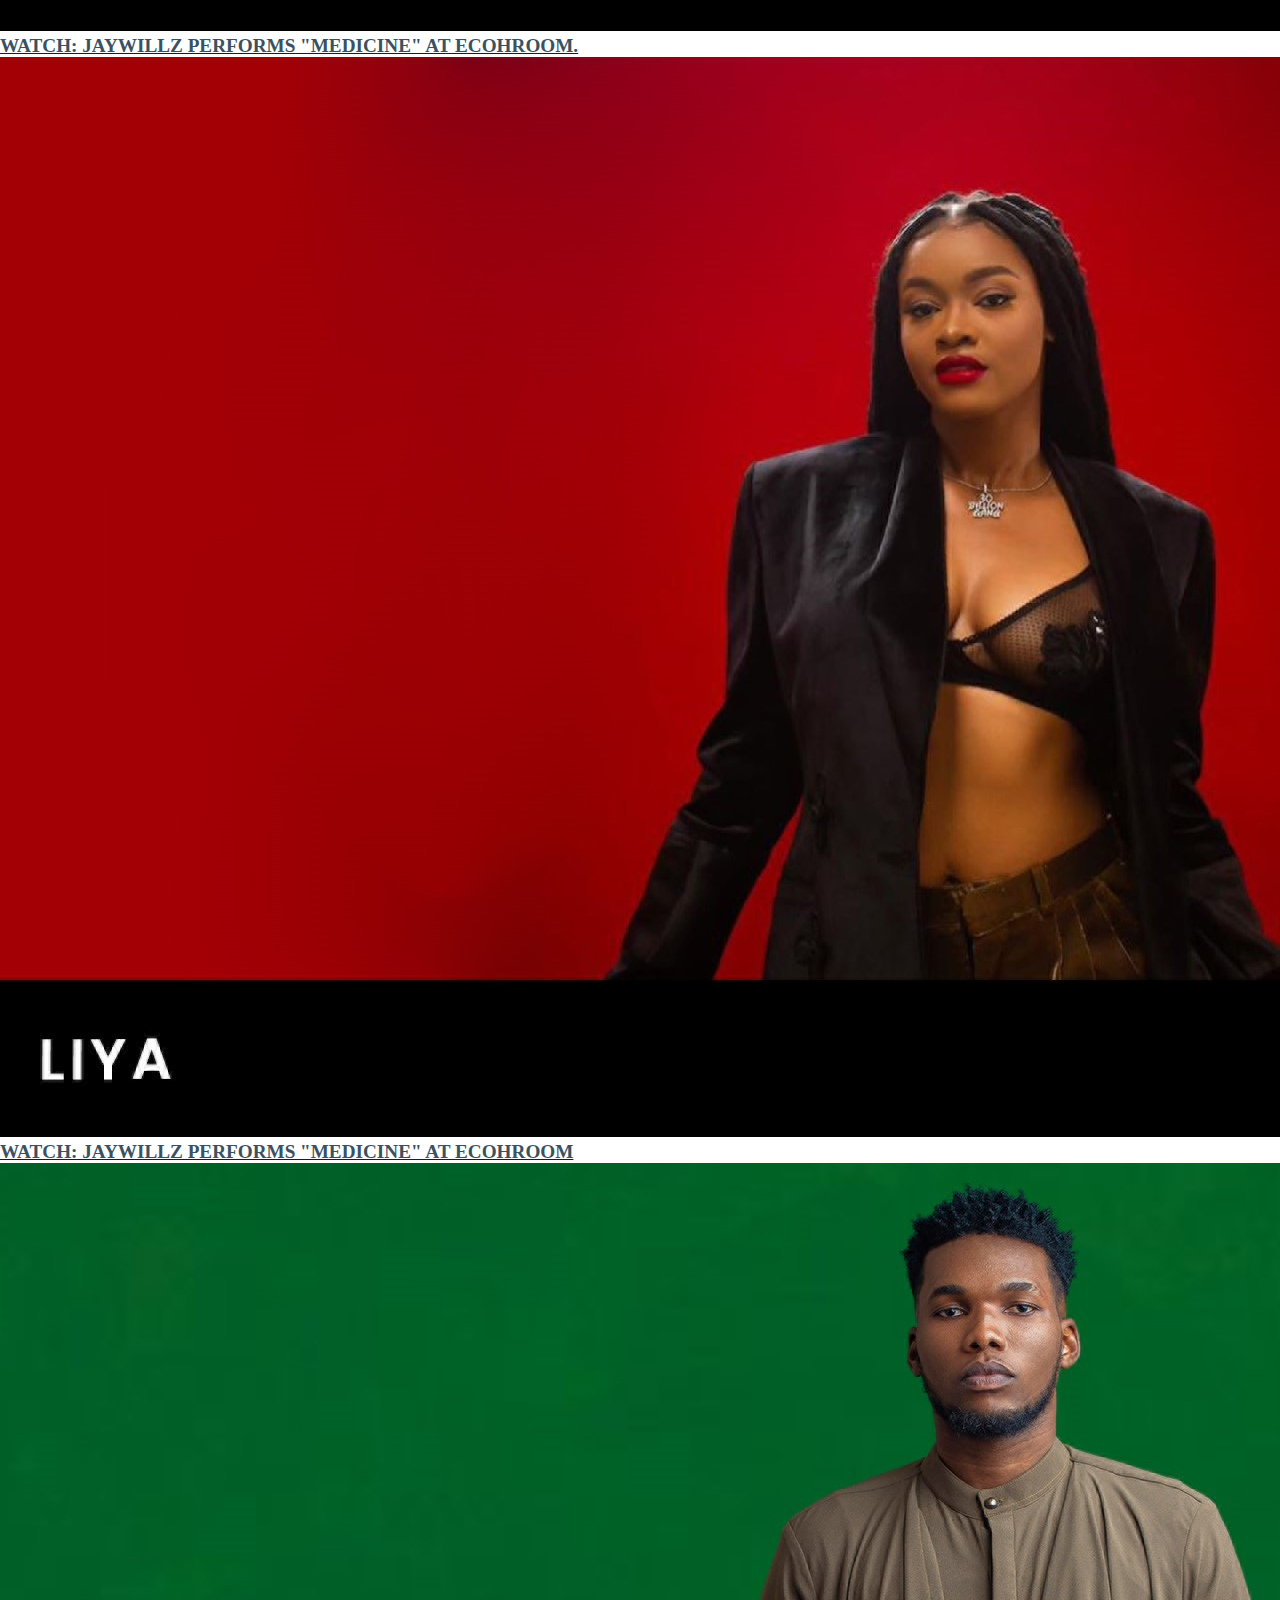
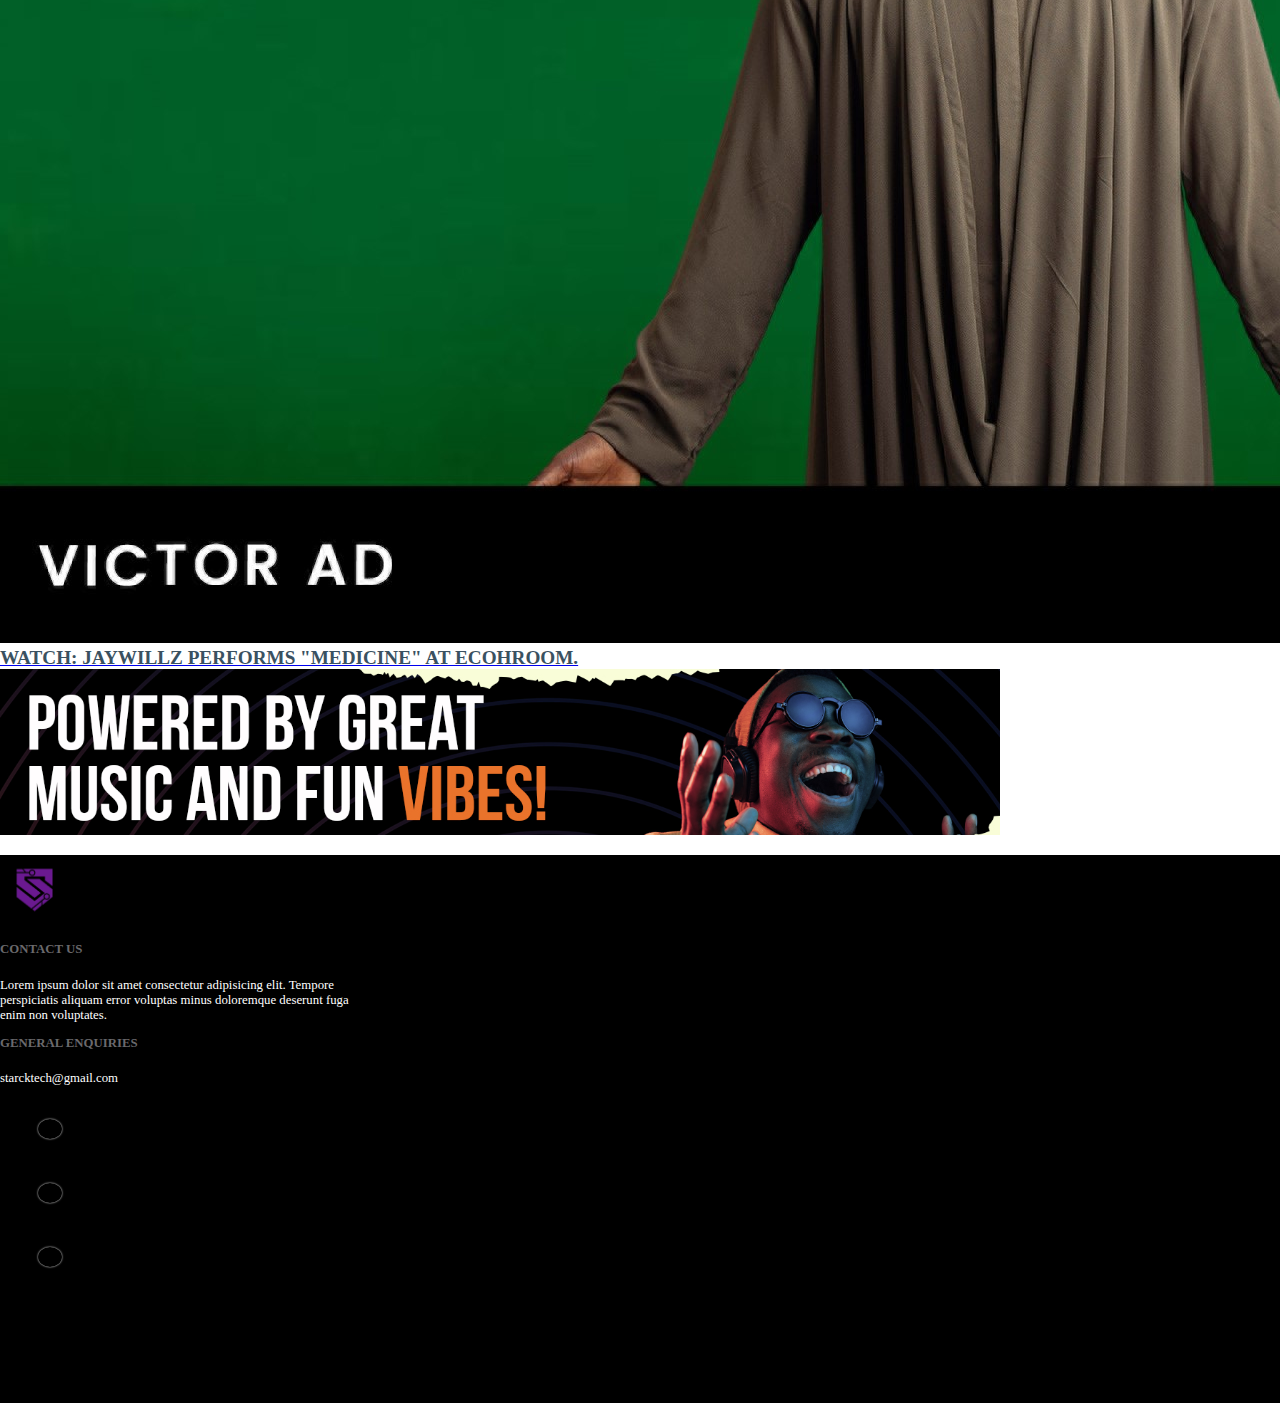
==== commit 35540b51: "updated" ====
--- a/index.html
+++ b/index.html
@@ -1,818 +1,293 @@
 <!DOCTYPE html>
 <html lang="en">
-<head>
-    <meta charset="UTF-8">
-    <meta http-equiv="X-UA-Compatible" content="IE=edge">
-    <meta name="viewport" content="width=device-width, initial-scale=1.0">
-    <link rel="stylesheet" href="https://cdn.jsdelivr.net/npm/bootstrap@4.6.0/dist/css/bootstrap.min.css" integrity="sha384-B0vP5xmATw1+K9KRQjQERJvTumQW0nPEzvF6L/Z6nronJ3oUOFUFpCjEUQouq2+l" crossorigin="anonymous">
-    <link rel="stylesheet" href="https://pro.fontawesome.com/releases/v5.10.0/css/all.css" integrity="sha384-AYmEC3Yw5cVb3ZcuHtOA93w35dYTsvhLPVnYs9eStHfGJvOvKxVfELGroGkvsg+p" crossorigin="anonymous"/>
-
-
-    <link href="asset/css/style.css" rel="stylesheet"/>
+  <head>
+    <meta charset="UTF-8" />
+    <meta http-equiv="X-UA-Compatible" content="IE=edge" />
+    <meta name="viewport" content="width=device-width, initial-scale=1.0" />
+    <link
+      rel="stylesheet"
+      href="https://cdn.jsdelivr.net/npm/bootstrap@4.6.0/dist/css/bootstrap.min.css"
+      integrity="sha384-B0vP5xmATw1+K9KRQjQERJvTumQW0nPEzvF6L/Z6nronJ3oUOFUFpCjEUQouq2+l"
+      crossorigin="anonymous"
+    />
+    <link
+      href="https://fonts.googleapis.com/css2?family=Lato:ital,wght@0,300;0,400;0,700;1,400;1,900&display=swap"
+      rel="stylesheet"
+    />
+    <link
+      rel="stylesheet"
+      href="https://pro.fontawesome.com/releases/v5.10.0/css/all.css"
+      integrity="sha384-AYmEC3Yw5cVb3ZcuHtOA93w35dYTsvhLPVnYs9eStHfGJvOvKxVfELGroGkvsg+p"
+      crossorigin="anonymous"
+    />
+
+    <link href="asset/css/style.css" rel="stylesheet" />
     <title>StarksTv</title>
-</head>
-<body>
-  <header>
-    <nav class="navbar navbar-heading p-0 navbar-expand-md fixed-top">
+  </head>
+  <body>
+    <header>
+      <nav class="navbar navbar-heading p-0 navbar-expand-md fixed-top">
         <div class="container-fluid">
-          <a class="navbar-brand starkslogo" href="index.html">    
-               <img src="asset/images/logo-purple.png" alt="starkslogo" class="logo">
-          </a>  
-            <!-- Collapse button -->
-            <button class="navbar-toggler nav-togglericon" type="button" data-bs-toggle="collapse" data-bs-target="#navbarNav" aria-controls="navbarNav" aria-expanded="false" aria-label="Toggle navigation">
-              <span class=""><i class="fas fa-bars nav-bars"></i></span> 
-              <span><i class="fas fa-times nav-times"></i></span>
-              </button>
-          <div class="collapse navbar-collapse navbarDropdown" id="navbarSupportedContent">
-            <ul class="navbar-nav ml-auto d-flex align-items-center justify-content-end w-100">
+          <a class="navbar-brand starkslogo" href="index.html">
+            <img
+              src="asset/images/logo-purple.png"
+              alt="starkslogo"
+              class="logo"
+            />
+          </a>
+          <!-- Collapse button -->
+          <button
+            class="navbar-toggler nav-togglericon"
+            type="button"
+            data-bs-toggle="collapse"
+            data-bs-target="#navbarNav"
+            aria-controls="navbarNav"
+            aria-expanded="false"
+            aria-label="Toggle navigation"
+          >
+            <span class=""><i class="fas fa-bars nav-bars"></i></span>
+            <span><i class="fas fa-times nav-times"></i></span>
+          </button>
+          <div
+            class="collapse navbar-collapse navbarDropdown"
+            id="navbarSupportedContent"
+          >
+            <ul
+              class="
+                navbar-nav
+                ml-auto
+                d-flex
+                align-items-center
+                justify-content-end
+                w-100
+              "
+            >
               <li class="nav-item px-3">
-                <a class="nav-link active" aria-current="page" href="index.html">Home</a>
+                <a
+                  class="nav-link navbar-active"
+                  aria-current="page"
+                  href="index.html"
+                  >Home</a
+                >
               </li>
               <li class="nav-item px-3">
-                <a class="nav-link" href="./pages/AboutUs.html">About Us</a>
+                <a class="nav-link navbar-active" href="./pages/AboutUs.html"
+                  >About Us</a
+                >
               </li>
               <li class="nav-item px-3">
-                <a class="nav-link" href="./pages/contactUs.html">Contact Us</a>
+                <a class="nav-link navbar-active" href="./pages/contactUs.html"
+                  >Contact Us</a
+                >
               </li>
               <li class="nav-item px-3">
                 <div class="d-flex align-items-center">
-                <a class="nav-link" href="#">Watch our videos</a>
-                <div class="section-navPlay">
-                  <i class="fas fa-play"></i>
-              </div>
-            </div>
+                  <a class="nav-link navbar-active" href="./watchvideo"
+                    >Watch our videos</a
+                  >
+                  <div class="section-navPlay">
+                    <i class="fas fa-play"></i>
+                  </div>
+                </div>
               </li>
-              </ul>
-              </div>
-              </div>
-     </nav>
-</header> 
-
-<section>
-      <div id="carouselExampleIndicators" class="carousel slide" data-ride="carousel">
+            </ul>
+          </div>
+        </div>
+      </nav>
+    </header>
+
+    <section>
+      <div
+        id="carouselExampleIndicators"
+        class="carousel slide"
+        data-ride="carousel"
+      >
         <ol class="carousel-indicators">
-          <li data-target="#carouselExampleIndicators" data-slide-to="0" class="active section-carouselindicator"></li>
-          <li data-target="#carouselExampleIndicators" data-slide-to="1" class="section-carouselindicator"></li>
-          <li data-target="#carouselExampleIndicators" data-slide-to="2"  class="section-carouselindicator"></li>
+          <li
+            data-target="#carouselExampleIndicators"
+            data-slide-to="0"
+            class="active section-carouselindicator"
+          ></li>
+          <li
+            data-target="#carouselExampleIndicators"
+            data-slide-to="1"
+            class="section-carouselindicator"
+          ></li>
+          <li
+            data-target="#carouselExampleIndicators"
+            data-slide-to="2"
+            class="section-carouselindicator"
+          ></li>
         </ol>
         <div class="carousel-inner section-banner mt-5 pt-3">
           <div class="carousel-item active banner-image fade-in">
-            <img src="asset/images/starkstvwhite.jpg" alt="bannerImage" class="w-100"/>
+            <img
+              src="asset/images/starkstvwhite.jpg"
+              alt="bannerImage"
+              class="w-100"
+            />
+          </div>
+          <div class="carousel-item banner-image fade-in">
+            <img
+              src="asset/images/techchat  webBanner.jpg"
+              alt="bannerImage"
+              class="w-100"
+            />
+          </div>
+          <div class="carousel-item banner-image fade-in">
+            <img
+              src="asset/images/BUSINESS BUZZ web Banner.jpg"
+              alt="bannerImage"
+              class="w-100"
+              alt="bannerimage"
+            />
+          </div>
         </div>
-          <div class="carousel-item  banner-image fade-in">
-            <img src="asset/images/techchat  webBanner.jpg" alt="bannerImage" class="w-100"/>
-        </div>
-          <div class="carousel-item  banner-image fade-in">
-            <img src="asset/images/BUSINESS BUZZ web Banner.jpg" alt="bannerImage" class="w-100" alt="bannerimage">
-        </div>
-        </div>
-        <a class="carousel-control-prev" href="#carouselExampleIndicators" role="button" data-slide="prev">
+        <a
+          class="carousel-control-prev"
+          href="#carouselExampleIndicators"
+          role="button"
+          data-slide="prev"
+        >
           <span class="carousel-control-prev-icon" aria-hidden="true"></span>
           <span class="sr-only">Previous</span>
         </a>
-        <a class="carousel-control-next" href="#carouselExampleIndicators" role="button" data-slide="next">
+        <a
+          class="carousel-control-next"
+          href="#carouselExampleIndicators"
+          role="button"
+          data-slide="next"
+        >
           <span class="carousel-control-next-icon" aria-hidden="true"></span>
           <span class="sr-only">Next</span>
         </a>
       </div>
-</section>
-<section>   
-    <div class="container-fluid section-media">
-     <h2 class="py-2 pl-3  section-media-heading">ECHO ROOM</h2>
-       <div class="d-flex flex-column flex-md-row my-3">
-        <div class="section-blog col-md-3 d-md-block d-none  p-0">
-          <img src="asset/images/StockSnap_0XMV6LYGUZ.jpg" class="card-img-top section-blog-img" alt="...">
-             </div>
-             <div class="d-flex flex-wrap section-mediacontainer">
-               <a href="pages/innerPage.html">
-                <div class="section-content shadow-sm col-md-3 col-5 p-0 mx-3 mb-3">
-                    <div class="hover-icons">
-                    <div class="section-image-grid">
-                        <img src="asset/images/StockSnap_48PPXWVY5M.jpg" class="card-img-top" alt="...">
-                    </div>
-                    <div class="history-icons">
-                        <div class="time-icon">
-                        <div class="time-icon-bg">
-                        <i class="far fa-clock"></i>
-                         </div>
-                         </div>
-                   <div class="d-flex align-items-center sec-play-duration">
-                       <div class="play-icon-bg">
-                      <div class="play-icon ">
-                        <i class="fas fa-play"></i>
-                    </div>
-                    </div>
-                    <div>
-                       <span class="duration-icon">10:36</span>
-                       </div>
-                   </div>
-                   <div>
-                  </div>
-                  </div>
-                  <div class="p-3">
-                    <h6 class="artist-name pt-3">Wizkid</h6>
-                  </a>                      
-                   <div class="d-flex pt-2">
-                    <img src="asset/images/StockSnap_KXS9FEB2UE.jpg" class="artist-avater" alt="imageIcon">
-                    <div class="artist-details ">
-                    <span class="border-right pr-2">Wizkid</span>
-                     <span>15.6 views</span>
-                  </div>
-                  </div>
-                  </div>
-                  
-                 </div>
-                 </div>
-     
-                 <div class="section-content shadow-sm col-md-3 col-5 p-0 mx-3 mb-3">
-                  <div class="hover-icons  ">
-                    <div class="section-image-grid">
-                        <img src="asset/images/StockSnap_M56YIGPICM.jpg" class="card-img-top " alt="...">
-                    </div>
-                    <div class="history-icons">
-                        <div class="time-icon">
-                        <div class="time-icon-bg">
-                        <i class="far fa-clock"></i>
-                         </div>
-                         </div>
-                   <div class="d-flex align-items-center sec-play-duration">
-                       <div class="play-icon-bg">
-                      <div class="play-icon ">
-                        <i class="fas fa-play"></i>
-                    </div>
-                    </div>
-                    <div>
-                       <span class="duration-icon">10:36</span>
-                       </div>
-                   </div>
-                   <div>
-                  </div>
-                  </div>
-                  <div class="p-3">
-
-                     <h6 class="artist-name pt-3">Wizkid</h6>
-                   <div class="d-flex pt-2">
-                    <img src="asset/images/StockSnap_WKR3QXHW3U.jpg" class="artist-avater" alt="imageIcon">
-                    <div class="artist-details ">
-                    <span class="border-right pr-2">Wizkid</span>
-                     <span>15.6 views</span>
-                  </div>
-                  </div>
-                  
-                  </div>
-                  
-                 </div>
-            </div>             
-            <div class="section-content shadow-sm col-md-3 col-5 p-0 mx-3 mb-3">
-              <div class="hover-icons ">
-                    <div class="section-image-grid">
-                        <img src="asset/images/StockSnap_WKR3QXHW3U.jpg" class="card-img-top " alt="...">
-                    </div>
-                    <div class="history-icons">
-                        <div class="time-icon">
-                        <div class="time-icon-bg">
-                        <i class="far fa-clock"></i>
-                         </div>
-                         </div>
-                   <div class="d-flex align-items-center sec-play-duration">
-                       <div class="play-icon-bg">
-                      <div class="play-icon ">
-                        <i class="fas fa-play"></i>
-                    </div>
-                    </div>
-                    <div>
-                       <span class="duration-icon">10:36</span>
-                       </div>
-                   </div>
-                   <div>
-                  </div>
-                  </div>
-                  <div class="p-3">
-                     <h6 class="artist-name pt-3">Wizkid</h6>
-                   <div class="d-flex pt-2">
-                    <img src="asset/images/StockSnap_48PPXWVY5M.jpg" class="artist-avater" alt="imageIcon">
-                    <div class="artist-details ">
-                    <span class="border-right pr-2">Wizkid</span>
-                     <span>15.6 views</span>
-                  </div>
-                  </div>
-                  
-                  </div>
-                  
-                 </div>
-        
-                  </div>       
-                  <div class="section-content shadow-sm col-md-3 col-5 p-0 mx-3 mb-3">
-                    <div class="hover-icons ">
-                        <div class="section-image-grid">
-                            <img src="asset/images/nate-johnston-dLbz-zn89EU-unsplash.jpg" class="card-img-top " alt="...">
-                        </div>
-                        <div class="history-icons">
-                            <div class="time-icon">
-                            <div class="time-icon-bg">
-                            <i class="far fa-clock"></i>
-                             </div>
-                             </div>
-                       <div class="d-flex align-items-center sec-play-duration">
-                           <div class="play-icon-bg">
-                          <div class="play-icon ">
-                            <i class="fas fa-play"></i>
-                        </div>
-                        </div>
-                        <div>
-                           <span class="duration-icon">10:36</span>
-                           </div>
-                       </div>
-                       <div>
-                      </div>
-                      </div>
-                      <div class=p-3>
-                         <h6 class="artist-name pt-3">Wizkid</h6>
-                       <div class="d-flex pt-2">
-                        <img src="asset/images/nate-johnston-dLbz-zn89EU-unsplash.jpg" class="artist-avater" alt="imageIcon">
-                        <div class="artist-details ">
-                        <span class="border-right pr-2">Wizkid</span>
-                         <span>15.6 views</span>
-                      </div>
-                      </div>   
-                      </div>     
-                     </div>
-                      </div>  
-                      <div class="section-content shadow-sm col-md-3 col-5 p-0 mx-3 mb-3">
-                        <div class="hover-icons ">
-                            <div class="section-image-grid">
-                                <img src="asset/images/nate-johnston-dLbz-zn89EU-unsplash.jpg" class="card-img-top " alt="...">
-                            </div>
-                            <div class="history-icons">
-                                <div class="time-icon">
-                                <div class="time-icon-bg">
-                                <i class="far fa-clock"></i>
-                                 </div>
-                                 </div>
-                           <div class="d-flex align-items-center sec-play-duration">
-                               <div class="play-icon-bg">
-                              <div class="play-icon ">
-                                <i class="fas fa-play"></i>
-                            </div>
-                            </div>
-                            <div>
-                               <span class="duration-icon">10:36</span>
-                               </div>
-                           </div>
-                           <div>
-                          </div>
-                          </div>
-                          <div class="p-3">
-                             <h6 class="artist-name pt-3">Wizkid</h6>
-                           <div class="d-flex pt-2">
-                            <img src="asset/images/nate-johnston-dLbz-zn89EU-unsplash.jpg" class="artist-avater" alt="imageIcon">
-                            <div class="artist-details ">
-                            <span class="border-right pr-2">Wizkid</span>
-                             <span>15.6 views</span>
-                          </div>   
-                          </div>
-                          </div>      
-                         </div>
-                          </div>  
-                          <div class="section-content shadow-sm col-md-3 col-5 p-0 mx-3 mb-3">
-                            <div class="hover-icons">
-                                <div class="section-image-grid">
-                                    <img src="asset/images/nate-johnston-dLbz-zn89EU-unsplash.jpg" class="card-img-top " alt="...">
-                                </div>
-                                <div class="history-icons">
-                                    <div class="time-icon">
-                                    <div class="time-icon-bg">
-                                    <i class="far fa-clock"></i>
-                                     </div>
-                                     </div>
-                               <div class="d-flex align-items-center sec-play-duration">
-                                   <div class="play-icon-bg">
-                                  <div class="play-icon ">
-                                    <i class="fas fa-play"></i>
-                                </div>
-                                </div>
-                                <div>
-                                   <span class="duration-icon">10:36</span>
-                                   </div>
-                               </div>
-                               <div>
-                              </div>
-                              </div>
-                              <div class="p-3">
-                                 <h6 class="artist-name pt-3">Wizkid</h6>
-                               <div class="d-flex pt-2">
-                                <img src="asset/images/nate-johnston-dLbz-zn89EU-unsplash.jpg" class="artist-avater" alt="imageIcon">
-                                <div class="artist-details ">
-                                <span class="border-right pr-2">Wizkid</span>
-                                 <span>15.6 views</span>
-                              </div>
-                              </div>
-                              
-                              </div>
-                              
-                             </div>
-                    
-                              </div>
-                            </div>                           
-         </div>
-    </div>
-    <div class="">
-    <img src="asset/images/echo room Below Banner type a.jpg" class="img-fluid mx-auto d-block section-bannerAdvert" alt="Echo room"/>
-</div>
-</section>
-<section>   
-  <div class="container-fluid section-media">
-   <h2 class="py-2 pl-3  section-media-heading">TECH CHAT</h2>
-     <div class="d-flex flex-column flex-md-row my-3">
-           <div class="section-blog col-md-3 d-md-block d-none  p-0">
-              <img src="asset/images/StockSnap_0XMV6LYGUZ.jpg" class="card-img-top section-blog-img" alt="...">
-           </div>
-           <div class="d-flex flex-wrap section-mediacontainer">
-             <a href="pages/innerPage.html">
-              <div class="section-content shadow-sm col-md-3 col-5 p-0 mx-3 mb-3">
-                  <div class="hover-icons">
-                  <div class="section-image-grid">
-                      <img src="asset/images/StockSnap_48PPXWVY5M.jpg" class="card-img-top " alt="...">
-                  </div>
-                  <div class="history-icons">
-                      <div class="time-icon">
-                      <div class="time-icon-bg">
-                      <i class="far fa-clock"></i>
-                       </div>
-                       </div>
-                 <div class="d-flex align-items-center sec-play-duration">
-                     <div class="play-icon-bg">
-                    <div class="play-icon ">
-                      <i class="fas fa-play"></i>
-                  </div>
-                  </div>
-                  <div>
-                     <span class="duration-icon">10:36</span>
-                     </div>
-                 </div>
-                 <div>
-                </div>
-                </div>
-                <div class="p-3">
-                  <h6 class="artist-name pt-3">Wizkid</h6>
-                </a>                      
-                 <div class="d-flex pt-2">
-                  <img src="asset/images/StockSnap_KXS9FEB2UE.jpg" class="artist-avater" alt="imageIcon">
-                  <div class="artist-details ">
-                  <span class="border-right pr-2">Wizkid</span>
-                   <span>15.6 views</span>
-                </div>
-                </div>
-                </div>
-                
-               </div>
-               </div>
-   
-               <div class="section-content shadow-sm col-md-3 col-5 p-0 mx-3 mb-3">
-                <div class="hover-icons  ">
-                  <div class="section-image-grid">
-                      <img src="asset/images/StockSnap_M56YIGPICM.jpg" class="card-img-top " alt="...">
-                  </div>
-                  <div class="history-icons">
-                      <div class="time-icon">
-                      <div class="time-icon-bg">
-                      <i class="far fa-clock"></i>
-                       </div>
-                       </div>
-                 <div class="d-flex align-items-center sec-play-duration">
-                     <div class="play-icon-bg">
-                    <div class="play-icon ">
-                      <i class="fas fa-play"></i>
-                  </div>
-                  </div>
-                  <div>
-                     <span class="duration-icon">10:36</span>
-                     </div>
-                 </div>
-                 <div>
-                </div>
-                </div>
-                <div class="p-3">
-
-                   <h6 class="artist-name pt-3">Wizkid</h6>
-                 <div class="d-flex pt-2">
-                  <img src="asset/images/StockSnap_WKR3QXHW3U.jpg" class="artist-avater" alt="imageIcon">
-                  <div class="artist-details ">
-                  <span class="border-right pr-2">Wizkid</span>
-                   <span>15.6 views</span>
-                </div>
-                </div>
-                
-                </div>
-                
-               </div>
-          </div>             
-          <div class="section-content shadow-sm col-md-3 col-5 p-0 mx-3 mb-3">
-            <div class="hover-icons ">
-                  <div class="section-image-grid">
-                      <img src="asset/images/StockSnap_WKR3QXHW3U.jpg" class="card-img-top " alt="...">
-                  </div>
-                  <div class="history-icons">
-                      <div class="time-icon">
-                      <div class="time-icon-bg">
-                      <i class="far fa-clock"></i>
-                       </div>
-                       </div>
-                 <div class="d-flex align-items-center sec-play-duration">
-                     <div class="play-icon-bg">
-                    <div class="play-icon ">
-                      <i class="fas fa-play"></i>
-                  </div>
-                  </div>
-                  <div>
-                     <span class="duration-icon">10:36</span>
-                     </div>
-                 </div>
-                 <div>
-                </div>
-                </div>
-                <div class="p-3">
-                   <h6 class="artist-name pt-3">Wizkid</h6>
-                 <div class="d-flex pt-2">
-                  <img src="asset/images/StockSnap_48PPXWVY5M.jpg" class="artist-avater" alt="imageIcon">
-                  <div class="artist-details ">
-                  <span class="border-right pr-2">Wizkid</span>
-                   <span>15.6 views</span>
-                </div>
-                </div>
-                
-                </div>
-                
-               </div>
-      
-                </div>       
-                <div class="section-content shadow-sm col-md-3 col-5 p-0 mx-3 mb-3">
-                  <div class="hover-icons ">
-                      <div class="section-image-grid">
-                          <img src="asset/images/nate-johnston-dLbz-zn89EU-unsplash.jpg" class="card-img-top " alt="...">
-                      </div>
-                      <div class="history-icons">
-                          <div class="time-icon">
-                          <div class="time-icon-bg">
-                          <i class="far fa-clock"></i>
-                           </div>
-                           </div>
-                     <div class="d-flex align-items-center sec-play-duration">
-                         <div class="play-icon-bg">
-                        <div class="play-icon ">
-                          <i class="fas fa-play"></i>
-                      </div>
-                      </div>
-                      <div>
-                         <span class="duration-icon">10:36</span>
-                         </div>
-                     </div>
-                     <div>
-                    </div>
-                    </div>
-                    <div class=p-3>
-                       <h6 class="artist-name pt-3">Wizkid</h6>
-                     <div class="d-flex pt-2">
-                      <img src="asset/images/nate-johnston-dLbz-zn89EU-unsplash.jpg" class="artist-avater" alt="imageIcon">
-                      <div class="artist-details ">
-                      <span class="border-right pr-2">Wizkid</span>
-                       <span>15.6 views</span>
-                    </div>
-                    </div>   
-                    </div>     
-                   </div>
-                    </div>  
-                    <div class="section-content shadow-sm col-md-3 col-5 p-0 mx-3 mb-3">
-                      <div class="hover-icons ">
-                          <div class="section-image-grid">
-                              <img src="asset/images/nate-johnston-dLbz-zn89EU-unsplash.jpg" class="card-img-top " alt="...">
-                          </div>
-                          <div class="history-icons">
-                              <div class="time-icon">
-                              <div class="time-icon-bg">
-                              <i class="far fa-clock"></i>
-                               </div>
-                               </div>
-                         <div class="d-flex align-items-center sec-play-duration">
-                             <div class="play-icon-bg">
-                            <div class="play-icon ">
-                              <i class="fas fa-play"></i>
-                          </div>
-                          </div>
-                          <div>
-                             <span class="duration-icon">10:36</span>
-                             </div>
-                         </div>
-                         <div>
-                        </div>
-                        </div>
-                        <div class="p-3">
-                           <h6 class="artist-name pt-3">Wizkid</h6>
-                         <div class="d-flex pt-2">
-                          <img src="asset/images/nate-johnston-dLbz-zn89EU-unsplash.jpg" class="artist-avater" alt="imageIcon">
-                          <div class="artist-details ">
-                          <span class="border-right pr-2">Wizkid</span>
-                           <span>15.6 views</span>
-                        </div>   
-                        </div>
-                        </div>      
-                       </div>
-                        </div>  
-                        <div class="section-content shadow-sm col-md-3 col-5 p-0 mx-3 mb-3">
-                          <div class="hover-icons">
-                              <div class="section-image-grid">
-                                  <img src="asset/images/nate-johnston-dLbz-zn89EU-unsplash.jpg" class="card-img-top " alt="...">
-                              </div>
-                              <div class="history-icons">
-                                  <div class="time-icon">
-                                  <div class="time-icon-bg">
-                                  <i class="far fa-clock"></i>
-                                   </div>
-                                   </div>
-                             <div class="d-flex align-items-center sec-play-duration">
-                                 <div class="play-icon-bg">
-                                <div class="play-icon ">
-                                  <i class="fas fa-play"></i>
-                              </div>
-                              </div>
-                              <div>
-                                 <span class="duration-icon">10:36</span>
-                                 </div>
-                             </div>
-                             <div>
-                            </div>
-                            </div>
-                            <div class="p-3">
-                               <h6 class="artist-name pt-3">Wizkid</h6>
-                             <div class="d-flex pt-2">
-                              <img src="asset/images/nate-johnston-dLbz-zn89EU-unsplash.jpg" class="artist-avater" alt="imageIcon">
-                              <div class="artist-details ">
-                              <span class="border-right pr-2">Wizkid</span>
-                               <span>15.6 views</span>
-                            </div>
-                            </div>
-                            
-                            </div>
-                            
-                           </div>
-                  
-                            </div>
-                          </div>                           
-       </div>
-  </div>
-  <div class="">
-    <img src="asset/images/TECH TALK Below Banner.jpg" class="img-fluid mx-auto d-block section-bannerAdvert" alt="Tech chat"/>
-  </div>
-</section>
-
-<section>   
-  <div class="container-fluid section-media">
-   <h2 class="py-2 pl-3  section-media-heading">BUSINESS BUZZ </h2>
-     <div class="d-flex flex-column flex-md-row my-3">
-      <div class="section-blog col-md-3 d-md-block d-none  p-0">
-        <img src="asset/images/BUSINESS BUZZ side Banner.jpg" class="card-img-top section-blog-img" alt="...">
-           </div>
-           <div class="d-flex flex-wrap section-mediacontainer">
-             <a href="pages/innerPage.html">
-              <div class="section-content shadow-sm col-md-3 col-5 p-0 mx-3 mb-3">
-                  <div class="hover-icons">
-                  <div class="section-image-grid">
-                      <img src="asset/images/StockSnap_48PPXWVY5M.jpg" class="card-img-top " alt="...">
-                  </div>
-                  <div class="history-icons">
-                      <div class="time-icon">
-                      <div class="time-icon-bg">
-                      <i class="far fa-clock"></i>
-                       </div>
-                       </div>
-                 <div class="d-flex align-items-center sec-play-duration">
-                     <div class="play-icon-bg">
-                    <div class="play-icon ">
-                      <i class="fas fa-play"></i>
-                  </div>
-                  </div>
-                  <div>
-                     <span class="duration-icon">10:36</span>
-                     </div>
-                 </div>
-                 <div>
-                </div>
-                </div>
-                <div class="p-3">
-                  <h6 class="artist-name pt-3">Wizkid</h6>
-                </a>                      
-                 <div class="d-flex pt-2">
-                  <img src="asset/images/StockSnap_KXS9FEB2UE.jpg" class="artist-avater" alt="imageIcon">
-                  <div class="artist-details ">
-                  <span class="border-right pr-2">Wizkid</span>
-                   <span>15.6 views</span>
-                </div>
-                </div>
-                </div>
-                
-               </div>
-               </div>
-   
-               <div class="section-content shadow-sm col-md-3 col-5 p-0 mx-3 mb-3">
-                <div class="hover-icons  ">
-                  <div class="section-image-grid">
-                      <img src="asset/images/StockSnap_M56YIGPICM.jpg" class="card-img-top " alt="...">
-                  </div>
-                  <div class="history-icons">
-                      <div class="time-icon">
-                      <div class="time-icon-bg">
-                      <i class="far fa-clock"></i>
-                       </div>
-                       </div>
-                 <div class="d-flex align-items-center sec-play-duration">
-                     <div class="play-icon-bg">
-                    <div class="play-icon ">
-                      <i class="fas fa-play"></i>
-                  </div>
-                  </div>
-                  <div>
-                     <span class="duration-icon">10:36</span>
-                     </div>
-                 </div>
-                 <div>
-                </div>
-                </div>
-                <div class="p-3">
-
-                   <h6 class="artist-name pt-3">Wizkid</h6>
-                 <div class="d-flex pt-2">
-                  <img src="asset/images/StockSnap_WKR3QXHW3U.jpg" class="artist-avater" alt="imageIcon">
-                  <div class="artist-details ">
-                  <span class="border-right pr-2">Wizkid</span>
-                   <span>15.6 views</span>
-                </div>
-                </div>
-                
-                </div>
-                
-               </div>
-          </div>             
-          <div class="section-content shadow-sm col-md-3 col-5 p-0 mx-3 mb-3">
-            <div class="hover-icons ">
-                  <div class="section-image-grid">
-                      <img src="asset/images/StockSnap_WKR3QXHW3U.jpg" class="card-img-top " alt="...">
-                  </div>
-                  <div class="history-icons">
-                      <div class="time-icon">
-                      <div class="time-icon-bg">
-                      <i class="far fa-clock"></i>
-                       </div>
-                       </div>
-                 <div class="d-flex align-items-center sec-play-duration">
-                     <div class="play-icon-bg">
-                    <div class="play-icon ">
-                      <i class="fas fa-play"></i>
-                  </div>
-                  </div>
-                  <div>
-                     <span class="duration-icon">10:36</span>
-                     </div>
-                 </div>
-                 <div>
-                </div>
-                </div>
-                <div class="p-3">
-                   <h6 class="artist-name pt-3">Wizkid</h6>
-                 <div class="d-flex pt-2">
-                  <img src="asset/images/StockSnap_48PPXWVY5M.jpg" class="artist-avater" alt="imageIcon">
-                  <div class="artist-details ">
-                  <span class="border-right pr-2">Wizkid</span>
-                   <span>15.6 views</span>
-                </div>
-                </div>
-                
-                </div>
-                
-               </div>
-      
-                </div>       
-                <div class="section-content shadow-sm col-md-3 col-5 p-0 mx-3 mb-3">
-                  <div class="hover-icons ">
-                      <div class="section-image-grid">
-                          <img src="asset/images/nate-johnston-dLbz-zn89EU-unsplash.jpg" class="card-img-top " alt="...">
-                      </div>
-                      <div class="history-icons">
-                          <div class="time-icon">
-                          <div class="time-icon-bg">
-                          <i class="far fa-clock"></i>
-                           </div>
-                           </div>
-                     <div class="d-flex align-items-center sec-play-duration">
-                         <div class="play-icon-bg">
-                        <div class="play-icon ">
-                          <i class="fas fa-play"></i>
-                      </div>
-                      </div>
-                      <div>
-                         <span class="duration-icon">10:36</span>
-                         </div>
-                     </div>
-                     <div>
-                    </div>
-                    </div>
-                    <div class=p-3>
-                       <h6 class="artist-name pt-3">Wizkid</h6>
-                     <div class="d-flex pt-2">
-                      <img src="asset/images/nate-johnston-dLbz-zn89EU-unsplash.jpg" class="artist-avater" alt="imageIcon">
-                      <div class="artist-details ">
-                      <span class="border-right pr-2">Wizkid</span>
-                       <span>15.6 views</span>
-                    </div>
-                    </div>   
-                    </div>     
-                   </div>
-                    </div>  
-                    <div class="section-content shadow-sm col-md-3 col-5 p-0 mx-3 mb-3">
-                      <div class="hover-icons ">
-                          <div class="section-image-grid">
-                              <img src="asset/images/nate-johnston-dLbz-zn89EU-unsplash.jpg" class="card-img-top " alt="...">
-                          </div>
-                          <div class="history-icons">
-                              <div class="time-icon">
-                              <div class="time-icon-bg">
-                              <i class="far fa-clock"></i>
-                               </div>
-                               </div>
-                         <div class="d-flex align-items-center sec-play-duration">
-                             <div class="play-icon-bg">
-                            <div class="play-icon ">
-                              <i class="fas fa-play"></i>
-                          </div>
-                          </div>
-                          <div>
-                             <span class="duration-icon">10:36</span>
-                             </div>
-                         </div>
-                         <div>
-                        </div>
-                        </div>
-                        <div class="p-3">
-                           <h6 class="artist-name pt-3">Wizkid</h6>
-                         <div class="d-flex pt-2">
-                          <img src="asset/images/nate-johnston-dLbz-zn89EU-unsplash.jpg" class="artist-avater" alt="imageIcon">
-                          <div class="artist-details ">
-                          <span class="border-right pr-2">Wizkid</span>
-                           <span>15.6 views</span>
-                        </div>   
-                        </div>
-                        </div>      
-                       </div>
-                        </div>  
-                        <div class="section-content shadow-sm col-md-3 col-5 p-0 mx-3 mb-3">
-                          <div class="hover-icons">
-                              <div class="section-image-grid">
-                                  <img src="asset/images/nate-johnston-dLbz-zn89EU-unsplash.jpg" class="card-img-top " alt="...">
-                              </div>
-                              <div class="history-icons">
-                                  <div class="time-icon">
-                                  <div class="time-icon-bg">
-                                  <i class="far fa-clock"></i>
-                                   </div>
-                                   </div>
-                             <div class="d-flex align-items-center sec-play-duration">
-                                 <div class="play-icon-bg">
-                                <div class="play-icon ">
-                                  <i class="fas fa-play"></i>
-                              </div>
-                              </div>
-                              <div>
-                                 <span class="duration-icon">10:36</span>
-                                 </div>
-                             </div>
-                             <div>
-                            </div>
-                            </div>
-                            <div class="p-3">
-                               <h6 class="artist-name pt-3">Wizkid</h6>
-                             <div class="d-flex pt-2">
-                              <img src="asset/images/nate-johnston-dLbz-zn89EU-unsplash.jpg" class="artist-avater" alt="imageIcon">
-                              <div class="artist-details ">
-                              <span class="border-right pr-2">Wizkid</span>
-                               <span>15.6 views</span>
-                            </div>
-                            </div>
-                            
-                            </div>
-                            
-                           </div>
-                  
-                            </div>
-                          </div>                           
-       </div>
-  </div>
-  <div class="">
-    <img src="asset/images/BUSINESS BUZZ Below Banner main.jpg" class="img-fluid mx-auto d-block section-bannerAdvert" alt="business buzz"/>
-  </div>
-</section>
-
-<footer>
-  <section class="section-footer px-3 mt-3">
-  <div class="container-fluid py-5">
+    </section>
+    <section>
+      <div class="container section-media">
+        <h2 class="section-media-heading">ECHO ROOM</h2>
+        <!-- this is where all d box will be -->
+        <div
+          class="
+            d-flex
+            align-items-center
+            justify-content-center
+            flex-wrap
+            section-mediacontainer
+          "
+        >
+          <div class="section-content col-md-3 col-12 p-0 ml-3 mb-3">
+            <a href="./pages/jaywillz.html">
+              <div class="section-image-grid">
+                <img
+                  src="asset/images/jaywillz echoo room youtube.jpg"
+                  class="card-img-top"
+                  alt="..."
+                />
+              </div>
+              <h3 class="artist-name py-4 px-3">
+                WATCH: JAYWILLZ PERFORMS "MEDICINE  AT ECOHROOM." 
+              </h3>
+            </a>
+          </div>
+          <div class="section-content col-md-3 col-12 p-0 ml-3 mb-3">
+            <a href="./pages/jaywillz.html">
+              <div class="section-image-grid">
+                <img
+                  src="asset/images/peruzzi echoo room youtube.jpg"
+                  class="card-img-top"
+                  alt="..."
+                />
+              </div>
+              <h3 class="artist-name py-4 px-3">
+                WATCH: JAYWILLZ PERFORMS "MEDICINE" AT ECOHROOM.
+              </h3>
+            </a>
+          </div>
+          <div class="section-content col-md-3 col-12 p-0 ml-3 mb-3">
+            <a href="./pages/jaywillz.html">
+              <div class="section-image-grid">
+                <img
+                  src="asset/images/liya echoo room youtube.jpg"
+                  class="card-img-top"
+                  alt="..."
+                />
+              </div>
+              <h3 class="artist-name py-4 px-3">
+                WATCH: JAYWILLZ PERFORMS "MEDICINE" AT ECOHROOM
+              </h3>
+            </a>
+          </div>
+          <div class="section-content col-md-3 col-12 p-0 ml-3 mb-3">
+            <a href="./pages/jaywillz.html">
+              <div class="section-image-grid">
+                <img
+                  src="asset/images/victor ad echoo room youtube.jpg"
+                  class="card-img-top"
+                  alt="..."
+                />
+              </div>
+              <h3 class="artist-name py-4 px-3">
+                WATCH: JAYWILLZ PERFORMS "MEDICINE"  AT ECOHROOM.
+              </h3>
+            </a>
+          </div>
+           
+
+          <!-- end of d box -->
+        </div>
+      </div>
+
+      <div class="">
+        <img
+          src="asset/images/echo room Below Banner type a.jpg"
+          class="img-fluid mx-auto d-block section-bannerAdvert"
+          alt="Echo room"
+        />
+      </div>
+    </section>
+
+    <footer>
+      <section class="section-footer px-3 pt-5">
+        <div class="row">
+          <div class="col">
+            <a class="navbar-brand starkslogo" href="index.html">
+              <img
+                src="../asset/images/logo-purple.png"
+                alt="starkslogo"
+                class="logo"
+              />
+            </a>
+          </div>
+          <div class="col">
+            <h3 class="footer-info">CONTACT US</h3>
+            <p>
+              Lorem ipsum dolor sit amet consectetur adipisicing elit. Tempore
+              perspiciatis aliquam error voluptas minus doloremque deserunt fuga
+              enim non voluptates.
+            </p>
+            <h3 class="footer-info">GENERAL ENQUIRIES</h3>
+            <p>starcktech@gmail.com</p>
+          </div>
+          <div class="socialMedia d-flex col">
+            <div>
+              <a href="#" target="_blank">
+                <i class="fab fa-facebook-f footer-socialIcons"></i>
+              </a>
+            </div>
+            <div>
+              <a href="#" target="_blank">
+                <i class="fab fa-instagram footer-socialIcons"></i>
+              </a>
+            </div>
+            <div>
+              <a href="#" target="_blank">
+                <i class="fab fa-youtube footer-socialIcons"></i
+              ></a>
+            </div>
+          </div>
+        </div>
+        <!-- <div class="container-fluid py-5">
     <div class="d-flex  flex-column-reverse flex-md-row align-items-center
     justify-content-between">
     <div class="d-flex flex-column">
@@ -844,13 +319,25 @@
       </div>
     </div>
     </div>
-  </div>
-  </section>
-</footer>
-
-<script src="https://code.jquery.com/jquery-3.5.1.slim.min.js" integrity="sha384-DfXdz2htPH0lsSSs5nCTpuj/zy4C+OGpamoFVy38MVBnE+IbbVYUew+OrCXaRkfj" crossorigin="anonymous"></script>
-<script src="https://cdn.jsdelivr.net/npm/popper.js@1.16.1/dist/umd/popper.min.js" integrity="sha384-9/reFTGAW83EW2RDu2S0VKaIzap3H66lZH81PoYlFhbGU+6BZp6G7niu735Sk7lN" crossorigin="anonymous"></script>
-<script src="https://cdn.jsdelivr.net/npm/bootstrap@4.6.0/dist/js/bootstrap.min.js" integrity="sha384-+YQ4JLhjyBLPDQt//I+STsc9iw4uQqACwlvpslubQzn4u2UU2UFM80nGisd026JF" crossorigin="anonymous"></script>
-<script src="asset/js/nav.js"></script>
-</body>
-</html>+  </div> -->
+      </section>
+    </footer>
+
+    <script
+      src="https://code.jquery.com/jquery-3.5.1.slim.min.js"
+      integrity="sha384-DfXdz2htPH0lsSSs5nCTpuj/zy4C+OGpamoFVy38MVBnE+IbbVYUew+OrCXaRkfj"
+      crossorigin="anonymous"
+    ></script>
+    <script
+      src="https://cdn.jsdelivr.net/npm/popper.js@1.16.1/dist/umd/popper.min.js"
+      integrity="sha384-9/reFTGAW83EW2RDu2S0VKaIzap3H66lZH81PoYlFhbGU+6BZp6G7niu735Sk7lN"
+      crossorigin="anonymous"
+    ></script>
+    <script
+      src="https://cdn.jsdelivr.net/npm/bootstrap@4.6.0/dist/js/bootstrap.min.js"
+      integrity="sha384-+YQ4JLhjyBLPDQt//I+STsc9iw4uQqACwlvpslubQzn4u2UU2UFM80nGisd026JF"
+      crossorigin="anonymous"
+    ></script>
+    <script src="asset/js/nav.js"></script>
+  </body>
+</html>
--- a/asset/css/style.css
+++ b/asset/css/style.css
@@ -20,6 +20,7 @@
     margin: 0;
     scroll-behavior: smooth;
 }
+
 /* width */
 ::-webkit-scrollbar {
   width: 5px;
@@ -56,27 +57,34 @@
     object-fit: cover;
     /* width:300px; */
 }
-
-.section-image-grid img{
-        height: 150px;
-    object-fit: cover;
-    /* width:200px; */
-    margin: auto;
-    /* height:400px; */
-
-
-}
-
-.section-media {
-  margin:70px;
+.section-media-heading{
+  padding: 2rem 7rem;
 }
 .section-content{
     position: relative;
     cursor:  pointer;
-    display: block;
+    /* display: block;
     transition: .5s ease;
-    backface-visibility: hidden;
-
+    transition: all .2s ease-in-out; */
+}
+/* .section-content:hover img{
+  transform: scale(1.1);
+
+} */
+.section-image-grid{
+  height: 100%; 
+  overflow: hidden;
+  margin: auto;
+}
+.section-image-grid:hover img{
+  transform: scale(1.2);
+}
+.section-image-grid img{
+  transition: transform .5s ease;
+
+}
+.section-content:hover h3{
+  color:red;
 }
 .section-media-heading{
   font-size: 1.5rem;
@@ -85,7 +93,7 @@
   margin-left:15px;
 }
 
-.history-icons{
+/* .history-icons{
     transition: .5s ease;
     opacity: 0;
     position: absolute; 
@@ -96,7 +104,7 @@
 }
 .hover-icons:hover .history-icons{
     opacity: 1;
-}
+} */
 
 .section-blog{
     margin-left: 18px;
@@ -115,10 +123,10 @@
      -webkit-transform: scale(1.1); 
     transform: scale(1.1);  
 }
-.section-mediacontainer{
-  margin-left: 30px;
-}
-
+/* .section-mediacontainer{
+  /* margin-left: 30px; */
+/* }  */
+/* 
 .time-icon{
     position: absolute;
     top: 0.5rem;
@@ -159,12 +167,7 @@
     top:110px;
     padding:0px 10px;
 }
-.artist-name{
-    color: #3A5161;
-    font-size: 0.8rem;
-    margin: 0px;
-    padding: 0px;
-}
+
 .artist-avater{
 border-radius: 50%;
 width: 20px;
@@ -174,17 +177,16 @@
 .artist-details{
     color: #879CAB;
     font-size: 0.8rem;
-}
-
-.fade-in {
+} */
+
+/* .fade-in {
     animation: fadeIn ease .2s;
     -webkit-animation: fadeIn ease .2s;
     -moz-animation: fadeIn ease .2s;
     -o-animation: fadeIn ease .2s;
     -ms-animation: fadeIn ease .2s;
-    /* opacity: .875; */
-  }
-  @keyframes fadeIn {
+  } */
+  /* @keyframes fadeIn {
     0% {
       opacity:0;
     }
@@ -227,17 +229,24 @@
     10% {
       opacity:1;
   }
-} 
+}  */
 .section-bannerAdvert{
   width:1000px;
   margin: auto;
-}
-
+  margin-bottom: 1rem;
+}
+.artist-name{
+  color: #3A5161;
+  font-size: 1.2rem;
+  margin: 0px;
+  padding: 0px;
+}
 /* @media only screen and(min-width:1300px){
   .history-icons{
 display: none;
   }
 } */
+
 @media only screen and (max-width: 1024px) {
     .time-icon{
         right: -190px;
@@ -274,25 +283,15 @@
         width: 100%;
         margin-left: 0px!important;
     }
-    /*holding the grid in the section media*/
-    .section-content{
-       /* margin-left:0px!important;  */
-       /* padding-right: 5px!important; */
-    }
+    
    .section-mediacontainer{
   padding: 10px 0px!important;
-  margin-left: 0px;
+  margin: 0px;
     }
     .section-imgpad{
         padding-right: 0px!important;
     }
-    .time-icon{
-        right: -170px;
-    }
-    .play-icon{   
-         /* padding:  5px 25px; */
-         margin-right: 60px;
-    }
+    
     .section-media-heading{
     padding-left: 0px!important;
      }
@@ -306,6 +305,9 @@
   margin-top:30px!important
 
 }
+.section-content{
+  margin:0px
+}
 }
 @media only screen and (max-width: 400px) {
     .time-icon{
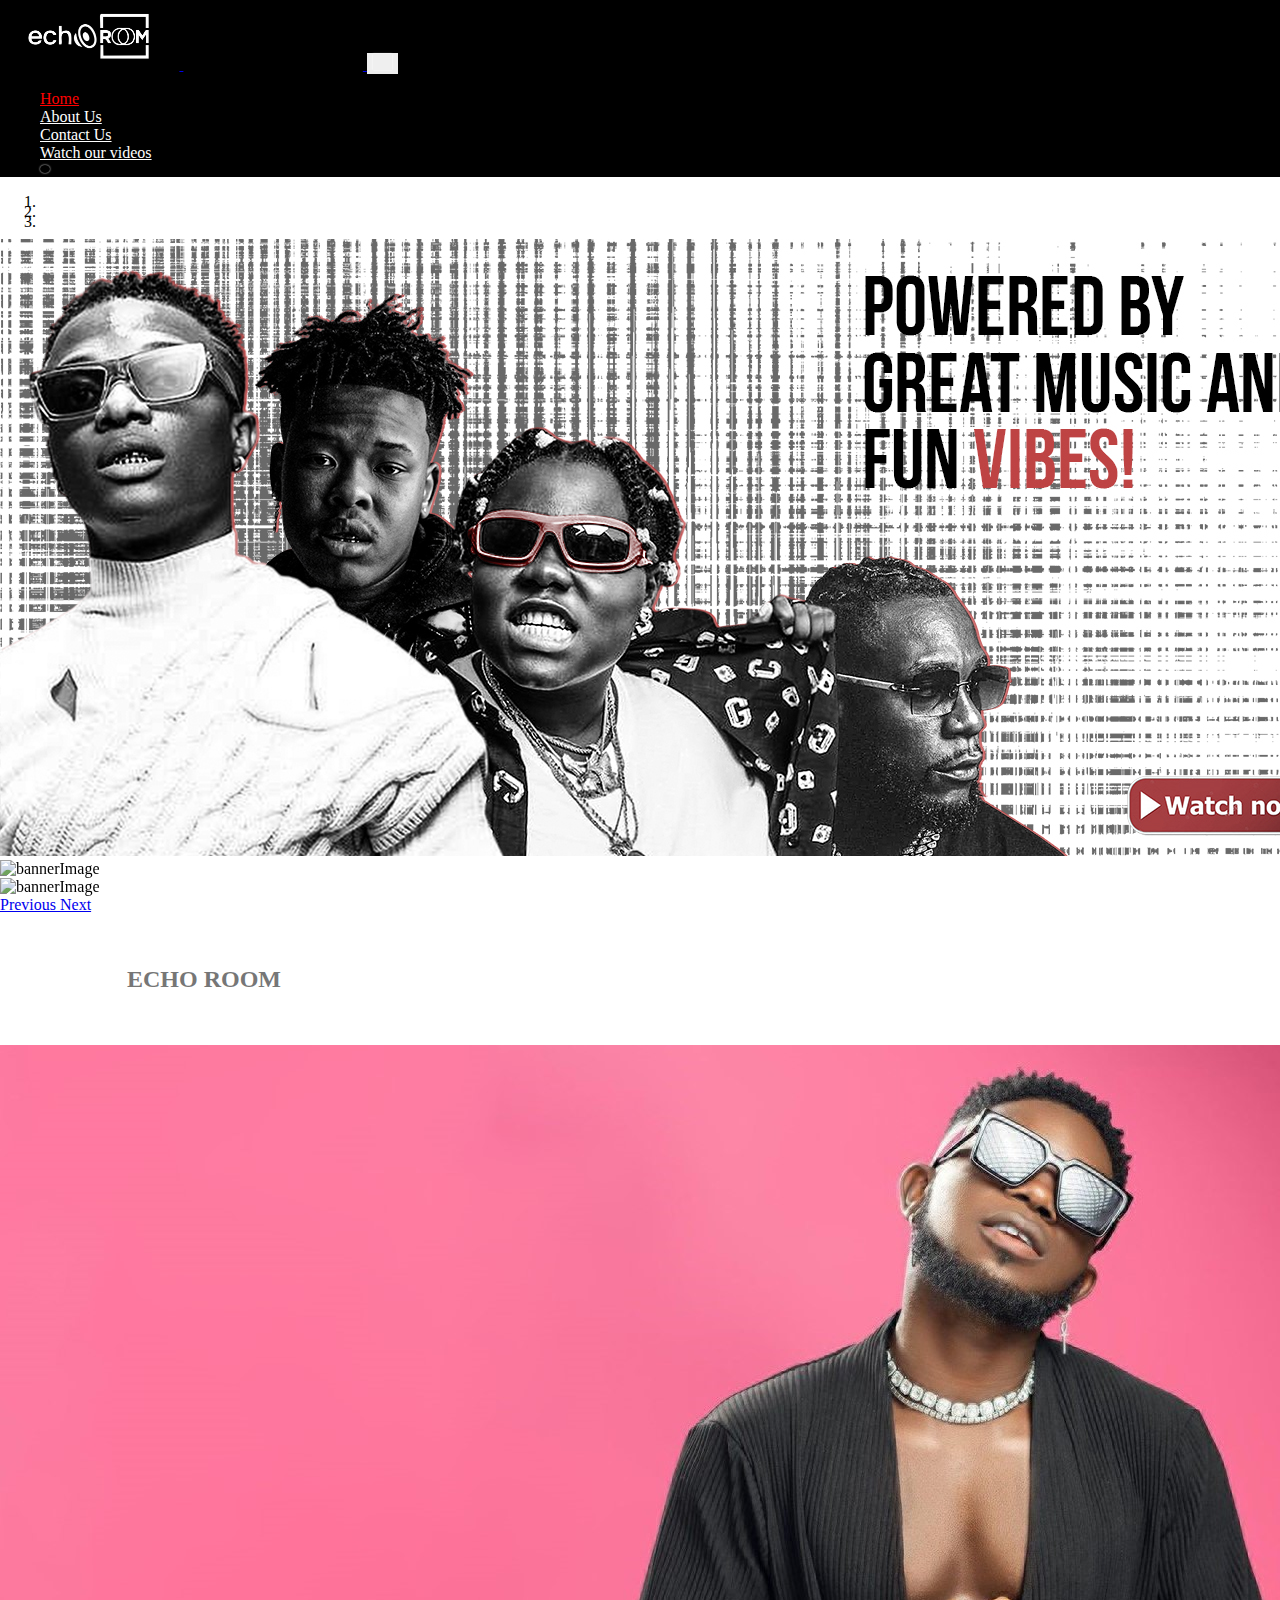
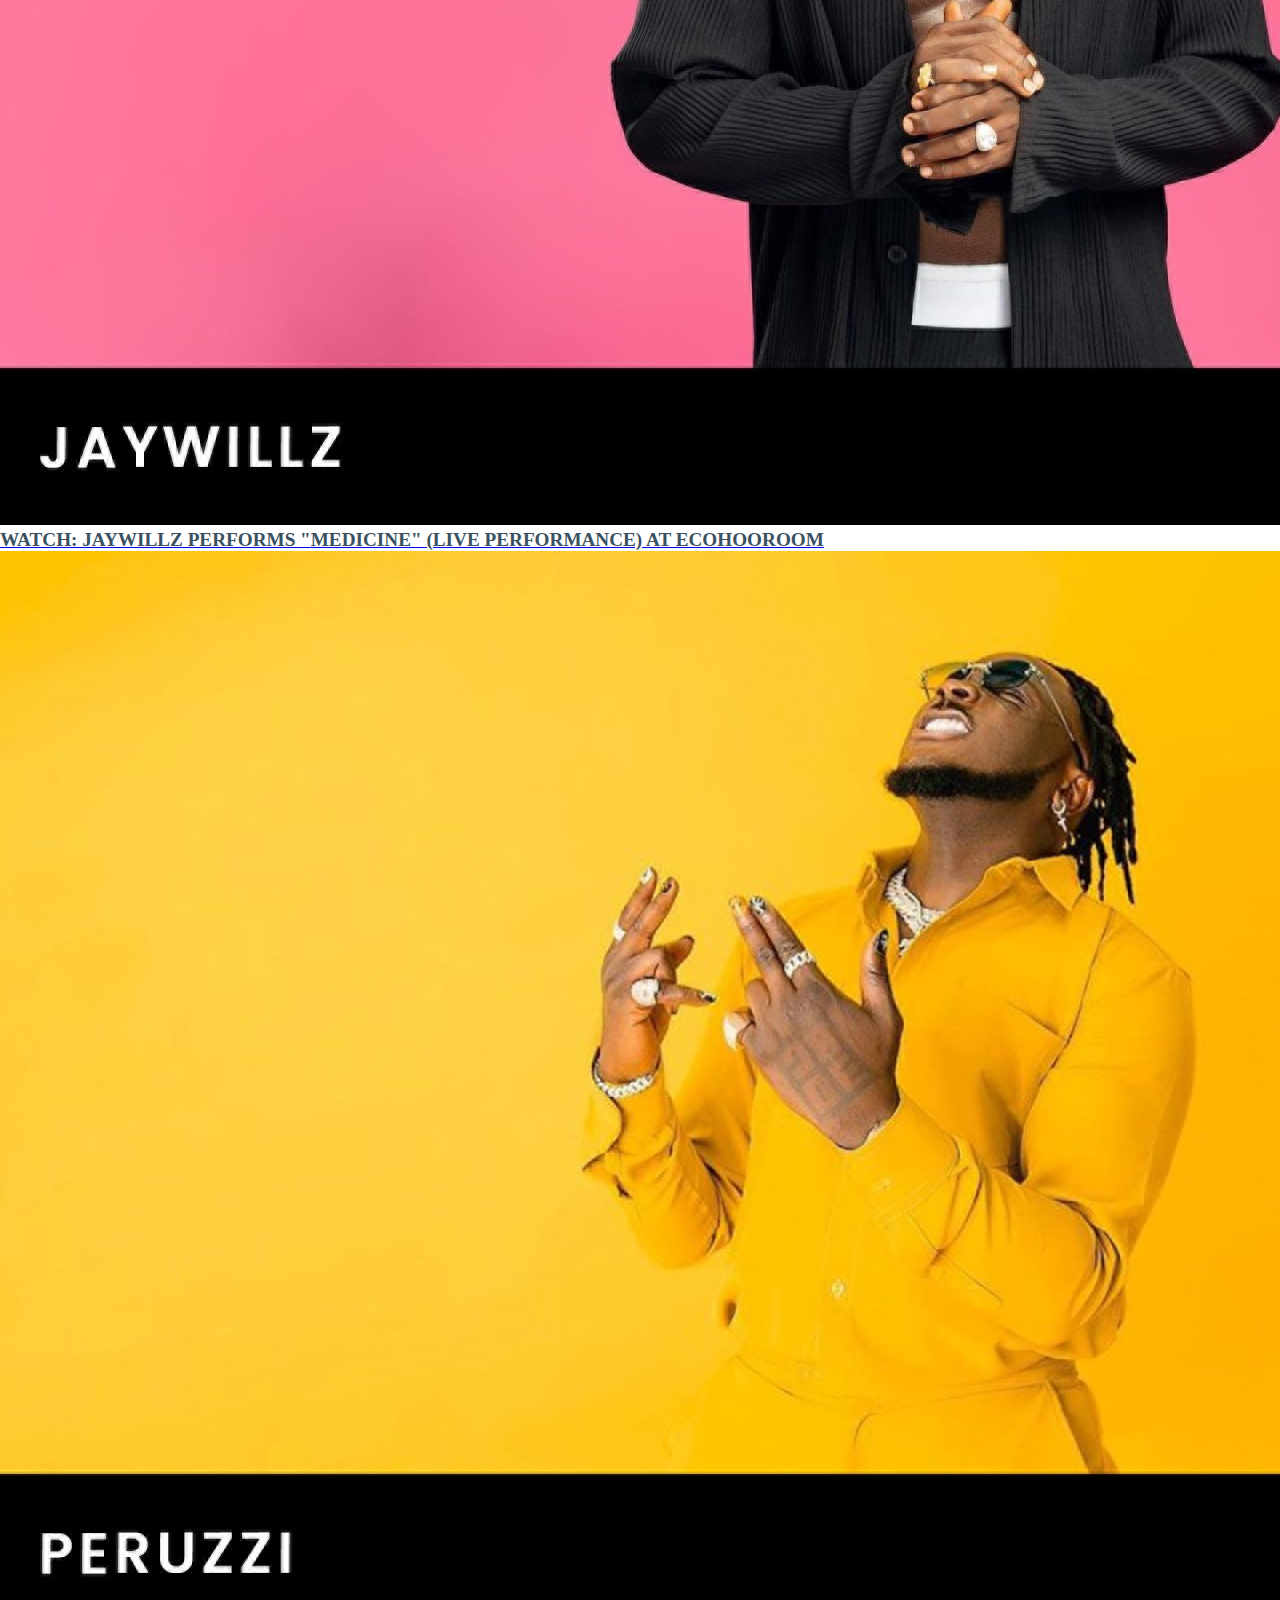
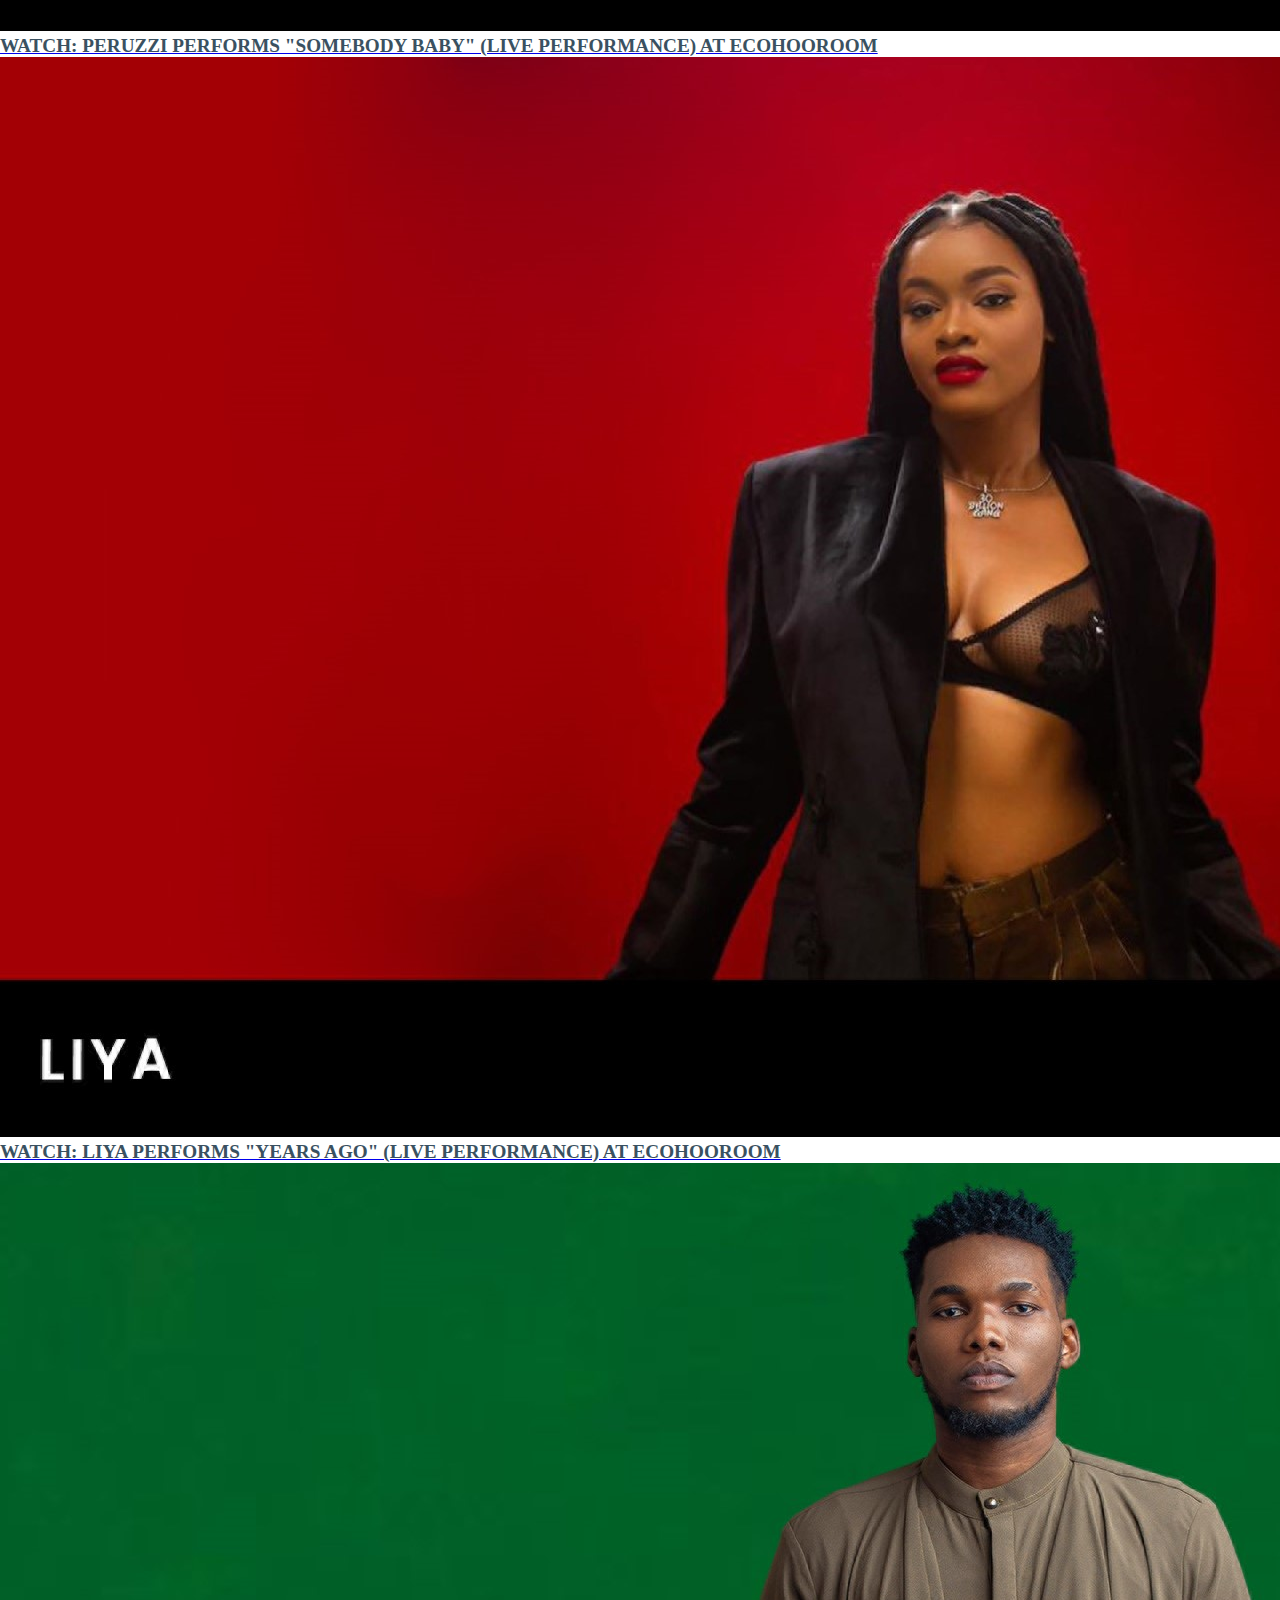
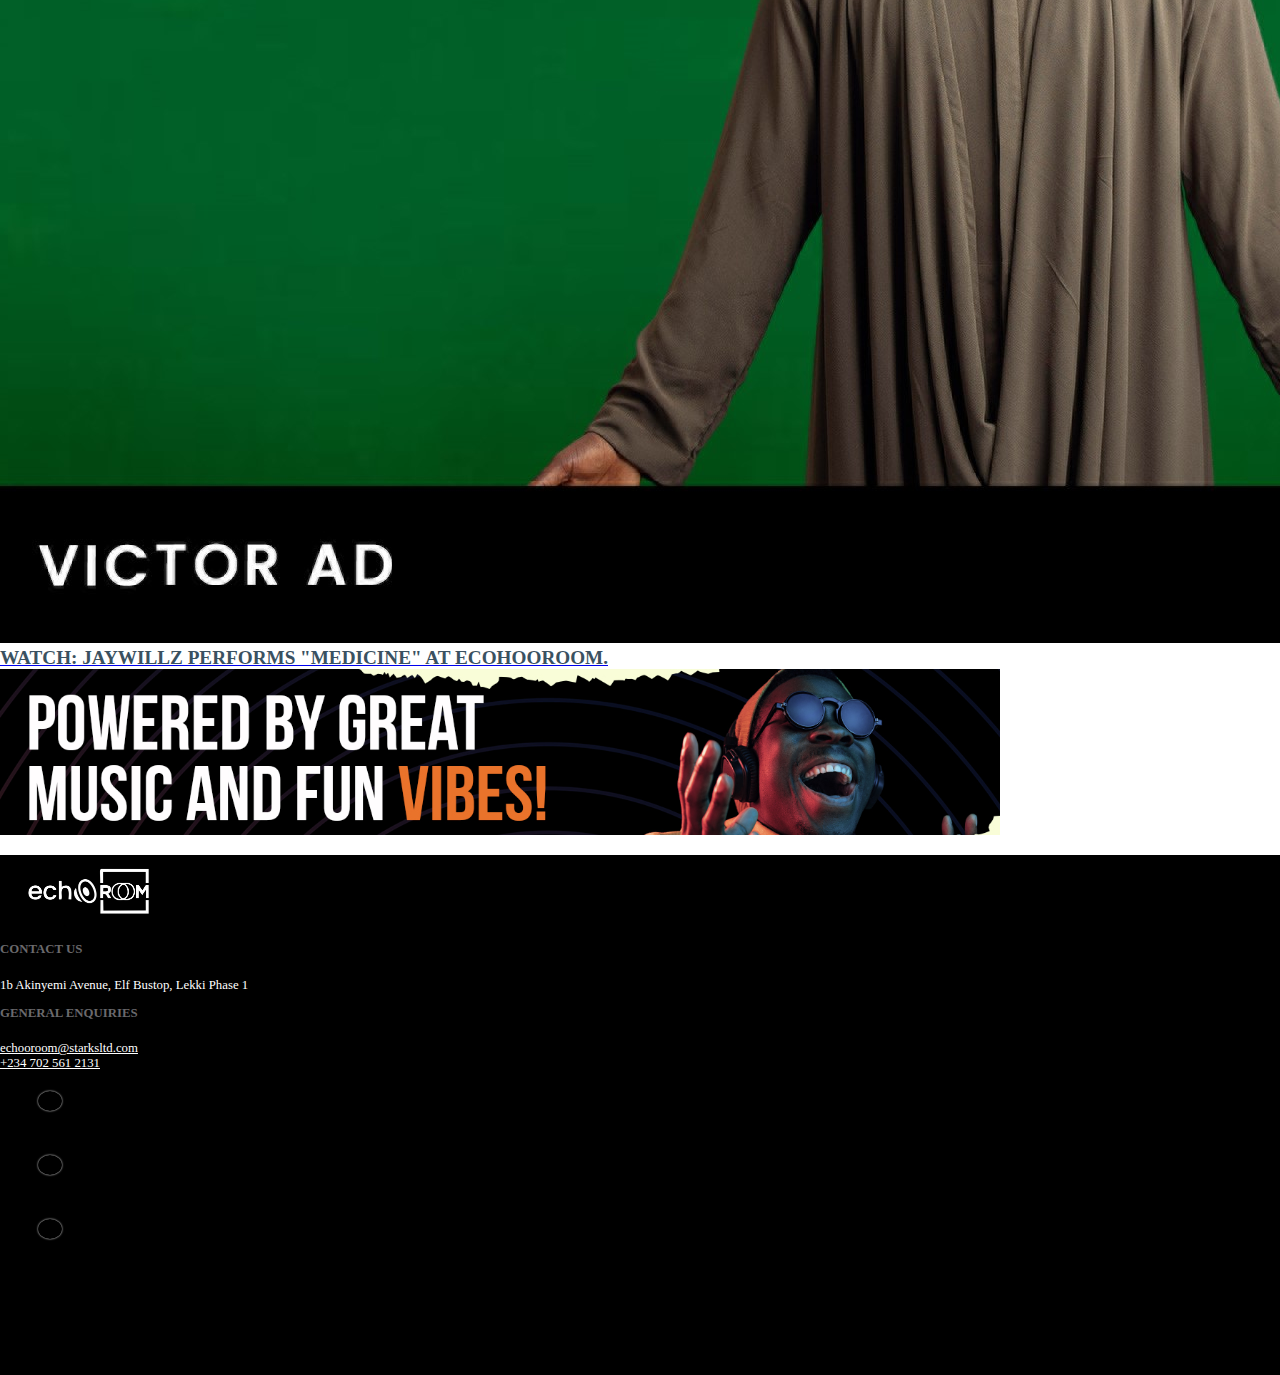
==== commit 1a496631: "added more content" ====
--- a/index.html
+++ b/index.html
@@ -30,9 +30,14 @@
         <div class="container-fluid">
           <a class="navbar-brand starkslogo" href="index.html">
             <img
-              src="asset/images/logo-purple.png"
+              src="asset/images/echoroom logo white.png"
               alt="starkslogo"
-              class="logo"
+              class="ecohoroomwhitelogo"
+            />
+            <img
+              src="asset/images/echoroom logo black.png"
+              alt="starkslogo"
+              class="ecohoroomblacklogo"
             />
           </a>
           <!-- Collapse button -->
@@ -82,10 +87,13 @@
               </li>
               <li class="nav-item px-3">
                 <div class="d-flex align-items-center">
-                  <a class="nav-link navbar-active" href="./watchvideo"
+                  <a
+                    class="nav-link navbar-active"
+                    href="https://www.youtube.com/c/echooroom"
+                    target="_blank"
                     >Watch our videos</a
                   >
-                  <div class="section-navPlay">
+                  <div class="section-navPlay navbar-active">
                     <i class="fas fa-play"></i>
                   </div>
                 </div>
@@ -186,12 +194,12 @@
                 />
               </div>
               <h3 class="artist-name py-4 px-3">
-                WATCH: JAYWILLZ PERFORMS "MEDICINE  AT ECOHROOM." 
+                WATCH: JAYWILLZ PERFORMS "MEDICINE" (LIVE PERFORMANCE) AT ECOHOOROOM
               </h3>
             </a>
           </div>
           <div class="section-content col-md-3 col-12 p-0 ml-3 mb-3">
-            <a href="./pages/jaywillz.html">
+            <a href="./pages/peruzzi.html">
               <div class="section-image-grid">
                 <img
                   src="asset/images/peruzzi echoo room youtube.jpg"
@@ -200,12 +208,12 @@
                 />
               </div>
               <h3 class="artist-name py-4 px-3">
-                WATCH: JAYWILLZ PERFORMS "MEDICINE" AT ECOHROOM.
+                WATCH: PERUZZI PERFORMS "SOMEBODY BABY" (LIVE PERFORMANCE) AT ECOHOOROOM
               </h3>
             </a>
           </div>
           <div class="section-content col-md-3 col-12 p-0 ml-3 mb-3">
-            <a href="./pages/jaywillz.html">
+            <a href="./pages/liya.html">
               <div class="section-image-grid">
                 <img
                   src="asset/images/liya echoo room youtube.jpg"
@@ -214,12 +222,12 @@
                 />
               </div>
               <h3 class="artist-name py-4 px-3">
-                WATCH: JAYWILLZ PERFORMS "MEDICINE" AT ECOHROOM
+                WATCH: LIYA PERFORMS "YEARS AGO" (LIVE PERFORMANCE) AT ECOHOOROOM
               </h3>
             </a>
           </div>
           <div class="section-content col-md-3 col-12 p-0 ml-3 mb-3">
-            <a href="./pages/jaywillz.html">
+            <a href="./pages/vector.html">
               <div class="section-image-grid">
                 <img
                   src="asset/images/victor ad echoo room youtube.jpg"
@@ -228,11 +236,10 @@
                 />
               </div>
               <h3 class="artist-name py-4 px-3">
-                WATCH: JAYWILLZ PERFORMS "MEDICINE"  AT ECOHROOM.
+                WATCH: JAYWILLZ PERFORMS "MEDICINE" AT ECOHOOROOM.
               </h3>
             </a>
           </div>
-           
 
           <!-- end of d box -->
         </div>
@@ -253,7 +260,7 @@
           <div class="col">
             <a class="navbar-brand starkslogo" href="index.html">
               <img
-                src="../asset/images/logo-purple.png"
+                src="../asset/images/echoroom logo white.png"
                 alt="starkslogo"
                 class="logo"
               />
@@ -261,27 +268,32 @@
           </div>
           <div class="col">
             <h3 class="footer-info">CONTACT US</h3>
-            <p>
-              Lorem ipsum dolor sit amet consectetur adipisicing elit. Tempore
-              perspiciatis aliquam error voluptas minus doloremque deserunt fuga
-              enim non voluptates.
-            </p>
+            <p>1b Akinyemi Avenue, Elf Bustop, Lekki Phase 1</p>
+
             <h3 class="footer-info">GENERAL ENQUIRIES</h3>
-            <p>starcktech@gmail.com</p>
+            <a href="mailto:echooroom@starksltd.com">echooroom@starksltd.com</a>
+            <div class="py-1">
+            <a
+              href="tel:+234 702 561 2131"
+              >+234 702 561 2131
+            </a>
+            </div>
+            <!-- <h3 class="footer-info">PARTNERSHIP</h3>
+            <p>starcktech@gmail.com</p> -->
           </div>
           <div class="socialMedia d-flex col">
             <div>
-              <a href="#" target="_blank">
+              <a href="https://web.facebook.com/echooroom" target="_blank">
                 <i class="fab fa-facebook-f footer-socialIcons"></i>
               </a>
             </div>
             <div>
-              <a href="#" target="_blank">
+              <a href="https://www.instagram.com/echooroom_/" target="_blank">
                 <i class="fab fa-instagram footer-socialIcons"></i>
               </a>
             </div>
             <div>
-              <a href="#" target="_blank">
+              <a href="https://www.youtube.com/c/echooroom" target="_blank">
                 <i class="fab fa-youtube footer-socialIcons"></i
               ></a>
             </div>
